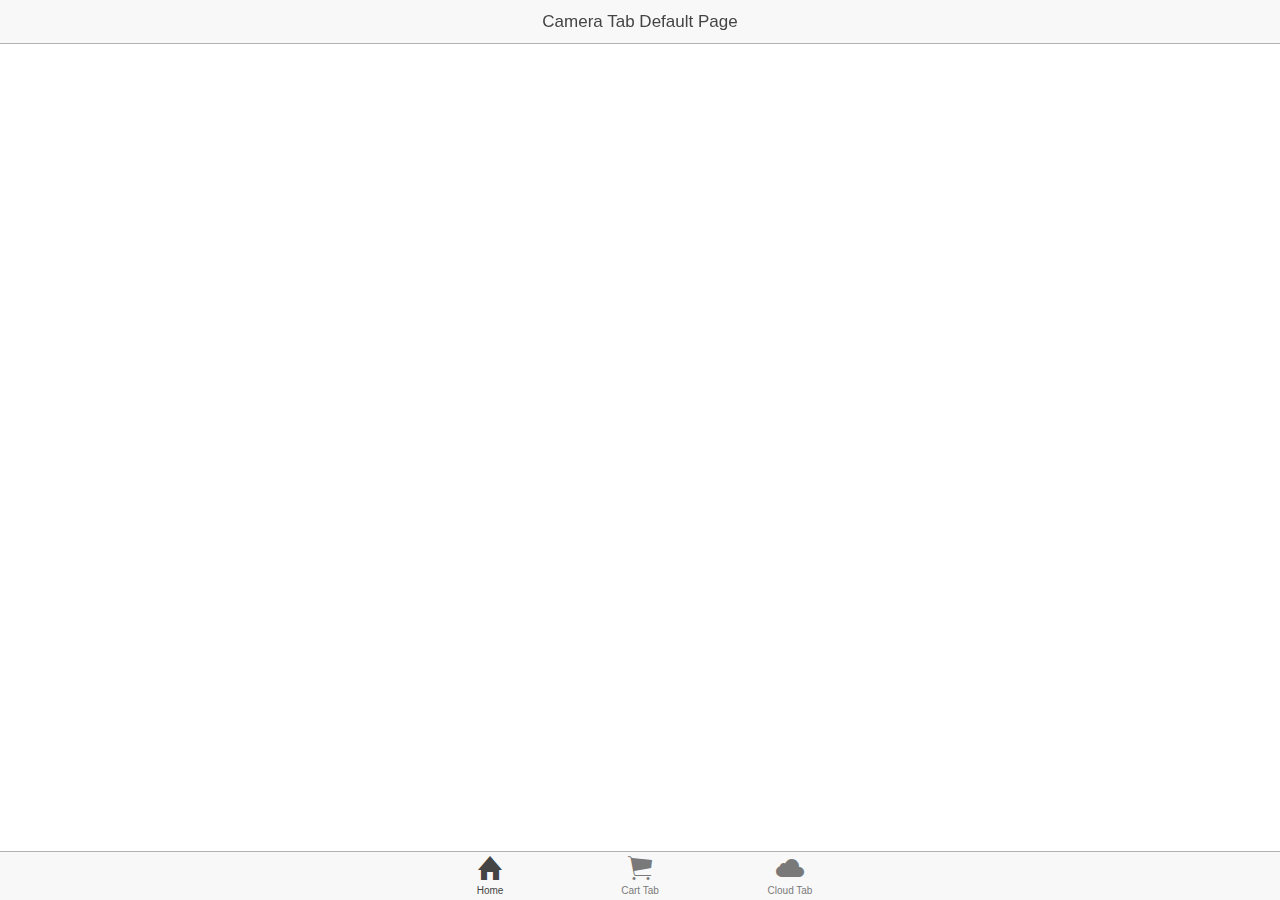
==== ionic-app/www/index.html @ 36ba5f44 "Ionic app project created. Android app renamed" ====
<!DOCTYPE html>
<html>
  <head>
    <meta charset="utf-8">
    <meta name="viewport" content="initial-scale=1, maximum-scale=1, user-scalable=no, width=device-width">
    <title></title>

    
    
    <script src="lib/ionic/js/ionic.bundle.js"></script>

    <!-- cordova script (this will be a 404 during development) -->
    <script src="cordova.js"></script>

    <!-- IF using Sass (run gulp sass first), then uncomment below and remove the CSS includes above
    <link href="css/ionic.app.css" rel="stylesheet">
    -->

    
    <link href="lib/ionic/css/ionic.css" rel="stylesheet">
    

    <style type="text/css">
      .platform-ios .manual-ios-statusbar-padding{
        padding-top:20px;
      }
      .manual-remove-top-padding{
        padding-top:0px; 
      }
      .manual-remove-top-padding .scroll{
        padding-top:0px !important;
      }
      ion-list.manual-list-fullwidth div.list, .list.card.manual-card-fullwidth {
        margin-left:-10px;
        margin-right:-10px;
      }
      ion-list.manual-list-fullwidth div.list > .item, .list.card.manual-card-fullwidth > .item {
        border-radius:0px;
        border-left:0px;
        border-right: 0px;
      }
    </style>

    <script src="js/app.js"></script>
    <script src="js/controllers.js"></script>
    <script src="js/routes.js"></script>
    
     
    <script src="js/directives.js"></script>
     
    <script src="js/services.js"></script>
    

    <!-- Only required for Tab projects w/ pages in multiple tabs 
    <script src="lib/ionicuirouter/ionicUIRouter.js"></script>
    -->

  </head>
  <body ng-app="app" animation="slide-left-right-ios7">
  <div>
  <div>
    <ion-nav-bar class="bar-stable">
      <ion-nav-back-button></ion-nav-back-button>
    </ion-nav-bar>
    <ion-nav-view></ion-nav-view>
  </div>
</div>
  </body>
</html>
---- ionic-app/www/lib/ionic/css/ionic.css ----
@charset "UTF-8";
/*!
 * Copyright 2015 Drifty Co.
 * http://drifty.com/
 *
 * Ionic, v1.2.4
 * A powerful HTML5 mobile app framework.
 * http://ionicframework.com/
 *
 * By @maxlynch, @benjsperry, @adamdbradley <3
 *
 * Licensed under the MIT license. Please see LICENSE for more information.
 *
 */
/*!
  Ionicons, v2.0.1
  Created by Ben Sperry for the Ionic Framework, http://ionicons.com/
  https://twitter.com/benjsperry  https://twitter.com/ionicframework
  MIT License: https://github.com/driftyco/ionicons

  Android-style icons originally built by Google’s
  Material Design Icons: https://github.com/google/material-design-icons
  used under CC BY http://creativecommons.org/licenses/by/4.0/
  Modified icons to fit ionicon’s grid from original.
*/
@font-face {
  font-family: "Ionicons";
  src: url("../fonts/ionicons.eot?v=2.0.1");
  src: url("../fonts/ionicons.eot?v=2.0.1#iefix") format("embedded-opentype"), url("../fonts/ionicons.ttf?v=2.0.1") format("truetype"), url("../fonts/ionicons.woff?v=2.0.1") format("woff"), url("../fonts/ionicons.woff") format("woff"), url("../fonts/ionicons.svg?v=2.0.1#Ionicons") format("svg");
  font-weight: normal;
  font-style: normal; }

.ion, .ionicons,
.ion-alert:before,
.ion-alert-circled:before,
.ion-android-add:before,
.ion-android-add-circle:before,
.ion-android-alarm-clock:before,
.ion-android-alert:before,
.ion-android-apps:before,
.ion-android-archive:before,
.ion-android-arrow-back:before,
.ion-android-arrow-down:before,
.ion-android-arrow-dropdown:before,
.ion-android-arrow-dropdown-circle:before,
.ion-android-arrow-dropleft:before,
.ion-android-arrow-dropleft-circle:before,
.ion-android-arrow-dropright:before,
.ion-android-arrow-dropright-circle:before,
.ion-android-arrow-dropup:before,
.ion-android-arrow-dropup-circle:before,
.ion-android-arrow-forward:before,
.ion-android-arrow-up:before,
.ion-android-attach:before,
.ion-android-bar:before,
.ion-android-bicycle:before,
.ion-android-boat:before,
.ion-android-bookmark:before,
.ion-android-bulb:before,
.ion-android-bus:before,
.ion-android-calendar:before,
.ion-android-call:before,
.ion-android-camera:before,
.ion-android-cancel:before,
.ion-android-car:before,
.ion-android-cart:before,
.ion-android-chat:before,
.ion-android-checkbox:before,
.ion-android-checkbox-blank:before,
.ion-android-checkbox-outline:before,
.ion-android-checkbox-outline-blank:before,
.ion-android-checkmark-circle:before,
.ion-android-clipboard:before,
.ion-android-close:before,
.ion-android-cloud:before,
.ion-android-cloud-circle:before,
.ion-android-cloud-done:before,
.ion-android-cloud-outline:before,
.ion-android-color-palette:before,
.ion-android-compass:before,
.ion-android-contact:before,
.ion-android-contacts:before,
.ion-android-contract:before,
.ion-android-create:before,
.ion-android-delete:before,
.ion-android-desktop:before,
.ion-android-document:before,
.ion-android-done:before,
.ion-android-done-all:before,
.ion-android-download:before,
.ion-android-drafts:before,
.ion-android-exit:before,
.ion-android-expand:before,
.ion-android-favorite:before,
.ion-android-favorite-outline:before,
.ion-android-film:before,
.ion-android-folder:before,
.ion-android-folder-open:before,
.ion-android-funnel:before,
.ion-android-globe:before,
.ion-android-hand:before,
.ion-android-hangout:before,
.ion-android-happy:before,
.ion-android-home:before,
.ion-android-image:before,
.ion-android-laptop:before,
.ion-android-list:before,
.ion-android-locate:before,
.ion-android-lock:before,
.ion-android-mail:before,
.ion-android-map:before,
.ion-android-menu:before,
.ion-android-microphone:before,
.ion-android-microphone-off:before,
.ion-android-more-horizontal:before,
.ion-android-more-vertical:before,
.ion-android-navigate:before,
.ion-android-notifications:before,
.ion-android-notifications-none:before,
.ion-android-notifications-off:before,
.ion-android-open:before,
.ion-android-options:before,
.ion-android-people:before,
.ion-android-person:before,
.ion-android-person-add:before,
.ion-android-phone-landscape:before,
.ion-android-phone-portrait:before,
.ion-android-pin:before,
.ion-android-plane:before,
.ion-android-playstore:before,
.ion-android-print:before,
.ion-android-radio-button-off:before,
.ion-android-radio-button-on:before,
.ion-android-refresh:before,
.ion-android-remove:before,
.ion-android-remove-circle:before,
.ion-android-restaurant:before,
.ion-android-sad:before,
.ion-android-search:before,
.ion-android-send:before,
.ion-android-settings:before,
.ion-android-share:before,
.ion-android-share-alt:before,
.ion-android-star:before,
.ion-android-star-half:before,
.ion-android-star-outline:before,
.ion-android-stopwatch:before,
.ion-android-subway:before,
.ion-android-sunny:before,
.ion-android-sync:before,
.ion-android-textsms:before,
.ion-android-time:before,
.ion-android-train:before,
.ion-android-unlock:before,
.ion-android-upload:before,
.ion-android-volume-down:before,
.ion-android-volume-mute:before,
.ion-android-volume-off:before,
.ion-android-volume-up:before,
.ion-android-walk:before,
.ion-android-warning:before,
.ion-android-watch:before,
.ion-android-wifi:before,
.ion-aperture:before,
.ion-archive:before,
.ion-arrow-down-a:before,
.ion-arrow-down-b:before,
.ion-arrow-down-c:before,
.ion-arrow-expand:before,
.ion-arrow-graph-down-left:before,
.ion-arrow-graph-down-right:before,
.ion-arrow-graph-up-left:before,
.ion-arrow-graph-up-right:before,
.ion-arrow-left-a:before,
.ion-arrow-left-b:before,
.ion-arrow-left-c:before,
.ion-arrow-move:before,
.ion-arrow-resize:before,
.ion-arrow-return-left:before,
.ion-arrow-return-right:before,
.ion-arrow-right-a:before,
.ion-arrow-right-b:before,
.ion-arrow-right-c:before,
.ion-arrow-shrink:before,
.ion-arrow-swap:before,
.ion-arrow-up-a:before,
.ion-arrow-up-b:before,
.ion-arrow-up-c:before,
.ion-asterisk:before,
.ion-at:before,
.ion-backspace:before,
.ion-backspace-outline:before,
.ion-bag:before,
.ion-battery-charging:before,
.ion-battery-empty:before,
.ion-battery-full:before,
.ion-battery-half:before,
.ion-battery-low:before,
.ion-beaker:before,
.ion-beer:before,
.ion-bluetooth:before,
.ion-bonfire:before,
.ion-bookmark:before,
.ion-bowtie:before,
.ion-briefcase:before,
.ion-bug:before,
.ion-calculator:before,
.ion-calendar:before,
.ion-camera:before,
.ion-card:before,
.ion-cash:before,
.ion-chatbox:before,
.ion-chatbox-working:before,
.ion-chatboxes:before,
.ion-chatbubble:before,
.ion-chatbubble-working:before,
.ion-chatbubbles:before,
.ion-checkmark:before,
.ion-checkmark-circled:before,
.ion-checkmark-round:before,
.ion-chevron-down:before,
.ion-chevron-left:before,
.ion-chevron-right:before,
.ion-chevron-up:before,
.ion-clipboard:before,
.ion-clock:before,
.ion-close:before,
.ion-close-circled:before,
.ion-close-round:before,
.ion-closed-captioning:before,
.ion-cloud:before,
.ion-code:before,
.ion-code-download:before,
.ion-code-working:before,
.ion-coffee:before,
.ion-compass:before,
.ion-compose:before,
.ion-connection-bars:before,
.ion-contrast:before,
.ion-crop:before,
.ion-cube:before,
.ion-disc:before,
.ion-document:before,
.ion-document-text:before,
.ion-drag:before,
.ion-earth:before,
.ion-easel:before,
.ion-edit:before,
.ion-egg:before,
.ion-eject:before,
.ion-email:before,
.ion-email-unread:before,
.ion-erlenmeyer-flask:before,
.ion-erlenmeyer-flask-bubbles:before,
.ion-eye:before,
.ion-eye-disabled:before,
.ion-female:before,
.ion-filing:before,
.ion-film-marker:before,
.ion-fireball:before,
.ion-flag:before,
.ion-flame:before,
.ion-flash:before,
.ion-flash-off:before,
.ion-folder:before,
.ion-fork:before,
.ion-fork-repo:before,
.ion-forward:before,
.ion-funnel:before,
.ion-gear-a:before,
.ion-gear-b:before,
.ion-grid:before,
.ion-hammer:before,
.ion-happy:before,
.ion-happy-outline:before,
.ion-headphone:before,
.ion-heart:before,
.ion-heart-broken:before,
.ion-help:before,
.ion-help-buoy:before,
.ion-help-circled:before,
.ion-home:before,
.ion-icecream:before,
.ion-image:before,
.ion-images:before,
.ion-information:before,
.ion-information-circled:before,
.ion-ionic:before,
.ion-ios-alarm:before,
.ion-ios-alarm-outline:before,
.ion-ios-albums:before,
.ion-ios-albums-outline:before,
.ion-ios-americanfootball:before,
.ion-ios-americanfootball-outline:before,
.ion-ios-analytics:before,
.ion-ios-analytics-outline:before,
.ion-ios-arrow-back:before,
.ion-ios-arrow-down:before,
.ion-ios-arrow-forward:before,
.ion-ios-arrow-left:before,
.ion-ios-arrow-right:before,
.ion-ios-arrow-thin-down:before,
.ion-ios-arrow-thin-left:before,
.ion-ios-arrow-thin-right:before,
.ion-ios-arrow-thin-up:before,
.ion-ios-arrow-up:before,
.ion-ios-at:before,
.ion-ios-at-outline:before,
.ion-ios-barcode:before,
.ion-ios-barcode-outline:before,
.ion-ios-baseball:before,
.ion-ios-baseball-outline:before,
.ion-ios-basketball:before,
.ion-ios-basketball-outline:before,
.ion-ios-bell:before,
.ion-ios-bell-outline:before,
.ion-ios-body:before,
.ion-ios-body-outline:before,
.ion-ios-bolt:before,
.ion-ios-bolt-outline:before,
.ion-ios-book:before,
.ion-ios-book-outline:before,
.ion-ios-bookmarks:before,
.ion-ios-bookmarks-outline:before,
.ion-ios-box:before,
.ion-ios-box-outline:before,
.ion-ios-briefcase:before,
.ion-ios-briefcase-outline:before,
.ion-ios-browsers:before,
.ion-ios-browsers-outline:before,
.ion-ios-calculator:before,
.ion-ios-calculator-outline:before,
.ion-ios-calendar:before,
.ion-ios-calendar-outline:before,
.ion-ios-camera:before,
.ion-ios-camera-outline:before,
.ion-ios-cart:before,
.ion-ios-cart-outline:before,
.ion-ios-chatboxes:before,
.ion-ios-chatboxes-outline:before,
.ion-ios-chatbubble:before,
.ion-ios-chatbubble-outline:before,
.ion-ios-checkmark:before,
.ion-ios-checkmark-empty:before,
.ion-ios-checkmark-outline:before,
.ion-ios-circle-filled:before,
.ion-ios-circle-outline:before,
.ion-ios-clock:before,
.ion-ios-clock-outline:before,
.ion-ios-close:before,
.ion-ios-close-empty:before,
.ion-ios-close-outline:before,
.ion-ios-cloud:before,
.ion-ios-cloud-download:before,
.ion-ios-cloud-download-outline:before,
.ion-ios-cloud-outline:before,
.ion-ios-cloud-upload:before,
.ion-ios-cloud-upload-outline:before,
.ion-ios-cloudy:before,
.ion-ios-cloudy-night:before,
.ion-ios-cloudy-night-outline:before,
.ion-ios-cloudy-outline:before,
.ion-ios-cog:before,
.ion-ios-cog-outline:before,
.ion-ios-color-filter:before,
.ion-ios-color-filter-outline:before,
.ion-ios-color-wand:before,
.ion-ios-color-wand-outline:before,
.ion-ios-compose:before,
.ion-ios-compose-outline:before,
.ion-ios-contact:before,
.ion-ios-contact-outline:before,
.ion-ios-copy:before,
.ion-ios-copy-outline:before,
.ion-ios-crop:before,
.ion-ios-crop-strong:before,
.ion-ios-download:before,
.ion-ios-download-outline:before,
.ion-ios-drag:before,
.ion-ios-email:before,
.ion-ios-email-outline:before,
.ion-ios-eye:before,
.ion-ios-eye-outline:before,
.ion-ios-fastforward:before,
.ion-ios-fastforward-outline:before,
.ion-ios-filing:before,
.ion-ios-filing-outline:before,
.ion-ios-film:before,
.ion-ios-film-outline:before,
.ion-ios-flag:before,
.ion-ios-flag-outline:before,
.ion-ios-flame:before,
.ion-ios-flame-outline:before,
.ion-ios-flask:before,
.ion-ios-flask-outline:before,
.ion-ios-flower:before,
.ion-ios-flower-outline:before,
.ion-ios-folder:before,
.ion-ios-folder-outline:before,
.ion-ios-football:before,
.ion-ios-football-outline:before,
.ion-ios-game-controller-a:before,
.ion-ios-game-controller-a-outline:before,
.ion-ios-game-controller-b:before,
.ion-ios-game-controller-b-outline:before,
.ion-ios-gear:before,
.ion-ios-gear-outline:before,
.ion-ios-glasses:before,
.ion-ios-glasses-outline:before,
.ion-ios-grid-view:before,
.ion-ios-grid-view-outline:before,
.ion-ios-heart:before,
.ion-ios-heart-outline:before,
.ion-ios-help:before,
.ion-ios-help-empty:before,
.ion-ios-help-outline:before,
.ion-ios-home:before,
.ion-ios-home-outline:before,
.ion-ios-infinite:before,
.ion-ios-infinite-outline:before,
.ion-ios-information:before,
.ion-ios-information-empty:before,
.ion-ios-information-outline:before,
.ion-ios-ionic-outline:before,
.ion-ios-keypad:before,
.ion-ios-keypad-outline:before,
.ion-ios-lightbulb:before,
.ion-ios-lightbulb-outline:before,
.ion-ios-list:before,
.ion-ios-list-outline:before,
.ion-ios-location:before,
.ion-ios-location-outline:before,
.ion-ios-locked:before,
.ion-ios-locked-outline:before,
.ion-ios-loop:before,
.ion-ios-loop-strong:before,
.ion-ios-medical:before,
.ion-ios-medical-outline:before,
.ion-ios-medkit:before,
.ion-ios-medkit-outline:before,
.ion-ios-mic:before,
.ion-ios-mic-off:before,
.ion-ios-mic-outline:before,
.ion-ios-minus:before,
.ion-ios-minus-empty:before,
.ion-ios-minus-outline:before,
.ion-ios-monitor:before,
.ion-ios-monitor-outline:before,
.ion-ios-moon:before,
.ion-ios-moon-outline:before,
.ion-ios-more:before,
.ion-ios-more-outline:before,
.ion-ios-musical-note:before,
.ion-ios-musical-notes:before,
.ion-ios-navigate:before,
.ion-ios-navigate-outline:before,
.ion-ios-nutrition:before,
.ion-ios-nutrition-outline:before,
.ion-ios-paper:before,
.ion-ios-paper-outline:before,
.ion-ios-paperplane:before,
.ion-ios-paperplane-outline:before,
.ion-ios-partlysunny:before,
.ion-ios-partlysunny-outline:before,
.ion-ios-pause:before,
.ion-ios-pause-outline:before,
.ion-ios-paw:before,
.ion-ios-paw-outline:before,
.ion-ios-people:before,
.ion-ios-people-outline:before,
.ion-ios-person:before,
.ion-ios-person-outline:before,
.ion-ios-personadd:before,
.ion-ios-personadd-outline:before,
.ion-ios-photos:before,
.ion-ios-photos-outline:before,
.ion-ios-pie:before,
.ion-ios-pie-outline:before,
.ion-ios-pint:before,
.ion-ios-pint-outline:before,
.ion-ios-play:before,
.ion-ios-play-outline:before,
.ion-ios-plus:before,
.ion-ios-plus-empty:before,
.ion-ios-plus-outline:before,
.ion-ios-pricetag:before,
.ion-ios-pricetag-outline:before,
.ion-ios-pricetags:before,
.ion-ios-pricetags-outline:before,
.ion-ios-printer:before,
.ion-ios-printer-outline:before,
.ion-ios-pulse:before,
.ion-ios-pulse-strong:before,
.ion-ios-rainy:before,
.ion-ios-rainy-outline:before,
.ion-ios-recording:before,
.ion-ios-recording-outline:before,
.ion-ios-redo:before,
.ion-ios-redo-outline:before,
.ion-ios-refresh:before,
.ion-ios-refresh-empty:before,
.ion-ios-refresh-outline:before,
.ion-ios-reload:before,
.ion-ios-reverse-camera:before,
.ion-ios-reverse-camera-outline:before,
.ion-ios-rewind:before,
.ion-ios-rewind-outline:before,
.ion-ios-rose:before,
.ion-ios-rose-outline:before,
.ion-ios-search:before,
.ion-ios-search-strong:before,
.ion-ios-settings:before,
.ion-ios-settings-strong:before,
.ion-ios-shuffle:before,
.ion-ios-shuffle-strong:before,
.ion-ios-skipbackward:before,
.ion-ios-skipbackward-outline:before,
.ion-ios-skipforward:before,
.ion-ios-skipforward-outline:before,
.ion-ios-snowy:before,
.ion-ios-speedometer:before,
.ion-ios-speedometer-outline:before,
.ion-ios-star:before,
.ion-ios-star-half:before,
.ion-ios-star-outline:before,
.ion-ios-stopwatch:before,
.ion-ios-stopwatch-outline:before,
.ion-ios-sunny:before,
.ion-ios-sunny-outline:before,
.ion-ios-telephone:before,
.ion-ios-telephone-outline:before,
.ion-ios-tennisball:before,
.ion-ios-tennisball-outline:before,
.ion-ios-thunderstorm:before,
.ion-ios-thunderstorm-outline:before,
.ion-ios-time:before,
.ion-ios-time-outline:before,
.ion-ios-timer:before,
.ion-ios-timer-outline:before,
.ion-ios-toggle:before,
.ion-ios-toggle-outline:before,
.ion-ios-trash:before,
.ion-ios-trash-outline:before,
.ion-ios-undo:before,
.ion-ios-undo-outline:before,
.ion-ios-unlocked:before,
.ion-ios-unlocked-outline:before,
.ion-ios-upload:before,
.ion-ios-upload-outline:before,
.ion-ios-videocam:before,
.ion-ios-videocam-outline:before,
.ion-ios-volume-high:before,
.ion-ios-volume-low:before,
.ion-ios-wineglass:before,
.ion-ios-wineglass-outline:before,
.ion-ios-world:before,
.ion-ios-world-outline:before,
.ion-ipad:before,
.ion-iphone:before,
.ion-ipod:before,
.ion-jet:before,
.ion-key:before,
.ion-knife:before,
.ion-laptop:before,
.ion-leaf:before,
.ion-levels:before,
.ion-lightbulb:before,
.ion-link:before,
.ion-load-a:before,
.ion-load-b:before,
.ion-load-c:before,
.ion-load-d:before,
.ion-location:before,
.ion-lock-combination:before,
.ion-locked:before,
.ion-log-in:before,
.ion-log-out:before,
.ion-loop:before,
.ion-magnet:before,
.ion-male:before,
.ion-man:before,
.ion-map:before,
.ion-medkit:before,
.ion-merge:before,
.ion-mic-a:before,
.ion-mic-b:before,
.ion-mic-c:before,
.ion-minus:before,
.ion-minus-circled:before,
.ion-minus-round:before,
.ion-model-s:before,
.ion-monitor:before,
.ion-more:before,
.ion-mouse:before,
.ion-music-note:before,
.ion-navicon:before,
.ion-navicon-round:before,
.ion-navigate:before,
.ion-network:before,
.ion-no-smoking:before,
.ion-nuclear:before,
.ion-outlet:before,
.ion-paintbrush:before,
.ion-paintbucket:before,
.ion-paper-airplane:before,
.ion-paperclip:before,
.ion-pause:before,
.ion-person:before,
.ion-person-add:before,
.ion-person-stalker:before,
.ion-pie-graph:before,
.ion-pin:before,
.ion-pinpoint:before,
.ion-pizza:before,
.ion-plane:before,
.ion-planet:before,
.ion-play:before,
.ion-playstation:before,
.ion-plus:before,
.ion-plus-circled:before,
.ion-plus-round:before,
.ion-podium:before,
.ion-pound:before,
.ion-power:before,
.ion-pricetag:before,
.ion-pricetags:before,
.ion-printer:before,
.ion-pull-request:before,
.ion-qr-scanner:before,
.ion-quote:before,
.ion-radio-waves:before,
.ion-record:before,
.ion-refresh:before,
.ion-reply:before,
.ion-reply-all:before,
.ion-ribbon-a:before,
.ion-ribbon-b:before,
.ion-sad:before,
.ion-sad-outline:before,
.ion-scissors:before,
.ion-search:before,
.ion-settings:before,
.ion-share:before,
.ion-shuffle:before,
.ion-skip-backward:before,
.ion-skip-forward:before,
.ion-social-android:before,
.ion-social-android-outline:before,
.ion-social-angular:before,
.ion-social-angular-outline:before,
.ion-social-apple:before,
.ion-social-apple-outline:before,
.ion-social-bitcoin:before,
.ion-social-bitcoin-outline:before,
.ion-social-buffer:before,
.ion-social-buffer-outline:before,
.ion-social-chrome:before,
.ion-social-chrome-outline:before,
.ion-social-codepen:before,
.ion-social-codepen-outline:before,
.ion-social-css3:before,
.ion-social-css3-outline:before,
.ion-social-designernews:before,
.ion-social-designernews-outline:before,
.ion-social-dribbble:before,
.ion-social-dribbble-outline:before,
.ion-social-dropbox:before,
.ion-social-dropbox-outline:before,
.ion-social-euro:before,
.ion-social-euro-outline:before,
.ion-social-facebook:before,
.ion-social-facebook-outline:before,
.ion-social-foursquare:before,
.ion-social-foursquare-outline:before,
.ion-social-freebsd-devil:before,
.ion-social-github:before,
.ion-social-github-outline:before,
.ion-social-google:before,
.ion-social-google-outline:before,
.ion-social-googleplus:before,
.ion-social-googleplus-outline:before,
.ion-social-hackernews:before,
.ion-social-hackernews-outline:before,
.ion-social-html5:before,
.ion-social-html5-outline:before,
.ion-social-instagram:before,
.ion-social-instagram-outline:before,
.ion-social-javascript:before,
.ion-social-javascript-outline:before,
.ion-social-linkedin:before,
.ion-social-linkedin-outline:before,
.ion-social-markdown:before,
.ion-social-nodejs:before,
.ion-social-octocat:before,
.ion-social-pinterest:before,
.ion-social-pinterest-outline:before,
.ion-social-python:before,
.ion-social-reddit:before,
.ion-social-reddit-outline:before,
.ion-social-rss:before,
.ion-social-rss-outline:before,
.ion-social-sass:before,
.ion-social-skype:before,
.ion-social-skype-outline:before,
.ion-social-snapchat:before,
.ion-social-snapchat-outline:before,
.ion-social-tumblr:before,
.ion-social-tumblr-outline:before,
.ion-social-tux:before,
.ion-social-twitch:before,
.ion-social-twitch-outline:before,
.ion-social-twitter:before,
.ion-social-twitter-outline:before,
.ion-social-usd:before,
.ion-social-usd-outline:before,
.ion-social-vimeo:before,
.ion-social-vimeo-outline:before,
.ion-social-whatsapp:before,
.ion-social-whatsapp-outline:before,
.ion-social-windows:before,
.ion-social-windows-outline:before,
.ion-social-wordpress:before,
.ion-social-wordpress-outline:before,
.ion-social-yahoo:before,
.ion-social-yahoo-outline:before,
.ion-social-yen:before,
.ion-social-yen-outline:before,
.ion-social-youtube:before,
.ion-social-youtube-outline:before,
.ion-soup-can:before,
.ion-soup-can-outline:before,
.ion-speakerphone:before,
.ion-speedometer:before,
.ion-spoon:before,
.ion-star:before,
.ion-stats-bars:before,
.ion-steam:before,
.ion-stop:before,
.ion-thermometer:before,
.ion-thumbsdown:before,
.ion-thumbsup:before,
.ion-toggle:before,
.ion-toggle-filled:before,
.ion-transgender:before,
.ion-trash-a:before,
.ion-trash-b:before,
.ion-trophy:before,
.ion-tshirt:before,
.ion-tshirt-outline:before,
.ion-umbrella:before,
.ion-university:before,
.ion-unlocked:before,
.ion-upload:before,
.ion-usb:before,
.ion-videocamera:before,
.ion-volume-high:before,
.ion-volume-low:before,
.ion-volume-medium:before,
.ion-volume-mute:before,
.ion-wand:before,
.ion-waterdrop:before,
.ion-wifi:before,
.ion-wineglass:before,
.ion-woman:before,
.ion-wrench:before,
.ion-xbox:before {
  display: inline-block;
  font-family: "Ionicons";
  speak: none;
  font-style: normal;
  font-weight: normal;
  font-variant: normal;
  text-transform: none;
  text-rendering: auto;
  line-height: 1;
  -webkit-font-smoothing: antialiased;
  -moz-osx-font-smoothing: grayscale; }

.ion-alert:before {
  content: ""; }

.ion-alert-circled:before {
  content: ""; }

.ion-android-add:before {
  content: ""; }

.ion-android-add-circle:before {
  content: ""; }

.ion-android-alarm-clock:before {
  content: ""; }

.ion-android-alert:before {
  content: ""; }

.ion-android-apps:before {
  content: ""; }

.ion-android-archive:before {
  content: ""; }

.ion-android-arrow-back:before {
  content: ""; }

.ion-android-arrow-down:before {
  content: ""; }

.ion-android-arrow-dropdown:before {
  content: ""; }

.ion-android-arrow-dropdown-circle:before {
  content: ""; }

.ion-android-arrow-dropleft:before {
  content: ""; }

.ion-android-arrow-dropleft-circle:before {
  content: ""; }

.ion-android-arrow-dropright:before {
  content: ""; }

.ion-android-arrow-dropright-circle:before {
  content: ""; }

.ion-android-arrow-dropup:before {
  content: ""; }

.ion-android-arrow-dropup-circle:before {
  content: ""; }

.ion-android-arrow-forward:before {
  content: ""; }

.ion-android-arrow-up:before {
  content: ""; }

.ion-android-attach:before {
  content: ""; }

.ion-android-bar:before {
  content: ""; }

.ion-android-bicycle:before {
  content: ""; }

.ion-android-boat:before {
  content: ""; }

.ion-android-bookmark:before {
  content: ""; }

.ion-android-bulb:before {
  content: ""; }

.ion-android-bus:before {
  content: ""; }

.ion-android-calendar:before {
  content: ""; }

.ion-android-call:before {
  content: ""; }

.ion-android-camera:before {
  content: ""; }

.ion-android-cancel:before {
  content: ""; }

.ion-android-car:before {
  content: ""; }

.ion-android-cart:before {
  content: ""; }

.ion-android-chat:before {
  content: ""; }

.ion-android-checkbox:before {
  content: ""; }

.ion-android-checkbox-blank:before {
  content: ""; }

.ion-android-checkbox-outline:before {
  content: ""; }

.ion-android-checkbox-outline-blank:before {
  content: ""; }

.ion-android-checkmark-circle:before {
  content: ""; }

.ion-android-clipboard:before {
  content: ""; }

.ion-android-close:before {
  content: ""; }

.ion-android-cloud:before {
  content: ""; }

.ion-android-cloud-circle:before {
  content: ""; }

.ion-android-cloud-done:before {
  content: ""; }

.ion-android-cloud-outline:before {
  content: ""; }

.ion-android-color-palette:before {
  content: ""; }

.ion-android-compass:before {
  content: ""; }

.ion-android-contact:before {
  content: ""; }

.ion-android-contacts:before {
  content: ""; }

.ion-android-contract:before {
  content: ""; }

.ion-android-create:before {
  content: ""; }

.ion-android-delete:before {
  content: ""; }

.ion-android-desktop:before {
  content: ""; }

.ion-android-document:before {
  content: ""; }

.ion-android-done:before {
  content: ""; }

.ion-android-done-all:before {
  content: ""; }

.ion-android-download:before {
  content: ""; }

.ion-android-drafts:before {
  content: ""; }

.ion-android-exit:before {
  content: ""; }

.ion-android-expand:before {
  content: ""; }

.ion-android-favorite:before {
  content: ""; }

.ion-android-favorite-outline:before {
  content: ""; }

.ion-android-film:before {
  content: ""; }

.ion-android-folder:before {
  content: ""; }

.ion-android-folder-open:before {
  content: ""; }

.ion-android-funnel:before {
  content: ""; }

.ion-android-globe:before {
  content: ""; }

.ion-android-hand:before {
  content: ""; }

.ion-android-hangout:before {
  content: ""; }

.ion-android-happy:before {
  content: ""; }

.ion-android-home:before {
  content: ""; }

.ion-android-image:before {
  content: ""; }

.ion-android-laptop:before {
  content: ""; }

.ion-android-list:before {
  content: ""; }

.ion-android-locate:before {
  content: ""; }

.ion-android-lock:before {
  content: ""; }

.ion-android-mail:before {
  content: ""; }

.ion-android-map:before {
  content: ""; }

.ion-android-menu:before {
  content: ""; }

.ion-android-microphone:before {
  content: ""; }

.ion-android-microphone-off:before {
  content: ""; }

.ion-android-more-horizontal:before {
  content: ""; }

.ion-android-more-vertical:before {
  content: ""; }

.ion-android-navigate:before {
  content: ""; }

.ion-android-notifications:before {
  content: ""; }

.ion-android-notifications-none:before {
  content: ""; }

.ion-android-notifications-off:before {
  content: ""; }

.ion-android-open:before {
  content: ""; }

.ion-android-options:before {
  content: ""; }

.ion-android-people:before {
  content: ""; }

.ion-android-person:before {
  content: ""; }

.ion-android-person-add:before {
  content: ""; }

.ion-android-phone-landscape:before {
  content: ""; }

.ion-android-phone-portrait:before {
  content: ""; }

.ion-android-pin:before {
  content: ""; }

.ion-android-plane:before {
  content: ""; }

.ion-android-playstore:before {
  content: ""; }

.ion-android-print:before {
  content: ""; }

.ion-android-radio-button-off:before {
  content: ""; }

.ion-android-radio-button-on:before {
  content: ""; }

.ion-android-refresh:before {
  content: ""; }

.ion-android-remove:before {
  content: ""; }

.ion-android-remove-circle:before {
  content: ""; }

.ion-android-restaurant:before {
  content: ""; }

.ion-android-sad:before {
  content: ""; }

.ion-android-search:before {
  content: ""; }

.ion-android-send:before {
  content: ""; }

.ion-android-settings:before {
  content: ""; }

.ion-android-share:before {
  content: ""; }

.ion-android-share-alt:before {
  content: ""; }

.ion-android-star:before {
  content: ""; }

.ion-android-star-half:before {
  content: ""; }

.ion-android-star-outline:before {
  content: ""; }

.ion-android-stopwatch:before {
  content: ""; }

.ion-android-subway:before {
  content: ""; }

.ion-android-sunny:before {
  content: ""; }

.ion-android-sync:before {
  content: ""; }

.ion-android-textsms:before {
  content: ""; }

.ion-android-time:before {
  content: ""; }

.ion-android-train:before {
  content: ""; }

.ion-android-unlock:before {
  content: ""; }

.ion-android-upload:before {
  content: ""; }

.ion-android-volume-down:before {
  content: ""; }

.ion-android-volume-mute:before {
  content: ""; }

.ion-android-volume-off:before {
  content: ""; }

.ion-android-volume-up:before {
  content: ""; }

.ion-android-walk:before {
  content: ""; }

.ion-android-warning:before {
  content: ""; }

.ion-android-watch:before {
  content: ""; }

.ion-android-wifi:before {
  content: ""; }

.ion-aperture:before {
  content: ""; }

.ion-archive:before {
  content: ""; }

.ion-arrow-down-a:before {
  content: ""; }

.ion-arrow-down-b:before {
  content: ""; }

.ion-arrow-down-c:before {
  content: ""; }

.ion-arrow-expand:before {
  content: ""; }

.ion-arrow-graph-down-left:before {
  content: ""; }

.ion-arrow-graph-down-right:before {
  content: ""; }

.ion-arrow-graph-up-left:before {
  content: ""; }

.ion-arrow-graph-up-right:before {
  content: ""; }

.ion-arrow-left-a:before {
  content: ""; }

.ion-arrow-left-b:before {
  content: ""; }

.ion-arrow-left-c:before {
  content: ""; }

.ion-arrow-move:before {
  content: ""; }

.ion-arrow-resize:before {
  content: ""; }

.ion-arrow-return-left:before {
  content: ""; }

.ion-arrow-return-right:before {
  content: ""; }

.ion-arrow-right-a:before {
  content: ""; }

.ion-arrow-right-b:before {
  content: ""; }

.ion-arrow-right-c:before {
  content: ""; }

.ion-arrow-shrink:before {
  content: ""; }

.ion-arrow-swap:before {
  content: ""; }

.ion-arrow-up-a:before {
  content: ""; }

.ion-arrow-up-b:before {
  content: ""; }

.ion-arrow-up-c:before {
  content: ""; }

.ion-asterisk:before {
  content: ""; }

.ion-at:before {
  content: ""; }

.ion-backspace:before {
  content: ""; }

.ion-backspace-outline:before {
  content: ""; }

.ion-bag:before {
  content: ""; }

.ion-battery-charging:before {
  content: ""; }

.ion-battery-empty:before {
  content: ""; }

.ion-battery-full:before {
  content: ""; }

.ion-battery-half:before {
  content: ""; }

.ion-battery-low:before {
  content: ""; }

.ion-beaker:before {
  content: ""; }

.ion-beer:before {
  content: ""; }

.ion-bluetooth:before {
  content: ""; }

.ion-bonfire:before {
  content: ""; }

.ion-bookmark:before {
  content: ""; }

.ion-bowtie:before {
  content: ""; }

.ion-briefcase:before {
  content: ""; }

.ion-bug:before {
  content: ""; }

.ion-calculator:before {
  content: ""; }

.ion-calendar:before {
  content: ""; }

.ion-camera:before {
  content: ""; }

.ion-card:before {
  content: ""; }

.ion-cash:before {
  content: ""; }

.ion-chatbox:before {
  content: ""; }

.ion-chatbox-working:before {
  content: ""; }

.ion-chatboxes:before {
  content: ""; }

.ion-chatbubble:before {
  content: ""; }

.ion-chatbubble-working:before {
  content: ""; }

.ion-chatbubbles:before {
  content: ""; }

.ion-checkmark:before {
  content: ""; }

.ion-checkmark-circled:before {
  content: ""; }

.ion-checkmark-round:before {
  content: ""; }

.ion-chevron-down:before {
  content: ""; }

.ion-chevron-left:before {
  content: ""; }

.ion-chevron-right:before {
  content: ""; }

.ion-chevron-up:before {
  content: ""; }

.ion-clipboard:before {
  content: ""; }

.ion-clock:before {
  content: ""; }

.ion-close:before {
  content: ""; }

.ion-close-circled:before {
  content: ""; }

.ion-close-round:before {
  content: ""; }

.ion-closed-captioning:before {
  content: ""; }

.ion-cloud:before {
  content: ""; }

.ion-code:before {
  content: ""; }

.ion-code-download:before {
  content: ""; }

.ion-code-working:before {
  content: ""; }

.ion-coffee:before {
  content: ""; }

.ion-compass:before {
  content: ""; }

.ion-compose:before {
  content: ""; }

.ion-connection-bars:before {
  content: ""; }

.ion-contrast:before {
  content: ""; }

.ion-crop:before {
  content: ""; }

.ion-cube:before {
  content: ""; }

.ion-disc:before {
  content: ""; }

.ion-document:before {
  content: ""; }

.ion-document-text:before {
  content: ""; }

.ion-drag:before {
  content: ""; }

.ion-earth:before {
  content: ""; }

.ion-easel:before {
  content: ""; }

.ion-edit:before {
  content: ""; }

.ion-egg:before {
  content: ""; }

.ion-eject:before {
  content: ""; }

.ion-email:before {
  content: ""; }

.ion-email-unread:before {
  content: ""; }

.ion-erlenmeyer-flask:before {
  content: ""; }

.ion-erlenmeyer-flask-bubbles:before {
  content: ""; }

.ion-eye:before {
  content: ""; }

.ion-eye-disabled:before {
  content: ""; }

.ion-female:before {
  content: ""; }

.ion-filing:before {
  content: ""; }

.ion-film-marker:before {
  content: ""; }

.ion-fireball:before {
  content: ""; }

.ion-flag:before {
  content: ""; }

.ion-flame:before {
  content: ""; }

.ion-flash:before {
  content: ""; }

.ion-flash-off:before {
  content: ""; }

.ion-folder:before {
  content: ""; }

.ion-fork:before {
  content: ""; }

.ion-fork-repo:before {
  content: ""; }

.ion-forward:before {
  content: ""; }

.ion-funnel:before {
  content: ""; }

.ion-gear-a:before {
  content: ""; }

.ion-gear-b:before {
  content: ""; }

.ion-grid:before {
  content: ""; }

.ion-hammer:before {
  content: ""; }

.ion-happy:before {
  content: ""; }

.ion-happy-outline:before {
  content: ""; }

.ion-headphone:before {
  content: ""; }

.ion-heart:before {
  content: ""; }

.ion-heart-broken:before {
  content: ""; }

.ion-help:before {
  content: ""; }

.ion-help-buoy:before {
  content: ""; }

.ion-help-circled:before {
  content: ""; }

.ion-home:before {
  content: ""; }

.ion-icecream:before {
  content: ""; }

.ion-image:before {
  content: ""; }

.ion-images:before {
  content: ""; }

.ion-information:before {
  content: ""; }

.ion-information-circled:before {
  content: ""; }

.ion-ionic:before {
  content: ""; }

.ion-ios-alarm:before {
  content: ""; }

.ion-ios-alarm-outline:before {
  content: ""; }

.ion-ios-albums:before {
  content: ""; }

.ion-ios-albums-outline:before {
  content: ""; }

.ion-ios-americanfootball:before {
  content: ""; }

.ion-ios-americanfootball-outline:before {
  content: ""; }

.ion-ios-analytics:before {
  content: ""; }

.ion-ios-analytics-outline:before {
  content: ""; }

.ion-ios-arrow-back:before {
  content: ""; }

.ion-ios-arrow-down:before {
  content: ""; }

.ion-ios-arrow-forward:before {
  content: ""; }

.ion-ios-arrow-left:before {
  content: ""; }

.ion-ios-arrow-right:before {
  content: ""; }

.ion-ios-arrow-thin-down:before {
  content: ""; }

.ion-ios-arrow-thin-left:before {
  content: ""; }

.ion-ios-arrow-thin-right:before {
  content: ""; }

.ion-ios-arrow-thin-up:before {
  content: ""; }

.ion-ios-arrow-up:before {
  content: ""; }

.ion-ios-at:before {
  content: ""; }

.ion-ios-at-outline:before {
  content: ""; }

.ion-ios-barcode:before {
  content: ""; }

.ion-ios-barcode-outline:before {
  content: ""; }

.ion-ios-baseball:before {
  content: ""; }

.ion-ios-baseball-outline:before {
  content: ""; }

.ion-ios-basketball:before {
  content: ""; }

.ion-ios-basketball-outline:before {
  content: ""; }

.ion-ios-bell:before {
  content: ""; }

.ion-ios-bell-outline:before {
  content: ""; }

.ion-ios-body:before {
  content: ""; }

.ion-ios-body-outline:before {
  content: ""; }

.ion-ios-bolt:before {
  content: ""; }

.ion-ios-bolt-outline:before {
  content: ""; }

.ion-ios-book:before {
  content: ""; }

.ion-ios-book-outline:before {
  content: ""; }

.ion-ios-bookmarks:before {
  content: ""; }

.ion-ios-bookmarks-outline:before {
  content: ""; }

.ion-ios-box:before {
  content: ""; }

.ion-ios-box-outline:before {
  content: ""; }

.ion-ios-briefcase:before {
  content: ""; }

.ion-ios-briefcase-outline:before {
  content: ""; }

.ion-ios-browsers:before {
  content: ""; }

.ion-ios-browsers-outline:before {
  content: ""; }

.ion-ios-calculator:before {
  content: ""; }

.ion-ios-calculator-outline:before {
  content: ""; }

.ion-ios-calendar:before {
  content: ""; }

.ion-ios-calendar-outline:before {
  content: ""; }

.ion-ios-camera:before {
  content: ""; }

.ion-ios-camera-outline:before {
  content: ""; }

.ion-ios-cart:before {
  content: ""; }

.ion-ios-cart-outline:before {
  content: ""; }

.ion-ios-chatboxes:before {
  content: ""; }

.ion-ios-chatboxes-outline:before {
  content: ""; }

.ion-ios-chatbubble:before {
  content: ""; }

.ion-ios-chatbubble-outline:before {
  content: ""; }

.ion-ios-checkmark:before {
  content: ""; }

.ion-ios-checkmark-empty:before {
  content: ""; }

.ion-ios-checkmark-outline:before {
  content: ""; }

.ion-ios-circle-filled:before {
  content: ""; }

.ion-ios-circle-outline:before {
  content: ""; }

.ion-ios-clock:before {
  content: ""; }

.ion-ios-clock-outline:before {
  content: ""; }

.ion-ios-close:before {
  content: ""; }

.ion-ios-close-empty:before {
  content: ""; }

.ion-ios-close-outline:before {
  content: ""; }

.ion-ios-cloud:before {
  content: ""; }

.ion-ios-cloud-download:before {
  content: ""; }

.ion-ios-cloud-download-outline:before {
  content: ""; }

.ion-ios-cloud-outline:before {
  content: ""; }

.ion-ios-cloud-upload:before {
  content: ""; }

.ion-ios-cloud-upload-outline:before {
  content: ""; }

.ion-ios-cloudy:before {
  content: ""; }

.ion-ios-cloudy-night:before {
  content: ""; }

.ion-ios-cloudy-night-outline:before {
  content: ""; }

.ion-ios-cloudy-outline:before {
  content: ""; }

.ion-ios-cog:before {
  content: ""; }

.ion-ios-cog-outline:before {
  content: ""; }

.ion-ios-color-filter:before {
  content: ""; }

.ion-ios-color-filter-outline:before {
  content: ""; }

.ion-ios-color-wand:before {
  content: ""; }

.ion-ios-color-wand-outline:before {
  content: ""; }

.ion-ios-compose:before {
  content: ""; }

.ion-ios-compose-outline:before {
  content: ""; }

.ion-ios-contact:before {
  content: ""; }

.ion-ios-contact-outline:before {
  content: ""; }

.ion-ios-copy:before {
  content: ""; }

.ion-ios-copy-outline:before {
  content: ""; }

.ion-ios-crop:before {
  content: ""; }

.ion-ios-crop-strong:before {
  content: ""; }

.ion-ios-download:before {
  content: ""; }

.ion-ios-download-outline:before {
  content: ""; }

.ion-ios-drag:before {
  content: ""; }

.ion-ios-email:before {
  content: ""; }

.ion-ios-email-outline:before {
  content: ""; }

.ion-ios-eye:before {
  content: ""; }

.ion-ios-eye-outline:before {
  content: ""; }

.ion-ios-fastforward:before {
  content: ""; }

.ion-ios-fastforward-outline:before {
  content: ""; }

.ion-ios-filing:before {
  content: ""; }

.ion-ios-filing-outline:before {
  content: ""; }

.ion-ios-film:before {
  content: ""; }

.ion-ios-film-outline:before {
  content: ""; }

.ion-ios-flag:before {
  content: ""; }

.ion-ios-flag-outline:before {
  content: ""; }

.ion-ios-flame:before {
  content: ""; }

.ion-ios-flame-outline:before {
  content: ""; }

.ion-ios-flask:before {
  content: ""; }

.ion-ios-flask-outline:before {
  content: ""; }

.ion-ios-flower:before {
  content: ""; }

.ion-ios-flower-outline:before {
  content: ""; }

.ion-ios-folder:before {
  content: ""; }

.ion-ios-folder-outline:before {
  content: ""; }

.ion-ios-football:before {
  content: ""; }

.ion-ios-football-outline:before {
  content: ""; }

.ion-ios-game-controller-a:before {
  content: ""; }

.ion-ios-game-controller-a-outline:before {
  content: ""; }

.ion-ios-game-controller-b:before {
  content: ""; }

.ion-ios-game-controller-b-outline:before {
  content: ""; }

.ion-ios-gear:before {
  content: ""; }

.ion-ios-gear-outline:before {
  content: ""; }

.ion-ios-glasses:before {
  content: ""; }

.ion-ios-glasses-outline:before {
  content: ""; }

.ion-ios-grid-view:before {
  content: ""; }

.ion-ios-grid-view-outline:before {
  content: ""; }

.ion-ios-heart:before {
  content: ""; }

.ion-ios-heart-outline:before {
  content: ""; }

.ion-ios-help:before {
  content: ""; }

.ion-ios-help-empty:before {
  content: ""; }

.ion-ios-help-outline:before {
  content: ""; }

.ion-ios-home:before {
  content: ""; }

.ion-ios-home-outline:before {
  content: ""; }

.ion-ios-infinite:before {
  content: ""; }

.ion-ios-infinite-outline:before {
  content: ""; }

.ion-ios-information:before {
  content: ""; }

.ion-ios-information-empty:before {
  content: ""; }

.ion-ios-information-outline:before {
  content: ""; }

.ion-ios-ionic-outline:before {
  content: ""; }

.ion-ios-keypad:before {
  content: ""; }

.ion-ios-keypad-outline:before {
  content: ""; }

.ion-ios-lightbulb:before {
  content: ""; }

.ion-ios-lightbulb-outline:before {
  content: ""; }

.ion-ios-list:before {
  content: ""; }

.ion-ios-list-outline:before {
  content: ""; }

.ion-ios-location:before {
  content: ""; }

.ion-ios-location-outline:before {
  content: ""; }

.ion-ios-locked:before {
  content: ""; }

.ion-ios-locked-outline:before {
  content: ""; }

.ion-ios-loop:before {
  content: ""; }

.ion-ios-loop-strong:before {
  content: ""; }

.ion-ios-medical:before {
  content: ""; }

.ion-ios-medical-outline:before {
  content: ""; }

.ion-ios-medkit:before {
  content: ""; }

.ion-ios-medkit-outline:before {
  content: ""; }

.ion-ios-mic:before {
  content: ""; }

.ion-ios-mic-off:before {
  content: ""; }

.ion-ios-mic-outline:before {
  content: ""; }

.ion-ios-minus:before {
  content: ""; }

.ion-ios-minus-empty:before {
  content: ""; }

.ion-ios-minus-outline:before {
  content: ""; }

.ion-ios-monitor:before {
  content: ""; }

.ion-ios-monitor-outline:before {
  content: ""; }

.ion-ios-moon:before {
  content: ""; }

.ion-ios-moon-outline:before {
  content: ""; }

.ion-ios-more:before {
  content: ""; }

.ion-ios-more-outline:before {
  content: ""; }

.ion-ios-musical-note:before {
  content: ""; }

.ion-ios-musical-notes:before {
  content: ""; }

.ion-ios-navigate:before {
  content: ""; }

.ion-ios-navigate-outline:before {
  content: ""; }

.ion-ios-nutrition:before {
  content: ""; }

.ion-ios-nutrition-outline:before {
  content: ""; }

.ion-ios-paper:before {
  content: ""; }

.ion-ios-paper-outline:before {
  content: ""; }

.ion-ios-paperplane:before {
  content: ""; }

.ion-ios-paperplane-outline:before {
  content: ""; }

.ion-ios-partlysunny:before {
  content: ""; }

.ion-ios-partlysunny-outline:before {
  content: ""; }

.ion-ios-pause:before {
  content: ""; }

.ion-ios-pause-outline:before {
  content: ""; }

.ion-ios-paw:before {
  content: ""; }

.ion-ios-paw-outline:before {
  content: ""; }

.ion-ios-people:before {
  content: ""; }

.ion-ios-people-outline:before {
  content: ""; }

.ion-ios-person:before {
  content: ""; }

.ion-ios-person-outline:before {
  content: ""; }

.ion-ios-personadd:before {
  content: ""; }

.ion-ios-personadd-outline:before {
  content: ""; }

.ion-ios-photos:before {
  content: ""; }

.ion-ios-photos-outline:before {
  content: ""; }

.ion-ios-pie:before {
  content: ""; }

.ion-ios-pie-outline:before {
  content: ""; }

.ion-ios-pint:before {
  content: ""; }

.ion-ios-pint-outline:before {
  content: ""; }

.ion-ios-play:before {
  content: ""; }

.ion-ios-play-outline:before {
  content: ""; }

.ion-ios-plus:before {
  content: ""; }

.ion-ios-plus-empty:before {
  content: ""; }

.ion-ios-plus-outline:before {
  content: ""; }

.ion-ios-pricetag:before {
  content: ""; }

.ion-ios-pricetag-outline:before {
  content: ""; }

.ion-ios-pricetags:before {
  content: ""; }

.ion-ios-pricetags-outline:before {
  content: ""; }

.ion-ios-printer:before {
  content: ""; }

.ion-ios-printer-outline:before {
  content: ""; }

.ion-ios-pulse:before {
  content: ""; }

.ion-ios-pulse-strong:before {
  content: ""; }

.ion-ios-rainy:before {
  content: ""; }

.ion-ios-rainy-outline:before {
  content: ""; }

.ion-ios-recording:before {
  content: ""; }

.ion-ios-recording-outline:before {
  content: ""; }

.ion-ios-redo:before {
  content: ""; }

.ion-ios-redo-outline:before {
  content: ""; }

.ion-ios-refresh:before {
  content: ""; }

.ion-ios-refresh-empty:before {
  content: ""; }

.ion-ios-refresh-outline:before {
  content: ""; }

.ion-ios-reload:before {
  content: ""; }

.ion-ios-reverse-camera:before {
  content: ""; }

.ion-ios-reverse-camera-outline:before {
  content: ""; }

.ion-ios-rewind:before {
  content: ""; }

.ion-ios-rewind-outline:before {
  content: ""; }

.ion-ios-rose:before {
  content: ""; }

.ion-ios-rose-outline:before {
  content: ""; }

.ion-ios-search:before {
  content: ""; }

.ion-ios-search-strong:before {
  content: ""; }

.ion-ios-settings:before {
  content: ""; }

.ion-ios-settings-strong:before {
  content: ""; }

.ion-ios-shuffle:before {
  content: ""; }

.ion-ios-shuffle-strong:before {
  content: ""; }

.ion-ios-skipbackward:before {
  content: ""; }

.ion-ios-skipbackward-outline:before {
  content: ""; }

.ion-ios-skipforward:before {
  content: ""; }

.ion-ios-skipforward-outline:before {
  content: ""; }

.ion-ios-snowy:before {
  content: ""; }

.ion-ios-speedometer:before {
  content: ""; }

.ion-ios-speedometer-outline:before {
  content: ""; }

.ion-ios-star:before {
  content: ""; }

.ion-ios-star-half:before {
  content: ""; }

.ion-ios-star-outline:before {
  content: ""; }

.ion-ios-stopwatch:before {
  content: ""; }

.ion-ios-stopwatch-outline:before {
  content: ""; }

.ion-ios-sunny:before {
  content: ""; }

.ion-ios-sunny-outline:before {
  content: ""; }

.ion-ios-telephone:before {
  content: ""; }

.ion-ios-telephone-outline:before {
  content: ""; }

.ion-ios-tennisball:before {
  content: ""; }

.ion-ios-tennisball-outline:before {
  content: ""; }

.ion-ios-thunderstorm:before {
  content: ""; }

.ion-ios-thunderstorm-outline:before {
  content: ""; }

.ion-ios-time:before {
  content: ""; }

.ion-ios-time-outline:before {
  content: ""; }

.ion-ios-timer:before {
  content: ""; }

.ion-ios-timer-outline:before {
  content: ""; }

.ion-ios-toggle:before {
  content: ""; }

.ion-ios-toggle-outline:before {
  content: ""; }

.ion-ios-trash:before {
  content: ""; }

.ion-ios-trash-outline:before {
  content: ""; }

.ion-ios-undo:before {
  content: ""; }

.ion-ios-undo-outline:before {
  content: ""; }

.ion-ios-unlocked:before {
  content: ""; }

.ion-ios-unlocked-outline:before {
  content: ""; }

.ion-ios-upload:before {
  content: ""; }

.ion-ios-upload-outline:before {
  content: ""; }

.ion-ios-videocam:before {
  content: ""; }

.ion-ios-videocam-outline:before {
  content: ""; }

.ion-ios-volume-high:before {
  content: ""; }

.ion-ios-volume-low:before {
  content: ""; }

.ion-ios-wineglass:before {
  content: ""; }

.ion-ios-wineglass-outline:before {
  content: ""; }

.ion-ios-world:before {
  content: ""; }

.ion-ios-world-outline:before {
  content: ""; }

.ion-ipad:before {
  content: ""; }

.ion-iphone:before {
  content: ""; }

.ion-ipod:before {
  content: ""; }

.ion-jet:before {
  content: ""; }

.ion-key:before {
  content: ""; }

.ion-knife:before {
  content: ""; }

.ion-laptop:before {
  content: ""; }

.ion-leaf:before {
  content: ""; }

.ion-levels:before {
  content: ""; }

.ion-lightbulb:before {
  content: ""; }

.ion-link:before {
  content: ""; }

.ion-load-a:before {
  content: ""; }

.ion-load-b:before {
  content: ""; }

.ion-load-c:before {
  content: ""; }

.ion-load-d:before {
  content: ""; }

.ion-location:before {
  content: ""; }

.ion-lock-combination:before {
  content: ""; }

.ion-locked:before {
  content: ""; }

.ion-log-in:before {
  content: ""; }

.ion-log-out:before {
  content: ""; }

.ion-loop:before {
  content: ""; }

.ion-magnet:before {
  content: ""; }

.ion-male:before {
  content: ""; }

.ion-man:before {
  content: ""; }

.ion-map:before {
  content: ""; }

.ion-medkit:before {
  content: ""; }

.ion-merge:before {
  content: ""; }

.ion-mic-a:before {
  content: ""; }

.ion-mic-b:before {
  content: ""; }

.ion-mic-c:before {
  content: ""; }

.ion-minus:before {
  content: ""; }

.ion-minus-circled:before {
  content: ""; }

.ion-minus-round:before {
  content: ""; }

.ion-model-s:before {
  content: ""; }

.ion-monitor:before {
  content: ""; }

.ion-more:before {
  content: ""; }

.ion-mouse:before {
  content: ""; }

.ion-music-note:before {
  content: ""; }

.ion-navicon:before {
  content: ""; }

.ion-navicon-round:before {
  content: ""; }

.ion-navigate:before {
  content: ""; }

.ion-network:before {
  content: ""; }

.ion-no-smoking:before {
  content: ""; }

.ion-nuclear:before {
  content: ""; }

.ion-outlet:before {
  content: ""; }

.ion-paintbrush:before {
  content: ""; }

.ion-paintbucket:before {
  content: ""; }

.ion-paper-airplane:before {
  content: ""; }

.ion-paperclip:before {
  content: ""; }

.ion-pause:before {
  content: ""; }

.ion-person:before {
  content: ""; }

.ion-person-add:before {
  content: ""; }

.ion-person-stalker:before {
  content: ""; }

.ion-pie-graph:before {
  content: ""; }

.ion-pin:before {
  content: ""; }

.ion-pinpoint:before {
  content: ""; }

.ion-pizza:before {
  content: ""; }

.ion-plane:before {
  content: ""; }

.ion-planet:before {
  content: ""; }

.ion-play:before {
  content: ""; }

.ion-playstation:before {
  content: ""; }

.ion-plus:before {
  content: ""; }

.ion-plus-circled:before {
  content: ""; }

.ion-plus-round:before {
  content: ""; }

.ion-podium:before {
  content: ""; }

.ion-pound:before {
  content: ""; }

.ion-power:before {
  content: ""; }

.ion-pricetag:before {
  content: ""; }

.ion-pricetags:before {
  content: ""; }

.ion-printer:before {
  content: ""; }

.ion-pull-request:before {
  content: ""; }

.ion-qr-scanner:before {
  content: ""; }

.ion-quote:before {
  content: ""; }

.ion-radio-waves:before {
  content: ""; }

.ion-record:before {
  content: ""; }

.ion-refresh:before {
  content: ""; }

.ion-reply:before {
  content: ""; }

.ion-reply-all:before {
  content: ""; }

.ion-ribbon-a:before {
  content: ""; }

.ion-ribbon-b:before {
  content: ""; }

.ion-sad:before {
  content: ""; }

.ion-sad-outline:before {
  content: ""; }

.ion-scissors:before {
  content: ""; }

.ion-search:before {
  content: ""; }

.ion-settings:before {
  content: ""; }

.ion-share:before {
  content: ""; }

.ion-shuffle:before {
  content: ""; }

.ion-skip-backward:before {
  content: ""; }

.ion-skip-forward:before {
  content: ""; }

.ion-social-android:before {
  content: ""; }

.ion-social-android-outline:before {
  content: ""; }

.ion-social-angular:before {
  content: ""; }

.ion-social-angular-outline:before {
  content: ""; }

.ion-social-apple:before {
  content: ""; }

.ion-social-apple-outline:before {
  content: ""; }

.ion-social-bitcoin:before {
  content: ""; }

.ion-social-bitcoin-outline:before {
  content: ""; }

.ion-social-buffer:before {
  content: ""; }

.ion-social-buffer-outline:before {
  content: ""; }

.ion-social-chrome:before {
  content: ""; }

.ion-social-chrome-outline:before {
  content: ""; }

.ion-social-codepen:before {
  content: ""; }

.ion-social-codepen-outline:before {
  content: ""; }

.ion-social-css3:before {
  content: ""; }

.ion-social-css3-outline:before {
  content: ""; }

.ion-social-designernews:before {
  content: ""; }

.ion-social-designernews-outline:before {
  content: ""; }

.ion-social-dribbble:before {
  content: ""; }

.ion-social-dribbble-outline:before {
  content: ""; }

.ion-social-dropbox:before {
  content: ""; }

.ion-social-dropbox-outline:before {
  content: ""; }

.ion-social-euro:before {
  content: ""; }

.ion-social-euro-outline:before {
  content: ""; }

.ion-social-facebook:before {
  content: ""; }

.ion-social-facebook-outline:before {
  content: ""; }

.ion-social-foursquare:before {
  content: ""; }

.ion-social-foursquare-outline:before {
  content: ""; }

.ion-social-freebsd-devil:before {
  content: ""; }

.ion-social-github:before {
  content: ""; }

.ion-social-github-outline:before {
  content: ""; }

.ion-social-google:before {
  content: ""; }

.ion-social-google-outline:before {
  content: ""; }

.ion-social-googleplus:before {
  content: ""; }

.ion-social-googleplus-outline:before {
  content: ""; }

.ion-social-hackernews:before {
  content: ""; }

.ion-social-hackernews-outline:before {
  content: ""; }

.ion-social-html5:before {
  content: ""; }

.ion-social-html5-outline:before {
  content: ""; }

.ion-social-instagram:before {
  content: ""; }

.ion-social-instagram-outline:before {
  content: ""; }

.ion-social-javascript:before {
  content: ""; }

.ion-social-javascript-outline:before {
  content: ""; }

.ion-social-linkedin:before {
  content: ""; }

.ion-social-linkedin-outline:before {
  content: ""; }

.ion-social-markdown:before {
  content: ""; }

.ion-social-nodejs:before {
  content: ""; }

.ion-social-octocat:before {
  content: ""; }

.ion-social-pinterest:before {
  content: ""; }

.ion-social-pinterest-outline:before {
  content: ""; }

.ion-social-python:before {
  content: ""; }

.ion-social-reddit:before {
  content: ""; }

.ion-social-reddit-outline:before {
  content: ""; }

.ion-social-rss:before {
  content: ""; }

.ion-social-rss-outline:before {
  content: ""; }

.ion-social-sass:before {
  content: ""; }

.ion-social-skype:before {
  content: ""; }

.ion-social-skype-outline:before {
  content: ""; }

.ion-social-snapchat:before {
  content: ""; }

.ion-social-snapchat-outline:before {
  content: ""; }

.ion-social-tumblr:before {
  content: ""; }

.ion-social-tumblr-outline:before {
  content: ""; }

.ion-social-tux:before {
  content: ""; }

.ion-social-twitch:before {
  content: ""; }

.ion-social-twitch-outline:before {
  content: ""; }

.ion-social-twitter:before {
  content: ""; }

.ion-social-twitter-outline:before {
  content: ""; }

.ion-social-usd:before {
  content: ""; }

.ion-social-usd-outline:before {
  content: ""; }

.ion-social-vimeo:before {
  content: ""; }

.ion-social-vimeo-outline:before {
  content: ""; }

.ion-social-whatsapp:before {
  content: ""; }

.ion-social-whatsapp-outline:before {
  content: ""; }

.ion-social-windows:before {
  content: ""; }

.ion-social-windows-outline:before {
  content: ""; }

.ion-social-wordpress:before {
  content: ""; }

.ion-social-wordpress-outline:before {
  content: ""; }

.ion-social-yahoo:before {
  content: ""; }

.ion-social-yahoo-outline:before {
  content: ""; }

.ion-social-yen:before {
  content: ""; }

.ion-social-yen-outline:before {
  content: ""; }

.ion-social-youtube:before {
  content: ""; }

.ion-social-youtube-outline:before {
  content: ""; }

.ion-soup-can:before {
  content: ""; }

.ion-soup-can-outline:before {
  content: ""; }

.ion-speakerphone:before {
  content: ""; }

.ion-speedometer:before {
  content: ""; }

.ion-spoon:before {
  content: ""; }

.ion-star:before {
  content: ""; }

.ion-stats-bars:before {
  content: ""; }

.ion-steam:before {
  content: ""; }

.ion-stop:before {
  content: ""; }

.ion-thermometer:before {
  content: ""; }

.ion-thumbsdown:before {
  content: ""; }

.ion-thumbsup:before {
  content: ""; }

.ion-toggle:before {
  content: ""; }

.ion-toggle-filled:before {
  content: ""; }

.ion-transgender:before {
  content: ""; }

.ion-trash-a:before {
  content: ""; }

.ion-trash-b:before {
  content: ""; }

.ion-trophy:before {
  content: ""; }

.ion-tshirt:before {
  content: ""; }

.ion-tshirt-outline:before {
  content: ""; }

.ion-umbrella:before {
  content: ""; }

.ion-university:before {
  content: ""; }

.ion-unlocked:before {
  content: ""; }

.ion-upload:before {
  content: ""; }

.ion-usb:before {
  content: ""; }

.ion-videocamera:before {
  content: ""; }

.ion-volume-high:before {
  content: ""; }

.ion-volume-low:before {
  content: ""; }

.ion-volume-medium:before {
  content: ""; }

.ion-volume-mute:before {
  content: ""; }

.ion-wand:before {
  content: ""; }

.ion-waterdrop:before {
  content: ""; }

.ion-wifi:before {
  content: ""; }

.ion-wineglass:before {
  content: ""; }

.ion-woman:before {
  content: ""; }

.ion-wrench:before {
  content: ""; }

.ion-xbox:before {
  content: ""; }

/**
 * Resets
 * --------------------------------------------------
 * Adapted from normalize.css and some reset.css. We don't care even one
 * bit about old IE, so we don't need any hacks for that in here.
 *
 * There are probably other things we could remove here, as well.
 *
 * normalize.css v2.1.2 | MIT License | git.io/normalize

 * Eric Meyer's Reset CSS v2.0 (http://meyerweb.com/eric/tools/css/reset/)
 * http://cssreset.com
 */
html, body, div, span, applet, object, iframe,
h1, h2, h3, h4, h5, h6, p, blockquote, pre,
a, abbr, acronym, address, big, cite, code,
del, dfn, em, img, ins, kbd, q, s, samp,
small, strike, strong, sub, sup, tt, var,
b, i, u, center,
dl, dt, dd, ol, ul, li,
fieldset, form, label, legend,
table, caption, tbody, tfoot, thead, tr, th, td,
article, aside, canvas, details, embed, fieldset,
figure, figcaption, footer, header, hgroup,
menu, nav, output, ruby, section, summary,
time, mark, audio, video {
  margin: 0;
  padding: 0;
  border: 0;
  vertical-align: baseline;
  font: inherit;
  font-size: 100%; }

ol, ul {
  list-style: none; }

blockquote, q {
  quotes: none; }

blockquote:before, blockquote:after,
q:before, q:after {
  content: '';
  content: none; }

/**
 * Prevent modern browsers from displaying `audio` without controls.
 * Remove excess height in iOS 5 devices.
 */
audio:not([controls]) {
  display: none;
  height: 0; }

/**
 * Hide the `template` element in IE, Safari, and Firefox < 22.
 */
[hidden],
template {
  display: none; }

script {
  display: none !important; }

/* ==========================================================================
   Base
   ========================================================================== */
/**
 * 1. Set default font family to sans-serif.
 * 2. Prevent iOS text size adjust after orientation change, without disabling
 *  user zoom.
 */
html {
  -webkit-user-select: none;
  -moz-user-select: none;
  -ms-user-select: none;
  user-select: none;
  font-family: sans-serif;
  /* 1 */
  -webkit-text-size-adjust: 100%;
  -ms-text-size-adjust: 100%;
  /* 2 */
  -webkit-text-size-adjust: 100%;
  /* 2 */ }

/**
 * Remove default margin.
 */
body {
  margin: 0;
  line-height: 1; }

/**
 * Remove default outlines.
 */
a,
button,
:focus,
a:focus,
button:focus,
a:active,
a:hover {
  outline: 0; }

/* *
 * Remove tap highlight color
 */
a {
  -webkit-user-drag: none;
  -webkit-tap-highlight-color: transparent;
  -webkit-tap-highlight-color: transparent; }
  a[href]:hover {
    cursor: pointer; }

/* ==========================================================================
   Typography
   ========================================================================== */
/**
 * Address style set to `bolder` in Firefox 4+, Safari 5, and Chrome.
 */
b,
strong {
  font-weight: bold; }

/**
 * Address styling not present in Safari 5 and Chrome.
 */
dfn {
  font-style: italic; }

/**
 * Address differences between Firefox and other browsers.
 */
hr {
  -moz-box-sizing: content-box;
  box-sizing: content-box;
  height: 0; }

/**
 * Correct font family set oddly in Safari 5 and Chrome.
 */
code,
kbd,
pre,
samp {
  font-size: 1em;
  font-family: monospace, serif; }

/**
 * Improve readability of pre-formatted text in all browsers.
 */
pre {
  white-space: pre-wrap; }

/**
 * Set consistent quote types.
 */
q {
  quotes: "\201C" "\201D" "\2018" "\2019"; }

/**
 * Address inconsistent and variable font size in all browsers.
 */
small {
  font-size: 80%; }

/**
 * Prevent `sub` and `sup` affecting `line-height` in all browsers.
 */
sub,
sup {
  position: relative;
  vertical-align: baseline;
  font-size: 75%;
  line-height: 0; }

sup {
  top: -0.5em; }

sub {
  bottom: -0.25em; }

/**
 * Define consistent border, margin, and padding.
 */
fieldset {
  margin: 0 2px;
  padding: 0.35em 0.625em 0.75em;
  border: 1px solid #c0c0c0; }

/**
 * 1. Correct `color` not being inherited in IE 8/9.
 * 2. Remove padding so people aren't caught out if they zero out fieldsets.
 */
legend {
  padding: 0;
  /* 2 */
  border: 0;
  /* 1 */ }

/**
 * 1. Correct font family not being inherited in all browsers.
 * 2. Correct font size not being inherited in all browsers.
 * 3. Address margins set differently in Firefox 4+, Safari 5, and Chrome.
 * 4. Remove any default :focus styles
 * 5. Make sure webkit font smoothing is being inherited
 * 6. Remove default gradient in Android Firefox / FirefoxOS
 */
button,
input,
select,
textarea {
  margin: 0;
  /* 3 */
  font-size: 100%;
  /* 2 */
  font-family: inherit;
  /* 1 */
  outline-offset: 0;
  /* 4 */
  outline-style: none;
  /* 4 */
  outline-width: 0;
  /* 4 */
  -webkit-font-smoothing: inherit;
  /* 5 */
  background-image: none;
  /* 6 */ }

/**
 * Address Firefox 4+ setting `line-height` on `input` using `importnt` in
 * the UA stylesheet.
 */
button,
input {
  line-height: normal; }

/**
 * Address inconsistent `text-transform` inheritance for `button` and `select`.
 * All other form control elements do not inherit `text-transform` values.
 * Correct `button` style inheritance in Chrome, Safari 5+, and IE 8+.
 * Correct `select` style inheritance in Firefox 4+ and Opera.
 */
button,
select {
  text-transform: none; }

/**
 * 1. Avoid the WebKit bug in Android 4.0.* where (2) destroys native `audio`
 *  and `video` controls.
 * 2. Correct inability to style clickable `input` types in iOS.
 * 3. Improve usability and consistency of cursor style between image-type
 *  `input` and others.
 */
button,
html input[type="button"],
input[type="reset"],
input[type="submit"] {
  cursor: pointer;
  /* 3 */
  -webkit-appearance: button;
  /* 2 */ }

/**
 * Re-set default cursor for disabled elements.
 */
button[disabled],
html input[disabled] {
  cursor: default; }

/**
 * 1. Address `appearance` set to `searchfield` in Safari 5 and Chrome.
 * 2. Address `box-sizing` set to `border-box` in Safari 5 and Chrome
 *  (include `-moz` to future-proof).
 */
input[type="search"] {
  -webkit-box-sizing: content-box;
  /* 2 */
  -moz-box-sizing: content-box;
  box-sizing: content-box;
  -webkit-appearance: textfield;
  /* 1 */ }

/**
 * Remove inner padding and search cancel button in Safari 5 and Chrome
 * on OS X.
 */
input[type="search"]::-webkit-search-cancel-button,
input[type="search"]::-webkit-search-decoration {
  -webkit-appearance: none; }

/**
 * Remove inner padding and border in Firefox 4+.
 */
button::-moz-focus-inner,
input::-moz-focus-inner {
  padding: 0;
  border: 0; }

/**
 * 1. Remove default vertical scrollbar in IE 8/9.
 * 2. Improve readability and alignment in all browsers.
 */
textarea {
  overflow: auto;
  /* 1 */
  vertical-align: top;
  /* 2 */ }

img {
  -webkit-user-drag: none; }

/* ==========================================================================
   Tables
   ========================================================================== */
/**
 * Remove most spacing between table cells.
 */
table {
  border-spacing: 0;
  border-collapse: collapse; }

/**
 * Scaffolding
 * --------------------------------------------------
 */
*,
*:before,
*:after {
  -webkit-box-sizing: border-box;
  -moz-box-sizing: border-box;
  box-sizing: border-box; }

html {
  overflow: hidden;
  -ms-touch-action: pan-y;
  touch-action: pan-y; }

body,
.ionic-body {
  -webkit-touch-callout: none;
  -webkit-font-smoothing: antialiased;
  font-smoothing: antialiased;
  -webkit-text-size-adjust: none;
  -moz-text-size-adjust: none;
  text-size-adjust: none;
  -webkit-tap-highlight-color: transparent;
  -webkit-tap-highlight-color: transparent;
  -webkit-user-select: none;
  -moz-user-select: none;
  -ms-user-select: none;
  user-select: none;
  top: 0;
  right: 0;
  bottom: 0;
  left: 0;
  overflow: hidden;
  margin: 0;
  padding: 0;
  color: #000;
  word-wrap: break-word;
  font-size: 14px;
  font-family: -apple-system;
  font-family: "-apple-system", "Helvetica Neue", "Roboto", "Segoe UI", sans-serif;
  line-height: 20px;
  text-rendering: optimizeLegibility;
  -webkit-backface-visibility: hidden;
  -webkit-user-drag: none;
  -ms-content-zooming: none; }

body.grade-b,
body.grade-c {
  text-rendering: auto; }

.content {
  position: relative; }

.scroll-content {
  position: absolute;
  top: 0;
  right: 0;
  bottom: 0;
  left: 0;
  overflow: hidden;
  margin-top: -1px;
  padding-top: 1px;
  margin-bottom: -1px;
  width: auto;
  height: auto; }

.menu .scroll-content.scroll-content-false {
  z-index: 11; }

.scroll-view {
  position: relative;
  display: block;
  overflow: hidden;
  margin-top: -1px; }
  .scroll-view.overflow-scroll {
    position: relative; }
  .scroll-view.scroll-x {
    overflow-x: scroll;
    overflow-y: hidden; }
  .scroll-view.scroll-y {
    overflow-x: hidden;
    overflow-y: scroll; }
  .scroll-view.scroll-xy {
    overflow-x: scroll;
    overflow-y: scroll; }

/**
 * Scroll is the scroll view component available for complex and custom
 * scroll view functionality.
 */
.scroll {
  -webkit-user-select: none;
  -moz-user-select: none;
  -ms-user-select: none;
  user-select: none;
  -webkit-touch-callout: none;
  -webkit-text-size-adjust: none;
  -moz-text-size-adjust: none;
  text-size-adjust: none;
  -webkit-transform-origin: left top;
  transform-origin: left top; }

/**
 * Set ms-viewport to prevent MS "page squish" and allow fluid scrolling
 * https://msdn.microsoft.com/en-us/library/ie/hh869615(v=vs.85).aspx
 */
@-ms-viewport {
  width: device-width; }

.scroll-bar {
  position: absolute;
  z-index: 9999; }

.ng-animate .scroll-bar {
  visibility: hidden; }

.scroll-bar-h {
  right: 2px;
  bottom: 3px;
  left: 2px;
  height: 3px; }
  .scroll-bar-h .scroll-bar-indicator {
    height: 100%; }

.scroll-bar-v {
  top: 2px;
  right: 3px;
  bottom: 2px;
  width: 3px; }
  .scroll-bar-v .scroll-bar-indicator {
    width: 100%; }

.scroll-bar-indicator {
  position: absolute;
  border-radius: 4px;
  background: rgba(0, 0, 0, 0.3);
  opacity: 1;
  -webkit-transition: opacity 0.3s linear;
  transition: opacity 0.3s linear; }
  .scroll-bar-indicator.scroll-bar-fade-out {
    opacity: 0; }

.platform-android .scroll-bar-indicator {
  border-radius: 0; }

.grade-b .scroll-bar-indicator,
.grade-c .scroll-bar-indicator {
  background: #aaa; }
  .grade-b .scroll-bar-indicator.scroll-bar-fade-out,
  .grade-c .scroll-bar-indicator.scroll-bar-fade-out {
    -webkit-transition: none;
    transition: none; }

ion-infinite-scroll {
  height: 60px;
  width: 100%;
  display: block;
  display: -webkit-box;
  display: -webkit-flex;
  display: -moz-box;
  display: -moz-flex;
  display: -ms-flexbox;
  display: flex;
  -webkit-box-direction: normal;
  -webkit-box-orient: horizontal;
  -webkit-flex-direction: row;
  -moz-flex-direction: row;
  -ms-flex-direction: row;
  flex-direction: row;
  -webkit-box-pack: center;
  -ms-flex-pack: center;
  -webkit-justify-content: center;
  -moz-justify-content: center;
  justify-content: center;
  -webkit-box-align: center;
  -ms-flex-align: center;
  -webkit-align-items: center;
  -moz-align-items: center;
  align-items: center; }
  ion-infinite-scroll .icon {
    color: #666666;
    font-size: 30px;
    color: #666666; }
  ion-infinite-scroll:not(.active) .spinner,
  ion-infinite-scroll:not(.active) .icon:before {
    display: none; }

.overflow-scroll {
  overflow-x: hidden;
  overflow-y: scroll;
  -webkit-overflow-scrolling: touch;
  -ms-overflow-style: -ms-autohiding-scrollbar;
  top: 0;
  right: 0;
  bottom: 0;
  left: 0;
  position: absolute; }
  .overflow-scroll.pane {
    overflow-x: hidden;
    overflow-y: scroll; }
  .overflow-scroll .scroll {
    position: static;
    height: 100%;
    -webkit-transform: translate3d(0, 0, 0); }
  .overflow-scroll.keyboard-up:not(.keyboard-up-confirm) {
    overflow: hidden; }

/* If you change these, change platform.scss as well */
.has-header {
  top: 44px; }

.no-header {
  top: 0; }

.has-subheader {
  top: 88px; }

.has-tabs-top {
  top: 93px; }

.has-header.has-subheader.has-tabs-top {
  top: 137px; }

.has-footer {
  bottom: 44px; }

.has-subfooter {
  bottom: 88px; }

.has-tabs,
.bar-footer.has-tabs {
  bottom: 49px; }
  .has-tabs.pane,
  .bar-footer.has-tabs.pane {
    bottom: 49px;
    height: auto; }

.bar-subfooter.has-tabs {
  bottom: 93px; }

.has-footer.has-tabs {
  bottom: 93px; }

.pane {
  -webkit-transform: translate3d(0, 0, 0);
  transform: translate3d(0, 0, 0);
  -webkit-transition-duration: 0;
  transition-duration: 0;
  z-index: 1; }

.view {
  z-index: 1; }

.pane,
.view {
  position: absolute;
  top: 0;
  right: 0;
  bottom: 0;
  left: 0;
  width: 100%;
  height: 100%;
  background-color: #fff;
  overflow: hidden; }

.view-container {
  position: absolute;
  display: block;
  width: 100%;
  height: 100%; }

/**
 * Typography
 * --------------------------------------------------
 */
p {
  margin: 0 0 10px; }

small {
  font-size: 85%; }

cite {
  font-style: normal; }

.text-left {
  text-align: left; }

.text-right {
  text-align: right; }

.text-center {
  text-align: center; }

h1, h2, h3, h4, h5, h6,
.h1, .h2, .h3, .h4, .h5, .h6 {
  color: #000;
  font-weight: 500;
  font-family: "-apple-system", "Helvetica Neue", "Roboto", "Segoe UI", sans-serif;
  line-height: 1.2; }
  h1 small, h2 small, h3 small, h4 small, h5 small, h6 small,
  .h1 small, .h2 small, .h3 small, .h4 small, .h5 small, .h6 small {
    font-weight: normal;
    line-height: 1; }

h1, .h1,
h2, .h2,
h3, .h3 {
  margin-top: 20px;
  margin-bottom: 10px; }
  h1:first-child, .h1:first-child,
  h2:first-child, .h2:first-child,
  h3:first-child, .h3:first-child {
    margin-top: 0; }
  h1 + h1, h1 + .h1,
  h1 + h2, h1 + .h2,
  h1 + h3, h1 + .h3, .h1 + h1, .h1 + .h1,
  .h1 + h2, .h1 + .h2,
  .h1 + h3, .h1 + .h3,
  h2 + h1,
  h2 + .h1,
  h2 + h2,
  h2 + .h2,
  h2 + h3,
  h2 + .h3, .h2 + h1, .h2 + .h1,
  .h2 + h2, .h2 + .h2,
  .h2 + h3, .h2 + .h3,
  h3 + h1,
  h3 + .h1,
  h3 + h2,
  h3 + .h2,
  h3 + h3,
  h3 + .h3, .h3 + h1, .h3 + .h1,
  .h3 + h2, .h3 + .h2,
  .h3 + h3, .h3 + .h3 {
    margin-top: 10px; }

h4, .h4,
h5, .h5,
h6, .h6 {
  margin-top: 10px;
  margin-bottom: 10px; }

h1, .h1 {
  font-size: 36px; }

h2, .h2 {
  font-size: 30px; }

h3, .h3 {
  font-size: 24px; }

h4, .h4 {
  font-size: 18px; }

h5, .h5 {
  font-size: 14px; }

h6, .h6 {
  font-size: 12px; }

h1 small, .h1 small {
  font-size: 24px; }

h2 small, .h2 small {
  font-size: 18px; }

h3 small, .h3 small,
h4 small, .h4 small {
  font-size: 14px; }

dl {
  margin-bottom: 20px; }

dt,
dd {
  line-height: 1.42857; }

dt {
  font-weight: bold; }

blockquote {
  margin: 0 0 20px;
  padding: 10px 20px;
  border-left: 5px solid gray; }
  blockquote p {
    font-weight: 300;
    font-size: 17.5px;
    line-height: 1.25; }
  blockquote p:last-child {
    margin-bottom: 0; }
  blockquote small {
    display: block;
    line-height: 1.42857; }
    blockquote small:before {
      content: '\2014 \00A0'; }

q:before,
q:after,
blockquote:before,
blockquote:after {
  content: ""; }

address {
  display: block;
  margin-bottom: 20px;
  font-style: normal;
  line-height: 1.42857; }

a {
  color: #387ef5; }

a.subdued {
  padding-right: 10px;
  color: #888;
  text-decoration: none; }
  a.subdued:hover {
    text-decoration: none; }
  a.subdued:last-child {
    padding-right: 0; }

/**
 * Action Sheets
 * --------------------------------------------------
 */
.action-sheet-backdrop {
  -webkit-transition: background-color 150ms ease-in-out;
  transition: background-color 150ms ease-in-out;
  position: fixed;
  top: 0;
  left: 0;
  z-index: 11;
  width: 100%;
  height: 100%;
  background-color: transparent; }
  .action-sheet-backdrop.active {
    background-color: rgba(0, 0, 0, 0.4); }

.action-sheet-wrapper {
  -webkit-transform: translate3d(0, 100%, 0);
  transform: translate3d(0, 100%, 0);
  -webkit-transition: all cubic-bezier(0.36, 0.66, 0.04, 1) 500ms;
  transition: all cubic-bezier(0.36, 0.66, 0.04, 1) 500ms;
  position: absolute;
  bottom: 0;
  left: 0;
  right: 0;
  width: 100%;
  max-width: 500px;
  margin: auto; }

.action-sheet-up {
  -webkit-transform: translate3d(0, 0, 0);
  transform: translate3d(0, 0, 0); }

.action-sheet {
  margin-left: 8px;
  margin-right: 8px;
  width: auto;
  z-index: 11;
  overflow: hidden; }
  .action-sheet .button {
    display: block;
    padding: 1px;
    width: 100%;
    border-radius: 0;
    border-color: #d1d3d6;
    background-color: transparent;
    color: #007aff;
    font-size: 21px; }
    .action-sheet .button:hover {
      color: #007aff; }
    .action-sheet .button.destructive {
      color: #ff3b30; }
      .action-sheet .button.destructive:hover {
        color: #ff3b30; }
  .action-sheet .button.active, .action-sheet .button.activated {
    box-shadow: none;
    border-color: #d1d3d6;
    color: #007aff;
    background: #e4e5e7; }

.action-sheet-has-icons .icon {
  position: absolute;
  left: 16px; }

.action-sheet-title {
  padding: 16px;
  color: #8f8f8f;
  text-align: center;
  font-size: 13px; }

.action-sheet-group {
  margin-bottom: 8px;
  border-radius: 4px;
  background-color: #fff;
  overflow: hidden; }
  .action-sheet-group .button {
    border-width: 1px 0px 0px 0px; }
  .action-sheet-group .button:first-child:last-child {
    border-width: 0; }

.action-sheet-options {
  background: #f1f2f3; }

.action-sheet-cancel .button {
  font-weight: 500; }

.action-sheet-open {
  pointer-events: none; }
  .action-sheet-open.modal-open .modal {
    pointer-events: none; }
  .action-sheet-open .action-sheet-backdrop {
    pointer-events: auto; }

.platform-android .action-sheet-backdrop.active {
  background-color: rgba(0, 0, 0, 0.2); }

.platform-android .action-sheet {
  margin: 0; }
  .platform-android .action-sheet .action-sheet-title,
  .platform-android .action-sheet .button {
    text-align: left;
    border-color: transparent;
    font-size: 16px;
    color: inherit; }
  .platform-android .action-sheet .action-sheet-title {
    font-size: 14px;
    padding: 16px;
    color: #666; }
  .platform-android .action-sheet .button.active,
  .platform-android .action-sheet .button.activated {
    background: #e8e8e8; }

.platform-android .action-sheet-group {
  margin: 0;
  border-radius: 0;
  background-color: #fafafa; }

.platform-android .action-sheet-cancel {
  display: none; }

.platform-android .action-sheet-has-icons .button {
  padding-left: 56px; }

.backdrop {
  position: fixed;
  top: 0;
  left: 0;
  z-index: 11;
  width: 100%;
  height: 100%;
  background-color: rgba(0, 0, 0, 0.4);
  visibility: hidden;
  opacity: 0;
  -webkit-transition: 0.1s opacity linear;
  transition: 0.1s opacity linear; }
  .backdrop.visible {
    visibility: visible; }
  .backdrop.active {
    opacity: 1; }

/**
 * Bar (Headers and Footers)
 * --------------------------------------------------
 */
.bar {
  display: -webkit-box;
  display: -webkit-flex;
  display: -moz-box;
  display: -moz-flex;
  display: -ms-flexbox;
  display: flex;
  -webkit-transform: translate3d(0, 0, 0);
  transform: translate3d(0, 0, 0);
  -webkit-user-select: none;
  -moz-user-select: none;
  -ms-user-select: none;
  user-select: none;
  position: absolute;
  right: 0;
  left: 0;
  z-index: 9;
  -webkit-box-sizing: border-box;
  -moz-box-sizing: border-box;
  box-sizing: border-box;
  padding: 5px;
  width: 100%;
  height: 44px;
  border-width: 0;
  border-style: solid;
  border-top: 1px solid transparent;
  border-bottom: 1px solid #ddd;
  background-color: white;
  /* border-width: 1px will actually create 2 device pixels on retina */
  /* this nifty trick sets an actual 1px border on hi-res displays */
  background-size: 0; }
  @media (min--moz-device-pixel-ratio: 1.5), (-webkit-min-device-pixel-ratio: 1.5), (min-device-pixel-ratio: 1.5), (min-resolution: 144dpi), (min-resolution: 1.5dppx) {
    .bar {
      border: none;
      background-image: linear-gradient(0deg, #ddd, #ddd 50%, transparent 50%);
      background-position: bottom;
      background-size: 100% 1px;
      background-repeat: no-repeat; } }
  .bar.bar-clear {
    border: none;
    background: none;
    color: #fff; }
    .bar.bar-clear .button {
      color: #fff; }
    .bar.bar-clear .title {
      color: #fff; }
  .bar.item-input-inset .item-input-wrapper {
    margin-top: -1px; }
    .bar.item-input-inset .item-input-wrapper input {
      padding-left: 8px;
      width: 94%;
      height: 28px;
      background: transparent; }
  .bar.bar-light {
    border-color: #ddd;
    background-color: white;
    background-image: linear-gradient(0deg, #ddd, #ddd 50%, transparent 50%);
    color: #444; }
    .bar.bar-light .title {
      color: #444; }
    .bar.bar-light.bar-footer {
      background-image: linear-gradient(180deg, #ddd, #ddd 50%, transparent 50%); }
  .bar.bar-stable {
    border-color: #b2b2b2;
    background-color: #f8f8f8;
    background-image: linear-gradient(0deg, #b2b2b2, #b2b2b2 50%, transparent 50%);
    color: #444; }
    .bar.bar-stable .title {
      color: #444; }
    .bar.bar-stable.bar-footer {
      background-image: linear-gradient(180deg, #b2b2b2, #b2b2b2 50%, transparent 50%); }
  .bar.bar-positive {
    border-color: #0c60ee;
    background-color: #387ef5;
    background-image: linear-gradient(0deg, #0c60ee, #0c60ee 50%, transparent 50%);
    color: #fff; }
    .bar.bar-positive .title {
      color: #fff; }
    .bar.bar-positive.bar-footer {
      background-image: linear-gradient(180deg, #0c60ee, #0c60ee 50%, transparent 50%); }
  .bar.bar-calm {
    border-color: #0a9dc7;
    background-color: #11c1f3;
    background-image: linear-gradient(0deg, #0a9dc7, #0a9dc7 50%, transparent 50%);
    color: #fff; }
    .bar.bar-calm .title {
      color: #fff; }
    .bar.bar-calm.bar-footer {
      background-image: linear-gradient(180deg, #0a9dc7, #0a9dc7 50%, transparent 50%); }
  .bar.bar-assertive {
    border-color: #e42112;
    background-color: #ef473a;
    background-image: linear-gradient(0deg, #e42112, #e42112 50%, transparent 50%);
    color: #fff; }
    .bar.bar-assertive .title {
      color: #fff; }
    .bar.bar-assertive.bar-footer {
      background-image: linear-gradient(180deg, #e42112, #e42112 50%, transparent 50%); }
  .bar.bar-balanced {
    border-color: #28a54c;
    background-color: #33cd5f;
    background-image: linear-gradient(0deg, #28a54c, #28a54c 50%, transparent 50%);
    color: #fff; }
    .bar.bar-balanced .title {
      color: #fff; }
    .bar.bar-balanced.bar-footer {
      background-image: linear-gradient(180deg, #28a54c, #0c60ee 50%, transparent 50%); }
  .bar.bar-energized {
    border-color: #e6b500;
    background-color: #ffc900;
    background-image: linear-gradient(0deg, #e6b500, #e6b500 50%, transparent 50%);
    color: #fff; }
    .bar.bar-energized .title {
      color: #fff; }
    .bar.bar-energized.bar-footer {
      background-image: linear-gradient(180deg, #e6b500, #e6b500 50%, transparent 50%); }
  .bar.bar-royal {
    border-color: #6b46e5;
    background-color: #886aea;
    background-image: linear-gradient(0deg, #6b46e5, #6b46e5 50%, transparent 50%);
    color: #fff; }
    .bar.bar-royal .title {
      color: #fff; }
    .bar.bar-royal.bar-footer {
      background-image: linear-gradient(180deg, #6b46e5, #6b46e5 50%, transparent 50%); }
  .bar.bar-dark {
    border-color: #111;
    background-color: #444444;
    background-image: linear-gradient(0deg, #111, #111 50%, transparent 50%);
    color: #fff; }
    .bar.bar-dark .title {
      color: #fff; }
    .bar.bar-dark.bar-footer {
      background-image: linear-gradient(180deg, #111, #111 50%, transparent 50%); }
  .bar .title {
    display: block;
    position: absolute;
    top: 0;
    right: 0;
    left: 0;
    z-index: 0;
    overflow: hidden;
    margin: 0 10px;
    min-width: 30px;
    height: 43px;
    text-align: center;
    text-overflow: ellipsis;
    white-space: nowrap;
    font-size: 17px;
    font-weight: 500;
    line-height: 44px; }
    .bar .title.title-left {
      text-align: left; }
    .bar .title.title-right {
      text-align: right; }
  .bar .title a {
    color: inherit; }
  .bar .button, .bar button {
    z-index: 1;
    padding: 0 8px;
    min-width: initial;
    min-height: 31px;
    font-weight: 400;
    font-size: 13px;
    line-height: 32px; }
    .bar .button.button-icon:before,
    .bar .button .icon:before, .bar .button.icon:before, .bar .button.icon-left:before, .bar .button.icon-right:before, .bar button.button-icon:before,
    .bar button .icon:before, .bar button.icon:before, .bar button.icon-left:before, .bar button.icon-right:before {
      padding-right: 2px;
      padding-left: 2px;
      font-size: 20px;
      line-height: 32px; }
    .bar .button.button-icon, .bar button.button-icon {
      font-size: 17px; }
      .bar .button.button-icon .icon:before, .bar .button.button-icon:before, .bar .button.button-icon.icon-left:before, .bar .button.button-icon.icon-right:before, .bar button.button-icon .icon:before, .bar button.button-icon:before, .bar button.button-icon.icon-left:before, .bar button.button-icon.icon-right:before {
        vertical-align: top;
        font-size: 32px;
        line-height: 32px; }
    .bar .button.button-clear, .bar button.button-clear {
      padding-right: 2px;
      padding-left: 2px;
      font-weight: 300;
      font-size: 17px; }
      .bar .button.button-clear .icon:before, .bar .button.button-clear.icon:before, .bar .button.button-clear.icon-left:before, .bar .button.button-clear.icon-right:before, .bar button.button-clear .icon:before, .bar button.button-clear.icon:before, .bar button.button-clear.icon-left:before, .bar button.button-clear.icon-right:before {
        font-size: 32px;
        line-height: 32px; }
    .bar .button.back-button, .bar button.back-button {
      display: block;
      margin-right: 5px;
      padding: 0;
      white-space: nowrap;
      font-weight: 400; }
    .bar .button.back-button.active, .bar .button.back-button.activated, .bar button.back-button.active, .bar button.back-button.activated {
      opacity: 0.2; }
  .bar .button-bar > .button,
  .bar .buttons > .button {
    min-height: 31px;
    line-height: 32px; }
  .bar .button-bar + .button,
  .bar .button + .button-bar {
    margin-left: 5px; }
  .bar .buttons,
  .bar .buttons.primary-buttons,
  .bar .buttons.secondary-buttons {
    display: inherit; }
  .bar .buttons span {
    display: inline-block; }
  .bar .buttons-left span {
    margin-right: 5px;
    display: inherit; }
  .bar .buttons-right span {
    margin-left: 5px;
    display: inherit; }
  .bar .title + .button:last-child,
  .bar > .button + .button:last-child,
  .bar > .button.pull-right,
  .bar .buttons.pull-right,
  .bar .title + .buttons {
    position: absolute;
    top: 5px;
    right: 5px;
    bottom: 5px; }

.platform-android .nav-bar-has-subheader .bar {
  background-image: none; }

.platform-android .bar .back-button .icon:before {
  font-size: 24px; }

.platform-android .bar .title {
  font-size: 19px;
  line-height: 44px; }

.bar-light .button {
  border-color: transparent;
  background-color: white;
  color: #444; }
  .bar-light .button:hover {
    color: #444;
    text-decoration: none; }
  .bar-light .button.active, .bar-light .button.activated {
    background-color: #fafafa; }
  .bar-light .button.button-clear {
    border-color: transparent;
    background: none;
    box-shadow: none;
    color: #444;
    font-size: 17px; }
  .bar-light .button.button-icon {
    border-color: transparent;
    background: none; }

.bar-stable .button {
  border-color: transparent;
  background-color: #f8f8f8;
  color: #444; }
  .bar-stable .button:hover {
    color: #444;
    text-decoration: none; }
  .bar-stable .button.active, .bar-stable .button.activated {
    background-color: #e5e5e5; }
  .bar-stable .button.button-clear {
    border-color: transparent;
    background: none;
    box-shadow: none;
    color: #444;
    font-size: 17px; }
  .bar-stable .button.button-icon {
    border-color: transparent;
    background: none; }

.bar-positive .button {
  border-color: transparent;
  background-color: #387ef5;
  color: #fff; }
  .bar-positive .button:hover {
    color: #fff;
    text-decoration: none; }
  .bar-positive .button.active, .bar-positive .button.activated {
    background-color: #0c60ee; }
  .bar-positive .button.button-clear {
    border-color: transparent;
    background: none;
    box-shadow: none;
    color: #fff;
    font-size: 17px; }
  .bar-positive .button.button-icon {
    border-color: transparent;
    background: none; }

.bar-calm .button {
  border-color: transparent;
  background-color: #11c1f3;
  color: #fff; }
  .bar-calm .button:hover {
    color: #fff;
    text-decoration: none; }
  .bar-calm .button.active, .bar-calm .button.activated {
    background-color: #0a9dc7; }
  .bar-calm .button.button-clear {
    border-color: transparent;
    background: none;
    box-shadow: none;
    color: #fff;
    font-size: 17px; }
  .bar-calm .button.button-icon {
    border-color: transparent;
    background: none; }

.bar-assertive .button {
  border-color: transparent;
  background-color: #ef473a;
  color: #fff; }
  .bar-assertive .button:hover {
    color: #fff;
    text-decoration: none; }
  .bar-assertive .button.active, .bar-assertive .button.activated {
    background-color: #e42112; }
  .bar-assertive .button.button-clear {
    border-color: transparent;
    background: none;
    box-shadow: none;
    color: #fff;
    font-size: 17px; }
  .bar-assertive .button.button-icon {
    border-color: transparent;
    background: none; }

.bar-balanced .button {
  border-color: transparent;
  background-color: #33cd5f;
  color: #fff; }
  .bar-balanced .button:hover {
    color: #fff;
    text-decoration: none; }
  .bar-balanced .button.active, .bar-balanced .button.activated {
    background-color: #28a54c; }
  .bar-balanced .button.button-clear {
    border-color: transparent;
    background: none;
    box-shadow: none;
    color: #fff;
    font-size: 17px; }
  .bar-balanced .button.button-icon {
    border-color: transparent;
    background: none; }

.bar-energized .button {
  border-color: transparent;
  background-color: #ffc900;
  color: #fff; }
  .bar-energized .button:hover {
    color: #fff;
    text-decoration: none; }
  .bar-energized .button.active, .bar-energized .button.activated {
    background-color: #e6b500; }
  .bar-energized .button.button-clear {
    border-color: transparent;
    background: none;
    box-shadow: none;
    color: #fff;
    font-size: 17px; }
  .bar-energized .button.button-icon {
    border-color: transparent;
    background: none; }

.bar-royal .button {
  border-color: transparent;
  background-color: #886aea;
  color: #fff; }
  .bar-royal .button:hover {
    color: #fff;
    text-decoration: none; }
  .bar-royal .button.active, .bar-royal .button.activated {
    background-color: #6b46e5; }
  .bar-royal .button.button-clear {
    border-color: transparent;
    background: none;
    box-shadow: none;
    color: #fff;
    font-size: 17px; }
  .bar-royal .button.button-icon {
    border-color: transparent;
    background: none; }

.bar-dark .button {
  border-color: transparent;
  background-color: #444444;
  color: #fff; }
  .bar-dark .button:hover {
    color: #fff;
    text-decoration: none; }
  .bar-dark .button.active, .bar-dark .button.activated {
    background-color: #262626; }
  .bar-dark .button.button-clear {
    border-color: transparent;
    background: none;
    box-shadow: none;
    color: #fff;
    font-size: 17px; }
  .bar-dark .button.button-icon {
    border-color: transparent;
    background: none; }

.bar-header {
  top: 0;
  border-top-width: 0;
  border-bottom-width: 1px; }
  .bar-header.has-tabs-top {
    border-bottom-width: 0px;
    background-image: none; }

.tabs-top .bar-header {
  border-bottom-width: 0px;
  background-image: none; }

.bar-footer {
  bottom: 0;
  border-top-width: 1px;
  border-bottom-width: 0;
  background-position: top;
  height: 44px; }
  .bar-footer.item-input-inset {
    position: absolute; }

.bar-tabs {
  padding: 0; }

.bar-subheader {
  top: 44px;
  display: block;
  height: 44px; }

.bar-subfooter {
  bottom: 44px;
  display: block;
  height: 44px; }

.nav-bar-block {
  position: absolute;
  top: 0;
  right: 0;
  left: 0;
  z-index: 9; }

.bar .back-button.hide,
.bar .buttons .hide {
  display: none; }

.nav-bar-tabs-top .bar {
  background-image: none; }

/**
 * Tabs
 * --------------------------------------------------
 * A navigation bar with any number of tab items supported.
 */
.tabs {
  display: -webkit-box;
  display: -webkit-flex;
  display: -moz-box;
  display: -moz-flex;
  display: -ms-flexbox;
  display: flex;
  -webkit-box-direction: normal;
  -webkit-box-orient: horizontal;
  -webkit-flex-direction: horizontal;
  -moz-flex-direction: horizontal;
  -ms-flex-direction: horizontal;
  flex-direction: horizontal;
  -webkit-box-pack: center;
  -ms-flex-pack: center;
  -webkit-justify-content: center;
  -moz-justify-content: center;
  justify-content: center;
  -webkit-transform: translate3d(0, 0, 0);
  transform: translate3d(0, 0, 0);
  border-color: #b2b2b2;
  background-color: #f8f8f8;
  background-image: linear-gradient(0deg, #b2b2b2, #b2b2b2 50%, transparent 50%);
  color: #444;
  position: absolute;
  bottom: 0;
  z-index: 5;
  width: 100%;
  height: 49px;
  border-style: solid;
  border-top-width: 1px;
  background-size: 0;
  line-height: 49px; }
  .tabs .tab-item .badge {
    background-color: #444;
    color: #f8f8f8; }
  @media (min--moz-device-pixel-ratio: 1.5), (-webkit-min-device-pixel-ratio: 1.5), (min-device-pixel-ratio: 1.5), (min-resolution: 144dpi), (min-resolution: 1.5dppx) {
    .tabs {
      padding-top: 2px;
      border-top: none !important;
      border-bottom: none;
      background-position: top;
      background-size: 100% 1px;
      background-repeat: no-repeat; } }

/* Allow parent element of tabs to define color, or just the tab itself */
.tabs-light > .tabs,
.tabs.tabs-light {
  border-color: #ddd;
  background-color: #fff;
  background-image: linear-gradient(0deg, #ddd, #ddd 50%, transparent 50%);
  color: #444; }
  .tabs-light > .tabs .tab-item .badge,
  .tabs.tabs-light .tab-item .badge {
    background-color: #444;
    color: #fff; }

.tabs-stable > .tabs,
.tabs.tabs-stable {
  border-color: #b2b2b2;
  background-color: #f8f8f8;
  background-image: linear-gradient(0deg, #b2b2b2, #b2b2b2 50%, transparent 50%);
  color: #444; }
  .tabs-stable > .tabs .tab-item .badge,
  .tabs.tabs-stable .tab-item .badge {
    background-color: #444;
    color: #f8f8f8; }

.tabs-positive > .tabs,
.tabs.tabs-positive {
  border-color: #0c60ee;
  background-color: #387ef5;
  background-image: linear-gradient(0deg, #0c60ee, #0c60ee 50%, transparent 50%);
  color: #fff; }
  .tabs-positive > .tabs .tab-item .badge,
  .tabs.tabs-positive .tab-item .badge {
    background-color: #fff;
    color: #387ef5; }

.tabs-calm > .tabs,
.tabs.tabs-calm {
  border-color: #0a9dc7;
  background-color: #11c1f3;
  background-image: linear-gradient(0deg, #0a9dc7, #0a9dc7 50%, transparent 50%);
  color: #fff; }
  .tabs-calm > .tabs .tab-item .badge,
  .tabs.tabs-calm .tab-item .badge {
    background-color: #fff;
    color: #11c1f3; }

.tabs-assertive > .tabs,
.tabs.tabs-assertive {
  border-color: #e42112;
  background-color: #ef473a;
  background-image: linear-gradient(0deg, #e42112, #e42112 50%, transparent 50%);
  color: #fff; }
  .tabs-assertive > .tabs .tab-item .badge,
  .tabs.tabs-assertive .tab-item .badge {
    background-color: #fff;
    color: #ef473a; }

.tabs-balanced > .tabs,
.tabs.tabs-balanced {
  border-color: #28a54c;
  background-color: #33cd5f;
  background-image: linear-gradient(0deg, #28a54c, #28a54c 50%, transparent 50%);
  color: #fff; }
  .tabs-balanced > .tabs .tab-item .badge,
  .tabs.tabs-balanced .tab-item .badge {
    background-color: #fff;
    color: #33cd5f; }

.tabs-energized > .tabs,
.tabs.tabs-energized {
  border-color: #e6b500;
  background-color: #ffc900;
  background-image: linear-gradient(0deg, #e6b500, #e6b500 50%, transparent 50%);
  color: #fff; }
  .tabs-energized > .tabs .tab-item .badge,
  .tabs.tabs-energized .tab-item .badge {
    background-color: #fff;
    color: #ffc900; }

.tabs-royal > .tabs,
.tabs.tabs-royal {
  border-color: #6b46e5;
  background-color: #886aea;
  background-image: linear-gradient(0deg, #6b46e5, #6b46e5 50%, transparent 50%);
  color: #fff; }
  .tabs-royal > .tabs .tab-item .badge,
  .tabs.tabs-royal .tab-item .badge {
    background-color: #fff;
    color: #886aea; }

.tabs-dark > .tabs,
.tabs.tabs-dark {
  border-color: #111;
  background-color: #444;
  background-image: linear-gradient(0deg, #111, #111 50%, transparent 50%);
  color: #fff; }
  .tabs-dark > .tabs .tab-item .badge,
  .tabs.tabs-dark .tab-item .badge {
    background-color: #fff;
    color: #444; }

.tabs-striped .tabs {
  background-color: white;
  background-image: none;
  border: none;
  border-bottom: 1px solid #ddd;
  padding-top: 2px; }

.tabs-striped .tab-item.tab-item-active, .tabs-striped .tab-item.active, .tabs-striped .tab-item.activated {
  margin-top: -2px;
  border-style: solid;
  border-width: 2px 0 0 0;
  border-color: #444; }
  .tabs-striped .tab-item.tab-item-active .badge, .tabs-striped .tab-item.active .badge, .tabs-striped .tab-item.activated .badge {
    top: 2px;
    opacity: 1; }

.tabs-striped.tabs-light .tabs {
  background-color: #fff; }

.tabs-striped.tabs-light .tab-item {
  color: rgba(68, 68, 68, 0.4);
  opacity: 1; }
  .tabs-striped.tabs-light .tab-item .badge {
    opacity: 0.4; }
  .tabs-striped.tabs-light .tab-item.tab-item-active, .tabs-striped.tabs-light .tab-item.active, .tabs-striped.tabs-light .tab-item.activated {
    margin-top: -2px;
    color: #444;
    border-style: solid;
    border-width: 2px 0 0 0;
    border-color: #444; }

.tabs-striped.tabs-top .tab-item.tab-item-active .badge, .tabs-striped.tabs-top .tab-item.active .badge, .tabs-striped.tabs-top .tab-item.activated .badge {
  top: 4%; }

.tabs-striped.tabs-stable .tabs {
  background-color: #f8f8f8; }

.tabs-striped.tabs-stable .tab-item {
  color: rgba(68, 68, 68, 0.4);
  opacity: 1; }
  .tabs-striped.tabs-stable .tab-item .badge {
    opacity: 0.4; }
  .tabs-striped.tabs-stable .tab-item.tab-item-active, .tabs-striped.tabs-stable .tab-item.active, .tabs-striped.tabs-stable .tab-item.activated {
    margin-top: -2px;
    color: #444;
    border-style: solid;
    border-width: 2px 0 0 0;
    border-color: #444; }

.tabs-striped.tabs-top .tab-item.tab-item-active .badge, .tabs-striped.tabs-top .tab-item.active .badge, .tabs-striped.tabs-top .tab-item.activated .badge {
  top: 4%; }

.tabs-striped.tabs-positive .tabs {
  background-color: #387ef5; }

.tabs-striped.tabs-positive .tab-item {
  color: rgba(255, 255, 255, 0.4);
  opacity: 1; }
  .tabs-striped.tabs-positive .tab-item .badge {
    opacity: 0.4; }
  .tabs-striped.tabs-positive .tab-item.tab-item-active, .tabs-striped.tabs-positive .tab-item.active, .tabs-striped.tabs-positive .tab-item.activated {
    margin-top: -2px;
    color: #fff;
    border-style: solid;
    border-width: 2px 0 0 0;
    border-color: #fff; }

.tabs-striped.tabs-top .tab-item.tab-item-active .badge, .tabs-striped.tabs-top .tab-item.active .badge, .tabs-striped.tabs-top .tab-item.activated .badge {
  top: 4%; }

.tabs-striped.tabs-calm .tabs {
  background-color: #11c1f3; }

.tabs-striped.tabs-calm .tab-item {
  color: rgba(255, 255, 255, 0.4);
  opacity: 1; }
  .tabs-striped.tabs-calm .tab-item .badge {
    opacity: 0.4; }
  .tabs-striped.tabs-calm .tab-item.tab-item-active, .tabs-striped.tabs-calm .tab-item.active, .tabs-striped.tabs-calm .tab-item.activated {
    margin-top: -2px;
    color: #fff;
    border-style: solid;
    border-width: 2px 0 0 0;
    border-color: #fff; }

.tabs-striped.tabs-top .tab-item.tab-item-active .badge, .tabs-striped.tabs-top .tab-item.active .badge, .tabs-striped.tabs-top .tab-item.activated .badge {
  top: 4%; }

.tabs-striped.tabs-assertive .tabs {
  background-color: #ef473a; }

.tabs-striped.tabs-assertive .tab-item {
  color: rgba(255, 255, 255, 0.4);
  opacity: 1; }
  .tabs-striped.tabs-assertive .tab-item .badge {
    opacity: 0.4; }
  .tabs-striped.tabs-assertive .tab-item.tab-item-active, .tabs-striped.tabs-assertive .tab-item.active, .tabs-striped.tabs-assertive .tab-item.activated {
    margin-top: -2px;
    color: #fff;
    border-style: solid;
    border-width: 2px 0 0 0;
    border-color: #fff; }

.tabs-striped.tabs-top .tab-item.tab-item-active .badge, .tabs-striped.tabs-top .tab-item.active .badge, .tabs-striped.tabs-top .tab-item.activated .badge {
  top: 4%; }

.tabs-striped.tabs-balanced .tabs {
  background-color: #33cd5f; }

.tabs-striped.tabs-balanced .tab-item {
  color: rgba(255, 255, 255, 0.4);
  opacity: 1; }
  .tabs-striped.tabs-balanced .tab-item .badge {
    opacity: 0.4; }
  .tabs-striped.tabs-balanced .tab-item.tab-item-active, .tabs-striped.tabs-balanced .tab-item.active, .tabs-striped.tabs-balanced .tab-item.activated {
    margin-top: -2px;
    color: #fff;
    border-style: solid;
    border-width: 2px 0 0 0;
    border-color: #fff; }

.tabs-striped.tabs-top .tab-item.tab-item-active .badge, .tabs-striped.tabs-top .tab-item.active .badge, .tabs-striped.tabs-top .tab-item.activated .badge {
  top: 4%; }

.tabs-striped.tabs-energized .tabs {
  background-color: #ffc900; }

.tabs-striped.tabs-energized .tab-item {
  color: rgba(255, 255, 255, 0.4);
  opacity: 1; }
  .tabs-striped.tabs-energized .tab-item .badge {
    opacity: 0.4; }
  .tabs-striped.tabs-energized .tab-item.tab-item-active, .tabs-striped.tabs-energized .tab-item.active, .tabs-striped.tabs-energized .tab-item.activated {
    margin-top: -2px;
    color: #fff;
    border-style: solid;
    border-width: 2px 0 0 0;
    border-color: #fff; }

.tabs-striped.tabs-top .tab-item.tab-item-active .badge, .tabs-striped.tabs-top .tab-item.active .badge, .tabs-striped.tabs-top .tab-item.activated .badge {
  top: 4%; }

.tabs-striped.tabs-royal .tabs {
  background-color: #886aea; }

.tabs-striped.tabs-royal .tab-item {
  color: rgba(255, 255, 255, 0.4);
  opacity: 1; }
  .tabs-striped.tabs-royal .tab-item .badge {
    opacity: 0.4; }
  .tabs-striped.tabs-royal .tab-item.tab-item-active, .tabs-striped.tabs-royal .tab-item.active, .tabs-striped.tabs-royal .tab-item.activated {
    margin-top: -2px;
    color: #fff;
    border-style: solid;
    border-width: 2px 0 0 0;
    border-color: #fff; }

.tabs-striped.tabs-top .tab-item.tab-item-active .badge, .tabs-striped.tabs-top .tab-item.active .badge, .tabs-striped.tabs-top .tab-item.activated .badge {
  top: 4%; }

.tabs-striped.tabs-dark .tabs {
  background-color: #444; }

.tabs-striped.tabs-dark .tab-item {
  color: rgba(255, 255, 255, 0.4);
  opacity: 1; }
  .tabs-striped.tabs-dark .tab-item .badge {
    opacity: 0.4; }
  .tabs-striped.tabs-dark .tab-item.tab-item-active, .tabs-striped.tabs-dark .tab-item.active, .tabs-striped.tabs-dark .tab-item.activated {
    margin-top: -2px;
    color: #fff;
    border-style: solid;
    border-width: 2px 0 0 0;
    border-color: #fff; }

.tabs-striped.tabs-top .tab-item.tab-item-active .badge, .tabs-striped.tabs-top .tab-item.active .badge, .tabs-striped.tabs-top .tab-item.activated .badge {
  top: 4%; }

.tabs-striped.tabs-background-light .tabs {
  background-color: #fff;
  background-image: none; }

.tabs-striped.tabs-background-stable .tabs {
  background-color: #f8f8f8;
  background-image: none; }

.tabs-striped.tabs-background-positive .tabs {
  background-color: #387ef5;
  background-image: none; }

.tabs-striped.tabs-background-calm .tabs {
  background-color: #11c1f3;
  background-image: none; }

.tabs-striped.tabs-background-assertive .tabs {
  background-color: #ef473a;
  background-image: none; }

.tabs-striped.tabs-background-balanced .tabs {
  background-color: #33cd5f;
  background-image: none; }

.tabs-striped.tabs-background-energized .tabs {
  background-color: #ffc900;
  background-image: none; }

.tabs-striped.tabs-background-royal .tabs {
  background-color: #886aea;
  background-image: none; }

.tabs-striped.tabs-background-dark .tabs {
  background-color: #444;
  background-image: none; }

.tabs-striped.tabs-color-light .tab-item {
  color: rgba(255, 255, 255, 0.4);
  opacity: 1; }
  .tabs-striped.tabs-color-light .tab-item .badge {
    opacity: 0.4; }
  .tabs-striped.tabs-color-light .tab-item.tab-item-active, .tabs-striped.tabs-color-light .tab-item.active, .tabs-striped.tabs-color-light .tab-item.activated {
    margin-top: -2px;
    color: #fff;
    border: 0 solid #fff;
    border-top-width: 2px; }
    .tabs-striped.tabs-color-light .tab-item.tab-item-active .badge, .tabs-striped.tabs-color-light .tab-item.active .badge, .tabs-striped.tabs-color-light .tab-item.activated .badge {
      top: 2px;
      opacity: 1; }

.tabs-striped.tabs-color-stable .tab-item {
  color: rgba(248, 248, 248, 0.4);
  opacity: 1; }
  .tabs-striped.tabs-color-stable .tab-item .badge {
    opacity: 0.4; }
  .tabs-striped.tabs-color-stable .tab-item.tab-item-active, .tabs-striped.tabs-color-stable .tab-item.active, .tabs-striped.tabs-color-stable .tab-item.activated {
    margin-top: -2px;
    color: #f8f8f8;
    border: 0 solid #f8f8f8;
    border-top-width: 2px; }
    .tabs-striped.tabs-color-stable .tab-item.tab-item-active .badge, .tabs-striped.tabs-color-stable .tab-item.active .badge, .tabs-striped.tabs-color-stable .tab-item.activated .badge {
      top: 2px;
      opacity: 1; }

.tabs-striped.tabs-color-positive .tab-item {
  color: rgba(56, 126, 245, 0.4);
  opacity: 1; }
  .tabs-striped.tabs-color-positive .tab-item .badge {
    opacity: 0.4; }
  .tabs-striped.tabs-color-positive .tab-item.tab-item-active, .tabs-striped.tabs-color-positive .tab-item.active, .tabs-striped.tabs-color-positive .tab-item.activated {
    margin-top: -2px;
    color: #387ef5;
    border: 0 solid #387ef5;
    border-top-width: 2px; }
    .tabs-striped.tabs-color-positive .tab-item.tab-item-active .badge, .tabs-striped.tabs-color-positive .tab-item.active .badge, .tabs-striped.tabs-color-positive .tab-item.activated .badge {
      top: 2px;
      opacity: 1; }

.tabs-striped.tabs-color-calm .tab-item {
  color: rgba(17, 193, 243, 0.4);
  opacity: 1; }
  .tabs-striped.tabs-color-calm .tab-item .badge {
    opacity: 0.4; }
  .tabs-striped.tabs-color-calm .tab-item.tab-item-active, .tabs-striped.tabs-color-calm .tab-item.active, .tabs-striped.tabs-color-calm .tab-item.activated {
    margin-top: -2px;
    color: #11c1f3;
    border: 0 solid #11c1f3;
    border-top-width: 2px; }
    .tabs-striped.tabs-color-calm .tab-item.tab-item-active .badge, .tabs-striped.tabs-color-calm .tab-item.active .badge, .tabs-striped.tabs-color-calm .tab-item.activated .badge {
      top: 2px;
      opacity: 1; }

.tabs-striped.tabs-color-assertive .tab-item {
  color: rgba(239, 71, 58, 0.4);
  opacity: 1; }
  .tabs-striped.tabs-color-assertive .tab-item .badge {
    opacity: 0.4; }
  .tabs-striped.tabs-color-assertive .tab-item.tab-item-active, .tabs-striped.tabs-color-assertive .tab-item.active, .tabs-striped.tabs-color-assertive .tab-item.activated {
    margin-top: -2px;
    color: #ef473a;
    border: 0 solid #ef473a;
    border-top-width: 2px; }
    .tabs-striped.tabs-color-assertive .tab-item.tab-item-active .badge, .tabs-striped.tabs-color-assertive .tab-item.active .badge, .tabs-striped.tabs-color-assertive .tab-item.activated .badge {
      top: 2px;
      opacity: 1; }

.tabs-striped.tabs-color-balanced .tab-item {
  color: rgba(51, 205, 95, 0.4);
  opacity: 1; }
  .tabs-striped.tabs-color-balanced .tab-item .badge {
    opacity: 0.4; }
  .tabs-striped.tabs-color-balanced .tab-item.tab-item-active, .tabs-striped.tabs-color-balanced .tab-item.active, .tabs-striped.tabs-color-balanced .tab-item.activated {
    margin-top: -2px;
    color: #33cd5f;
    border: 0 solid #33cd5f;
    border-top-width: 2px; }
    .tabs-striped.tabs-color-balanced .tab-item.tab-item-active .badge, .tabs-striped.tabs-color-balanced .tab-item.active .badge, .tabs-striped.tabs-color-balanced .tab-item.activated .badge {
      top: 2px;
      opacity: 1; }

.tabs-striped.tabs-color-energized .tab-item {
  color: rgba(255, 201, 0, 0.4);
  opacity: 1; }
  .tabs-striped.tabs-color-energized .tab-item .badge {
    opacity: 0.4; }
  .tabs-striped.tabs-color-energized .tab-item.tab-item-active, .tabs-striped.tabs-color-energized .tab-item.active, .tabs-striped.tabs-color-energized .tab-item.activated {
    margin-top: -2px;
    color: #ffc900;
    border: 0 solid #ffc900;
    border-top-width: 2px; }
    .tabs-striped.tabs-color-energized .tab-item.tab-item-active .badge, .tabs-striped.tabs-color-energized .tab-item.active .badge, .tabs-striped.tabs-color-energized .tab-item.activated .badge {
      top: 2px;
      opacity: 1; }

.tabs-striped.tabs-color-royal .tab-item {
  color: rgba(136, 106, 234, 0.4);
  opacity: 1; }
  .tabs-striped.tabs-color-royal .tab-item .badge {
    opacity: 0.4; }
  .tabs-striped.tabs-color-royal .tab-item.tab-item-active, .tabs-striped.tabs-color-royal .tab-item.active, .tabs-striped.tabs-color-royal .tab-item.activated {
    margin-top: -2px;
    color: #886aea;
    border: 0 solid #886aea;
    border-top-width: 2px; }
    .tabs-striped.tabs-color-royal .tab-item.tab-item-active .badge, .tabs-striped.tabs-color-royal .tab-item.active .badge, .tabs-striped.tabs-color-royal .tab-item.activated .badge {
      top: 2px;
      opacity: 1; }

.tabs-striped.tabs-color-dark .tab-item {
  color: rgba(68, 68, 68, 0.4);
  opacity: 1; }
  .tabs-striped.tabs-color-dark .tab-item .badge {
    opacity: 0.4; }
  .tabs-striped.tabs-color-dark .tab-item.tab-item-active, .tabs-striped.tabs-color-dark .tab-item.active, .tabs-striped.tabs-color-dark .tab-item.activated {
    margin-top: -2px;
    color: #444;
    border: 0 solid #444;
    border-top-width: 2px; }
    .tabs-striped.tabs-color-dark .tab-item.tab-item-active .badge, .tabs-striped.tabs-color-dark .tab-item.active .badge, .tabs-striped.tabs-color-dark .tab-item.activated .badge {
      top: 2px;
      opacity: 1; }

.tabs-background-light .tabs,
.tabs-background-light > .tabs {
  background-color: #fff;
  background-image: linear-gradient(0deg, #ddd, #ddd 50%, transparent 50%);
  border-color: #ddd; }

.tabs-background-stable .tabs,
.tabs-background-stable > .tabs {
  background-color: #f8f8f8;
  background-image: linear-gradient(0deg, #b2b2b2, #b2b2b2 50%, transparent 50%);
  border-color: #b2b2b2; }

.tabs-background-positive .tabs,
.tabs-background-positive > .tabs {
  background-color: #387ef5;
  background-image: linear-gradient(0deg, #0c60ee, #0c60ee 50%, transparent 50%);
  border-color: #0c60ee; }

.tabs-background-calm .tabs,
.tabs-background-calm > .tabs {
  background-color: #11c1f3;
  background-image: linear-gradient(0deg, #0a9dc7, #0a9dc7 50%, transparent 50%);
  border-color: #0a9dc7; }

.tabs-background-assertive .tabs,
.tabs-background-assertive > .tabs {
  background-color: #ef473a;
  background-image: linear-gradient(0deg, #e42112, #e42112 50%, transparent 50%);
  border-color: #e42112; }

.tabs-background-balanced .tabs,
.tabs-background-balanced > .tabs {
  background-color: #33cd5f;
  background-image: linear-gradient(0deg, #28a54c, #28a54c 50%, transparent 50%);
  border-color: #28a54c; }

.tabs-background-energized .tabs,
.tabs-background-energized > .tabs {
  background-color: #ffc900;
  background-image: linear-gradient(0deg, #e6b500, #e6b500 50%, transparent 50%);
  border-color: #e6b500; }

.tabs-background-royal .tabs,
.tabs-background-royal > .tabs {
  background-color: #886aea;
  background-image: linear-gradient(0deg, #6b46e5, #6b46e5 50%, transparent 50%);
  border-color: #6b46e5; }

.tabs-background-dark .tabs,
.tabs-background-dark > .tabs {
  background-color: #444;
  background-image: linear-gradient(0deg, #111, #111 50%, transparent 50%);
  border-color: #111; }

.tabs-color-light .tab-item {
  color: rgba(255, 255, 255, 0.4);
  opacity: 1; }
  .tabs-color-light .tab-item .badge {
    opacity: 0.4; }
  .tabs-color-light .tab-item.tab-item-active, .tabs-color-light .tab-item.active, .tabs-color-light .tab-item.activated {
    color: #fff;
    border: 0 solid #fff; }
    .tabs-color-light .tab-item.tab-item-active .badge, .tabs-color-light .tab-item.active .badge, .tabs-color-light .tab-item.activated .badge {
      opacity: 1; }

.tabs-color-stable .tab-item {
  color: rgba(248, 248, 248, 0.4);
  opacity: 1; }
  .tabs-color-stable .tab-item .badge {
    opacity: 0.4; }
  .tabs-color-stable .tab-item.tab-item-active, .tabs-color-stable .tab-item.active, .tabs-color-stable .tab-item.activated {
    color: #f8f8f8;
    border: 0 solid #f8f8f8; }
    .tabs-color-stable .tab-item.tab-item-active .badge, .tabs-color-stable .tab-item.active .badge, .tabs-color-stable .tab-item.activated .badge {
      opacity: 1; }

.tabs-color-positive .tab-item {
  color: rgba(56, 126, 245, 0.4);
  opacity: 1; }
  .tabs-color-positive .tab-item .badge {
    opacity: 0.4; }
  .tabs-color-positive .tab-item.tab-item-active, .tabs-color-positive .tab-item.active, .tabs-color-positive .tab-item.activated {
    color: #387ef5;
    border: 0 solid #387ef5; }
    .tabs-color-positive .tab-item.tab-item-active .badge, .tabs-color-positive .tab-item.active .badge, .tabs-color-positive .tab-item.activated .badge {
      opacity: 1; }

.tabs-color-calm .tab-item {
  color: rgba(17, 193, 243, 0.4);
  opacity: 1; }
  .tabs-color-calm .tab-item .badge {
    opacity: 0.4; }
  .tabs-color-calm .tab-item.tab-item-active, .tabs-color-calm .tab-item.active, .tabs-color-calm .tab-item.activated {
    color: #11c1f3;
    border: 0 solid #11c1f3; }
    .tabs-color-calm .tab-item.tab-item-active .badge, .tabs-color-calm .tab-item.active .badge, .tabs-color-calm .tab-item.activated .badge {
      opacity: 1; }

.tabs-color-assertive .tab-item {
  color: rgba(239, 71, 58, 0.4);
  opacity: 1; }
  .tabs-color-assertive .tab-item .badge {
    opacity: 0.4; }
  .tabs-color-assertive .tab-item.tab-item-active, .tabs-color-assertive .tab-item.active, .tabs-color-assertive .tab-item.activated {
    color: #ef473a;
    border: 0 solid #ef473a; }
    .tabs-color-assertive .tab-item.tab-item-active .badge, .tabs-color-assertive .tab-item.active .badge, .tabs-color-assertive .tab-item.activated .badge {
      opacity: 1; }

.tabs-color-balanced .tab-item {
  color: rgba(51, 205, 95, 0.4);
  opacity: 1; }
  .tabs-color-balanced .tab-item .badge {
    opacity: 0.4; }
  .tabs-color-balanced .tab-item.tab-item-active, .tabs-color-balanced .tab-item.active, .tabs-color-balanced .tab-item.activated {
    color: #33cd5f;
    border: 0 solid #33cd5f; }
    .tabs-color-balanced .tab-item.tab-item-active .badge, .tabs-color-balanced .tab-item.active .badge, .tabs-color-balanced .tab-item.activated .badge {
      opacity: 1; }

.tabs-color-energized .tab-item {
  color: rgba(255, 201, 0, 0.4);
  opacity: 1; }
  .tabs-color-energized .tab-item .badge {
    opacity: 0.4; }
  .tabs-color-energized .tab-item.tab-item-active, .tabs-color-energized .tab-item.active, .tabs-color-energized .tab-item.activated {
    color: #ffc900;
    border: 0 solid #ffc900; }
    .tabs-color-energized .tab-item.tab-item-active .badge, .tabs-color-energized .tab-item.active .badge, .tabs-color-energized .tab-item.activated .badge {
      opacity: 1; }

.tabs-color-royal .tab-item {
  color: rgba(136, 106, 234, 0.4);
  opacity: 1; }
  .tabs-color-royal .tab-item .badge {
    opacity: 0.4; }
  .tabs-color-royal .tab-item.tab-item-active, .tabs-color-royal .tab-item.active, .tabs-color-royal .tab-item.activated {
    color: #886aea;
    border: 0 solid #886aea; }
    .tabs-color-royal .tab-item.tab-item-active .badge, .tabs-color-royal .tab-item.active .badge, .tabs-color-royal .tab-item.activated .badge {
      opacity: 1; }

.tabs-color-dark .tab-item {
  color: rgba(68, 68, 68, 0.4);
  opacity: 1; }
  .tabs-color-dark .tab-item .badge {
    opacity: 0.4; }
  .tabs-color-dark .tab-item.tab-item-active, .tabs-color-dark .tab-item.active, .tabs-color-dark .tab-item.activated {
    color: #444;
    border: 0 solid #444; }
    .tabs-color-dark .tab-item.tab-item-active .badge, .tabs-color-dark .tab-item.active .badge, .tabs-color-dark .tab-item.activated .badge {
      opacity: 1; }

ion-tabs.tabs-color-active-light .tab-item {
  color: #444; }
  ion-tabs.tabs-color-active-light .tab-item.tab-item-active, ion-tabs.tabs-color-active-light .tab-item.active, ion-tabs.tabs-color-active-light .tab-item.activated {
    color: #fff; }

ion-tabs.tabs-color-active-stable .tab-item {
  color: #444; }
  ion-tabs.tabs-color-active-stable .tab-item.tab-item-active, ion-tabs.tabs-color-active-stable .tab-item.active, ion-tabs.tabs-color-active-stable .tab-item.activated {
    color: #f8f8f8; }

ion-tabs.tabs-color-active-positive .tab-item {
  color: #444; }
  ion-tabs.tabs-color-active-positive .tab-item.tab-item-active, ion-tabs.tabs-color-active-positive .tab-item.active, ion-tabs.tabs-color-active-positive .tab-item.activated {
    color: #387ef5; }

ion-tabs.tabs-color-active-calm .tab-item {
  color: #444; }
  ion-tabs.tabs-color-active-calm .tab-item.tab-item-active, ion-tabs.tabs-color-active-calm .tab-item.active, ion-tabs.tabs-color-active-calm .tab-item.activated {
    color: #11c1f3; }

ion-tabs.tabs-color-active-assertive .tab-item {
  color: #444; }
  ion-tabs.tabs-color-active-assertive .tab-item.tab-item-active, ion-tabs.tabs-color-active-assertive .tab-item.active, ion-tabs.tabs-color-active-assertive .tab-item.activated {
    color: #ef473a; }

ion-tabs.tabs-color-active-balanced .tab-item {
  color: #444; }
  ion-tabs.tabs-color-active-balanced .tab-item.tab-item-active, ion-tabs.tabs-color-active-balanced .tab-item.active, ion-tabs.tabs-color-active-balanced .tab-item.activated {
    color: #33cd5f; }

ion-tabs.tabs-color-active-energized .tab-item {
  color: #444; }
  ion-tabs.tabs-color-active-energized .tab-item.tab-item-active, ion-tabs.tabs-color-active-energized .tab-item.active, ion-tabs.tabs-color-active-energized .tab-item.activated {
    color: #ffc900; }

ion-tabs.tabs-color-active-royal .tab-item {
  color: #444; }
  ion-tabs.tabs-color-active-royal .tab-item.tab-item-active, ion-tabs.tabs-color-active-royal .tab-item.active, ion-tabs.tabs-color-active-royal .tab-item.activated {
    color: #886aea; }

ion-tabs.tabs-color-active-dark .tab-item {
  color: #fff; }
  ion-tabs.tabs-color-active-dark .tab-item.tab-item-active, ion-tabs.tabs-color-active-dark .tab-item.active, ion-tabs.tabs-color-active-dark .tab-item.activated {
    color: #444; }

.tabs-top.tabs-striped {
  padding-bottom: 0; }
  .tabs-top.tabs-striped .tab-item {
    background: transparent;
    -webkit-transition: color .1s ease;
    -moz-transition: color .1s ease;
    -ms-transition: color .1s ease;
    -o-transition: color .1s ease;
    transition: color .1s ease; }
    .tabs-top.tabs-striped .tab-item.tab-item-active, .tabs-top.tabs-striped .tab-item.active, .tabs-top.tabs-striped .tab-item.activated {
      margin-top: 1px;
      border-width: 0px 0px 2px 0px !important;
      border-style: solid; }
      .tabs-top.tabs-striped .tab-item.tab-item-active > .badge, .tabs-top.tabs-striped .tab-item.tab-item-active > i, .tabs-top.tabs-striped .tab-item.active > .badge, .tabs-top.tabs-striped .tab-item.active > i, .tabs-top.tabs-striped .tab-item.activated > .badge, .tabs-top.tabs-striped .tab-item.activated > i {
        margin-top: -1px; }
    .tabs-top.tabs-striped .tab-item .badge {
      -webkit-transition: color .2s ease;
      -moz-transition: color .2s ease;
      -ms-transition: color .2s ease;
      -o-transition: color .2s ease;
      transition: color .2s ease; }
  .tabs-top.tabs-striped:not(.tabs-icon-left):not(.tabs-icon-top) .tab-item.tab-item-active .tab-title, .tabs-top.tabs-striped:not(.tabs-icon-left):not(.tabs-icon-top) .tab-item.tab-item-active i, .tabs-top.tabs-striped:not(.tabs-icon-left):not(.tabs-icon-top) .tab-item.active .tab-title, .tabs-top.tabs-striped:not(.tabs-icon-left):not(.tabs-icon-top) .tab-item.active i, .tabs-top.tabs-striped:not(.tabs-icon-left):not(.tabs-icon-top) .tab-item.activated .tab-title, .tabs-top.tabs-striped:not(.tabs-icon-left):not(.tabs-icon-top) .tab-item.activated i {
    display: block;
    margin-top: -1px; }
  .tabs-top.tabs-striped.tabs-icon-left .tab-item {
    margin-top: 1px; }
    .tabs-top.tabs-striped.tabs-icon-left .tab-item.tab-item-active .tab-title, .tabs-top.tabs-striped.tabs-icon-left .tab-item.tab-item-active i, .tabs-top.tabs-striped.tabs-icon-left .tab-item.active .tab-title, .tabs-top.tabs-striped.tabs-icon-left .tab-item.active i, .tabs-top.tabs-striped.tabs-icon-left .tab-item.activated .tab-title, .tabs-top.tabs-striped.tabs-icon-left .tab-item.activated i {
      margin-top: -0.1em; }

/* Allow parent element to have tabs-top */
/* If you change this, change platform.scss as well */
.tabs-top > .tabs,
.tabs.tabs-top {
  top: 44px;
  padding-top: 0;
  background-position: bottom;
  border-top-width: 0;
  border-bottom-width: 1px; }
  .tabs-top > .tabs .tab-item.tab-item-active .badge, .tabs-top > .tabs .tab-item.active .badge, .tabs-top > .tabs .tab-item.activated .badge,
  .tabs.tabs-top .tab-item.tab-item-active .badge,
  .tabs.tabs-top .tab-item.active .badge,
  .tabs.tabs-top .tab-item.activated .badge {
    top: 4%; }

.tabs-top ~ .bar-header {
  border-bottom-width: 0; }

.tab-item {
  -webkit-box-flex: 1;
  -webkit-flex: 1;
  -moz-box-flex: 1;
  -moz-flex: 1;
  -ms-flex: 1;
  flex: 1;
  display: block;
  overflow: hidden;
  max-width: 150px;
  height: 100%;
  color: inherit;
  text-align: center;
  text-decoration: none;
  text-overflow: ellipsis;
  white-space: nowrap;
  font-weight: 400;
  font-size: 14px;
  font-family: "-apple-system", "Helvetica Neue", "Roboto", "Segoe UI", sans-serif;
  opacity: 0.7; }
  .tab-item:hover {
    cursor: pointer; }
  .tab-item.tab-hidden {
    display: none; }

.tabs-item-hide > .tabs,
.tabs.tabs-item-hide {
  display: none; }

.tabs-icon-top > .tabs .tab-item,
.tabs-icon-top.tabs .tab-item,
.tabs-icon-bottom > .tabs .tab-item,
.tabs-icon-bottom.tabs .tab-item {
  font-size: 10px;
  line-height: 14px; }

.tab-item .icon {
  display: block;
  margin: 0 auto;
  height: 32px;
  font-size: 32px; }

.tabs-icon-left.tabs .tab-item,
.tabs-icon-left > .tabs .tab-item,
.tabs-icon-right.tabs .tab-item,
.tabs-icon-right > .tabs .tab-item {
  font-size: 10px; }
  .tabs-icon-left.tabs .tab-item .icon, .tabs-icon-left.tabs .tab-item .tab-title,
  .tabs-icon-left > .tabs .tab-item .icon,
  .tabs-icon-left > .tabs .tab-item .tab-title,
  .tabs-icon-right.tabs .tab-item .icon,
  .tabs-icon-right.tabs .tab-item .tab-title,
  .tabs-icon-right > .tabs .tab-item .icon,
  .tabs-icon-right > .tabs .tab-item .tab-title {
    display: inline-block;
    vertical-align: top;
    margin-top: -.1em; }
    .tabs-icon-left.tabs .tab-item .icon:before, .tabs-icon-left.tabs .tab-item .tab-title:before,
    .tabs-icon-left > .tabs .tab-item .icon:before,
    .tabs-icon-left > .tabs .tab-item .tab-title:before,
    .tabs-icon-right.tabs .tab-item .icon:before,
    .tabs-icon-right.tabs .tab-item .tab-title:before,
    .tabs-icon-right > .tabs .tab-item .icon:before,
    .tabs-icon-right > .tabs .tab-item .tab-title:before {
      font-size: 24px;
      line-height: 49px; }

.tabs-icon-left > .tabs .tab-item .icon,
.tabs-icon-left.tabs .tab-item .icon {
  padding-right: 3px; }

.tabs-icon-right > .tabs .tab-item .icon,
.tabs-icon-right.tabs .tab-item .icon {
  padding-left: 3px; }

.tabs-icon-only > .tabs .icon,
.tabs-icon-only.tabs .icon {
  line-height: inherit; }

.tab-item.has-badge {
  position: relative; }

.tab-item .badge {
  position: absolute;
  top: 4%;
  right: 33%;
  right: calc(50% - 26px);
  padding: 1px 6px;
  height: auto;
  font-size: 12px;
  line-height: 16px; }

/* Navigational tab */
/* Active state for tab */
.tab-item.tab-item-active,
.tab-item.active,
.tab-item.activated {
  opacity: 1; }
  .tab-item.tab-item-active.tab-item-light,
  .tab-item.active.tab-item-light,
  .tab-item.activated.tab-item-light {
    color: #fff; }
  .tab-item.tab-item-active.tab-item-stable,
  .tab-item.active.tab-item-stable,
  .tab-item.activated.tab-item-stable {
    color: #f8f8f8; }
  .tab-item.tab-item-active.tab-item-positive,
  .tab-item.active.tab-item-positive,
  .tab-item.activated.tab-item-positive {
    color: #387ef5; }
  .tab-item.tab-item-active.tab-item-calm,
  .tab-item.active.tab-item-calm,
  .tab-item.activated.tab-item-calm {
    color: #11c1f3; }
  .tab-item.tab-item-active.tab-item-assertive,
  .tab-item.active.tab-item-assertive,
  .tab-item.activated.tab-item-assertive {
    color: #ef473a; }
  .tab-item.tab-item-active.tab-item-balanced,
  .tab-item.active.tab-item-balanced,
  .tab-item.activated.tab-item-balanced {
    color: #33cd5f; }
  .tab-item.tab-item-active.tab-item-energized,
  .tab-item.active.tab-item-energized,
  .tab-item.activated.tab-item-energized {
    color: #ffc900; }
  .tab-item.tab-item-active.tab-item-royal,
  .tab-item.active.tab-item-royal,
  .tab-item.activated.tab-item-royal {
    color: #886aea; }
  .tab-item.tab-item-active.tab-item-dark,
  .tab-item.active.tab-item-dark,
  .tab-item.activated.tab-item-dark {
    color: #444; }

.item.tabs {
  display: -webkit-box;
  display: -webkit-flex;
  display: -moz-box;
  display: -moz-flex;
  display: -ms-flexbox;
  display: flex;
  padding: 0; }
  .item.tabs .icon:before {
    position: relative; }

.tab-item.disabled,
.tab-item[disabled] {
  opacity: .4;
  cursor: default;
  pointer-events: none; }

.nav-bar-tabs-top.hide ~ .view-container .tabs-top .tabs {
  top: 0; }

.pane[hide-nav-bar="true"] .has-tabs-top {
  top: 49px; }

/**
 * Menus
 * --------------------------------------------------
 * Side panel structure
 */
.menu {
  position: absolute;
  top: 0;
  bottom: 0;
  z-index: 0;
  overflow: hidden;
  min-height: 100%;
  max-height: 100%;
  width: 275px;
  background-color: #fff; }
  .menu .scroll-content {
    z-index: 10; }
  .menu .bar-header {
    z-index: 11; }

.menu-content {
  -webkit-transform: none;
  transform: none;
  box-shadow: -1px 0px 2px rgba(0, 0, 0, 0.2), 1px 0px 2px rgba(0, 0, 0, 0.2); }

.menu-open .menu-content .pane,
.menu-open .menu-content .scroll-content {
  pointer-events: none; }

.menu-open .menu-content .scroll-content .scroll {
  pointer-events: none; }

.menu-open .menu-content .scroll-content:not(.overflow-scroll) {
  overflow: hidden; }

.grade-b .menu-content,
.grade-c .menu-content {
  -webkit-box-sizing: content-box;
  -moz-box-sizing: content-box;
  box-sizing: content-box;
  right: -1px;
  left: -1px;
  border-right: 1px solid #ccc;
  border-left: 1px solid #ccc;
  box-shadow: none; }

.menu-left {
  left: 0; }

.menu-right {
  right: 0; }

.aside-open.aside-resizing .menu-right {
  display: none; }

.menu-animated {
  -webkit-transition: -webkit-transform 200ms ease;
  transition: transform 200ms ease; }

/**
 * Modals
 * --------------------------------------------------
 * Modals are independent windows that slide in from off-screen.
 */
.modal-backdrop,
.modal-backdrop-bg {
  position: fixed;
  top: 0;
  left: 0;
  z-index: 10;
  width: 100%;
  height: 100%; }

.modal-backdrop-bg {
  pointer-events: none; }

.modal {
  display: block;
  position: absolute;
  top: 0;
  z-index: 10;
  overflow: hidden;
  min-height: 100%;
  width: 100%;
  background-color: #fff; }

@media (min-width: 680px) {
  .modal {
    top: 20%;
    right: 20%;
    bottom: 20%;
    left: 20%;
    min-height: 240px;
    width: 60%; }
  .modal.ng-leave-active {
    bottom: 0; }
  .platform-ios.platform-cordova .modal-wrapper .modal .bar-header:not(.bar-subheader) {
    height: 44px; }
    .platform-ios.platform-cordova .modal-wrapper .modal .bar-header:not(.bar-subheader) > * {
      margin-top: 0; }
  .platform-ios.platform-cordova .modal-wrapper .modal .tabs-top > .tabs,
  .platform-ios.platform-cordova .modal-wrapper .modal .tabs.tabs-top {
    top: 44px; }
  .platform-ios.platform-cordova .modal-wrapper .modal .has-header,
  .platform-ios.platform-cordova .modal-wrapper .modal .bar-subheader {
    top: 44px; }
  .platform-ios.platform-cordova .modal-wrapper .modal .has-subheader {
    top: 88px; }
  .platform-ios.platform-cordova .modal-wrapper .modal .has-header.has-tabs-top {
    top: 93px; }
  .platform-ios.platform-cordova .modal-wrapper .modal .has-header.has-subheader.has-tabs-top {
    top: 137px; }
  .modal-backdrop-bg {
    -webkit-transition: opacity 300ms ease-in-out;
    transition: opacity 300ms ease-in-out;
    background-color: #000;
    opacity: 0; }
  .active .modal-backdrop-bg {
    opacity: 0.5; } }

.modal-open {
  pointer-events: none; }
  .modal-open .modal,
  .modal-open .modal-backdrop {
    pointer-events: auto; }
  .modal-open.loading-active .modal,
  .modal-open.loading-active .modal-backdrop {
    pointer-events: none; }

/**
 * Popovers
 * --------------------------------------------------
 * Popovers are independent views which float over content
 */
.popover-backdrop {
  position: fixed;
  top: 0;
  left: 0;
  z-index: 10;
  width: 100%;
  height: 100%;
  background-color: transparent; }
  .popover-backdrop.active {
    background-color: rgba(0, 0, 0, 0.1); }

.popover {
  position: absolute;
  top: 25%;
  left: 50%;
  z-index: 10;
  display: block;
  margin-top: 12px;
  margin-left: -110px;
  height: 280px;
  width: 220px;
  background-color: #fff;
  box-shadow: 0 1px 3px rgba(0, 0, 0, 0.4);
  opacity: 0; }
  .popover .item:first-child {
    border-top: 0; }
  .popover .item:last-child {
    border-bottom: 0; }
  .popover.popover-bottom {
    margin-top: -12px; }

.popover,
.popover .bar-header {
  border-radius: 2px; }

.popover .scroll-content {
  z-index: 1;
  margin: 2px 0; }

.popover .bar-header {
  border-bottom-right-radius: 0;
  border-bottom-left-radius: 0; }

.popover .has-header {
  border-top-right-radius: 0;
  border-top-left-radius: 0; }

.popover-arrow {
  display: none; }

.platform-ios .popover {
  box-shadow: 0 0 40px rgba(0, 0, 0, 0.08);
  border-radius: 10px; }

.platform-ios .popover .bar-header {
  -webkit-border-top-right-radius: 10px;
  border-top-right-radius: 10px;
  -webkit-border-top-left-radius: 10px;
  border-top-left-radius: 10px; }

.platform-ios .popover .scroll-content {
  margin: 8px 0;
  border-radius: 10px; }

.platform-ios .popover .scroll-content.has-header {
  margin-top: 0; }

.platform-ios .popover-arrow {
  position: absolute;
  display: block;
  top: -17px;
  width: 30px;
  height: 19px;
  overflow: hidden; }
  .platform-ios .popover-arrow:after {
    position: absolute;
    top: 12px;
    left: 5px;
    width: 20px;
    height: 20px;
    background-color: #fff;
    border-radius: 3px;
    content: '';
    -webkit-transform: rotate(-45deg);
    transform: rotate(-45deg); }

.platform-ios .popover-bottom .popover-arrow {
  top: auto;
  bottom: -10px; }
  .platform-ios .popover-bottom .popover-arrow:after {
    top: -6px; }

.platform-android .popover {
  margin-top: -32px;
  background-color: #fafafa;
  box-shadow: 0 2px 6px rgba(0, 0, 0, 0.35); }
  .platform-android .popover .item {
    border-color: #fafafa;
    background-color: #fafafa;
    color: #4d4d4d; }
  .platform-android .popover.popover-bottom {
    margin-top: 32px; }

.platform-android .popover-backdrop,
.platform-android .popover-backdrop.active {
  background-color: transparent; }

.popover-open {
  pointer-events: none; }
  .popover-open .popover,
  .popover-open .popover-backdrop {
    pointer-events: auto; }
  .popover-open.loading-active .popover,
  .popover-open.loading-active .popover-backdrop {
    pointer-events: none; }

@media (min-width: 680px) {
  .popover {
    width: 360px;
    margin-left: -180px; } }

/**
 * Popups
 * --------------------------------------------------
 */
.popup-container {
  position: absolute;
  top: 0;
  left: 0;
  bottom: 0;
  right: 0;
  background: transparent;
  display: -webkit-box;
  display: -webkit-flex;
  display: -moz-box;
  display: -moz-flex;
  display: -ms-flexbox;
  display: flex;
  -webkit-box-pack: center;
  -ms-flex-pack: center;
  -webkit-justify-content: center;
  -moz-justify-content: center;
  justify-content: center;
  -webkit-box-align: center;
  -ms-flex-align: center;
  -webkit-align-items: center;
  -moz-align-items: center;
  align-items: center;
  z-index: 12;
  visibility: hidden; }
  .popup-container.popup-showing {
    visibility: visible; }
  .popup-container.popup-hidden .popup {
    -webkit-animation-name: scaleOut;
    animation-name: scaleOut;
    -webkit-animation-duration: 0.1s;
    animation-duration: 0.1s;
    -webkit-animation-timing-function: ease-in-out;
    animation-timing-function: ease-in-out;
    -webkit-animation-fill-mode: both;
    animation-fill-mode: both; }
  .popup-container.active .popup {
    -webkit-animation-name: superScaleIn;
    animation-name: superScaleIn;
    -webkit-animation-duration: 0.2s;
    animation-duration: 0.2s;
    -webkit-animation-timing-function: ease-in-out;
    animation-timing-function: ease-in-out;
    -webkit-animation-fill-mode: both;
    animation-fill-mode: both; }
  .popup-container .popup {
    width: 250px;
    max-width: 100%;
    max-height: 90%;
    border-radius: 0px;
    background-color: rgba(255, 255, 255, 0.9);
    display: -webkit-box;
    display: -webkit-flex;
    display: -moz-box;
    display: -moz-flex;
    display: -ms-flexbox;
    display: flex;
    -webkit-box-direction: normal;
    -webkit-box-orient: vertical;
    -webkit-flex-direction: column;
    -moz-flex-direction: column;
    -ms-flex-direction: column;
    flex-direction: column; }
  .popup-container input,
  .popup-container textarea {
    width: 100%; }

.popup-head {
  padding: 15px 10px;
  border-bottom: 1px solid #eee;
  text-align: center; }

.popup-title {
  margin: 0;
  padding: 0;
  font-size: 15px; }

.popup-sub-title {
  margin: 5px 0 0 0;
  padding: 0;
  font-weight: normal;
  font-size: 11px; }

.popup-body {
  padding: 10px;
  overflow: auto; }

.popup-buttons {
  display: -webkit-box;
  display: -webkit-flex;
  display: -moz-box;
  display: -moz-flex;
  display: -ms-flexbox;
  display: flex;
  -webkit-box-direction: normal;
  -webkit-box-orient: horizontal;
  -webkit-flex-direction: row;
  -moz-flex-direction: row;
  -ms-flex-direction: row;
  flex-direction: row;
  padding: 10px;
  min-height: 65px; }
  .popup-buttons .button {
    -webkit-box-flex: 1;
    -webkit-flex: 1;
    -moz-box-flex: 1;
    -moz-flex: 1;
    -ms-flex: 1;
    flex: 1;
    display: block;
    min-height: 45px;
    border-radius: 2px;
    line-height: 20px;
    margin-right: 5px; }
    .popup-buttons .button:last-child {
      margin-right: 0px; }

.popup-open {
  pointer-events: none; }
  .popup-open.modal-open .modal {
    pointer-events: none; }
  .popup-open .popup-backdrop, .popup-open .popup {
    pointer-events: auto; }

/**
 * Loading
 * --------------------------------------------------
 */
.loading-container {
  position: absolute;
  left: 0;
  top: 0;
  right: 0;
  bottom: 0;
  z-index: 13;
  display: -webkit-box;
  display: -webkit-flex;
  display: -moz-box;
  display: -moz-flex;
  display: -ms-flexbox;
  display: flex;
  -webkit-box-pack: center;
  -ms-flex-pack: center;
  -webkit-justify-content: center;
  -moz-justify-content: center;
  justify-content: center;
  -webkit-box-align: center;
  -ms-flex-align: center;
  -webkit-align-items: center;
  -moz-align-items: center;
  align-items: center;
  -webkit-transition: 0.2s opacity linear;
  transition: 0.2s opacity linear;
  visibility: hidden;
  opacity: 0; }
  .loading-container:not(.visible) .icon,
  .loading-container:not(.visible) .spinner {
    display: none; }
  .loading-container.visible {
    visibility: visible; }
  .loading-container.active {
    opacity: 1; }
  .loading-container .loading {
    padding: 20px;
    border-radius: 5px;
    background-color: rgba(0, 0, 0, 0.7);
    color: #fff;
    text-align: center;
    text-overflow: ellipsis;
    font-size: 15px; }
    .loading-container .loading h1, .loading-container .loading h2, .loading-container .loading h3, .loading-container .loading h4, .loading-container .loading h5, .loading-container .loading h6 {
      color: #fff; }

/**
 * Items
 * --------------------------------------------------
 */
.item {
  border-color: #ddd;
  background-color: #fff;
  color: #444;
  position: relative;
  z-index: 2;
  display: block;
  margin: -1px;
  padding: 16px;
  border-width: 1px;
  border-style: solid;
  font-size: 16px; }
  .item h2 {
    margin: 0 0 2px 0;
    font-size: 16px;
    font-weight: normal; }
  .item h3 {
    margin: 0 0 4px 0;
    font-size: 14px; }
  .item h4 {
    margin: 0 0 4px 0;
    font-size: 12px; }
  .item h5, .item h6 {
    margin: 0 0 3px 0;
    font-size: 10px; }
  .item p {
    color: #666;
    font-size: 14px;
    margin-bottom: 2px; }
  .item h1:last-child,
  .item h2:last-child,
  .item h3:last-child,
  .item h4:last-child,
  .item h5:last-child,
  .item h6:last-child,
  .item p:last-child {
    margin-bottom: 0; }
  .item .badge {
    display: -webkit-box;
    display: -webkit-flex;
    display: -moz-box;
    display: -moz-flex;
    display: -ms-flexbox;
    display: flex;
    position: absolute;
    top: 16px;
    right: 32px; }
  .item.item-button-right .badge {
    right: 67px; }
  .item.item-divider .badge {
    top: 8px; }
  .item .badge + .badge {
    margin-right: 5px; }
  .item.item-light {
    border-color: #ddd;
    background-color: #fff;
    color: #444; }
  .item.item-stable {
    border-color: #b2b2b2;
    background-color: #f8f8f8;
    color: #444; }
  .item.item-positive {
    border-color: #0c60ee;
    background-color: #387ef5;
    color: #fff; }
  .item.item-calm {
    border-color: #0a9dc7;
    background-color: #11c1f3;
    color: #fff; }
  .item.item-assertive {
    border-color: #e42112;
    background-color: #ef473a;
    color: #fff; }
  .item.item-balanced {
    border-color: #28a54c;
    background-color: #33cd5f;
    color: #fff; }
  .item.item-energized {
    border-color: #e6b500;
    background-color: #ffc900;
    color: #fff; }
  .item.item-royal {
    border-color: #6b46e5;
    background-color: #886aea;
    color: #fff; }
  .item.item-dark {
    border-color: #111;
    background-color: #444;
    color: #fff; }
  .item[ng-click]:hover {
    cursor: pointer; }

.list-borderless .item,
.item-borderless {
  border-width: 0; }

.item.active,
.item.activated,
.item-complex.active .item-content,
.item-complex.activated .item-content,
.item .item-content.active,
.item .item-content.activated {
  border-color: #ccc;
  background-color: #D9D9D9; }
  .item.active.item-complex > .item-content,
  .item.activated.item-complex > .item-content,
  .item-complex.active .item-content.item-complex > .item-content,
  .item-complex.activated .item-content.item-complex > .item-content,
  .item .item-content.active.item-complex > .item-content,
  .item .item-content.activated.item-complex > .item-content {
    border-color: #ccc;
    background-color: #D9D9D9; }
  .item.active.item-light,
  .item.activated.item-light,
  .item-complex.active .item-content.item-light,
  .item-complex.activated .item-content.item-light,
  .item .item-content.active.item-light,
  .item .item-content.activated.item-light {
    border-color: #ccc;
    background-color: #fafafa; }
    .item.active.item-light.item-complex > .item-content,
    .item.activated.item-light.item-complex > .item-content,
    .item-complex.active .item-content.item-light.item-complex > .item-content,
    .item-complex.activated .item-content.item-light.item-complex > .item-content,
    .item .item-content.active.item-light.item-complex > .item-content,
    .item .item-content.activated.item-light.item-complex > .item-content {
      border-color: #ccc;
      background-color: #fafafa; }
  .item.active.item-stable,
  .item.activated.item-stable,
  .item-complex.active .item-content.item-stable,
  .item-complex.activated .item-content.item-stable,
  .item .item-content.active.item-stable,
  .item .item-content.activated.item-stable {
    border-color: #a2a2a2;
    background-color: #e5e5e5; }
    .item.active.item-stable.item-complex > .item-content,
    .item.activated.item-stable.item-complex > .item-content,
    .item-complex.active .item-content.item-stable.item-complex > .item-content,
    .item-complex.activated .item-content.item-stable.item-complex > .item-content,
    .item .item-content.active.item-stable.item-complex > .item-content,
    .item .item-content.activated.item-stable.item-complex > .item-content {
      border-color: #a2a2a2;
      background-color: #e5e5e5; }
  .item.active.item-positive,
  .item.activated.item-positive,
  .item-complex.active .item-content.item-positive,
  .item-complex.activated .item-content.item-positive,
  .item .item-content.active.item-positive,
  .item .item-content.activated.item-positive {
    border-color: #0c60ee;
    background-color: #0c60ee; }
    .item.active.item-positive.item-complex > .item-content,
    .item.activated.item-positive.item-complex > .item-content,
    .item-complex.active .item-content.item-positive.item-complex > .item-content,
    .item-complex.activated .item-content.item-positive.item-complex > .item-content,
    .item .item-content.active.item-positive.item-complex > .item-content,
    .item .item-content.activated.item-positive.item-complex > .item-content {
      border-color: #0c60ee;
      background-color: #0c60ee; }
  .item.active.item-calm,
  .item.activated.item-calm,
  .item-complex.active .item-content.item-calm,
  .item-complex.activated .item-content.item-calm,
  .item .item-content.active.item-calm,
  .item .item-content.activated.item-calm {
    border-color: #0a9dc7;
    background-color: #0a9dc7; }
    .item.active.item-calm.item-complex > .item-content,
    .item.activated.item-calm.item-complex > .item-content,
    .item-complex.active .item-content.item-calm.item-complex > .item-content,
    .item-complex.activated .item-content.item-calm.item-complex > .item-content,
    .item .item-content.active.item-calm.item-complex > .item-content,
    .item .item-content.activated.item-calm.item-complex > .item-content {
      border-color: #0a9dc7;
      background-color: #0a9dc7; }
  .item.active.item-assertive,
  .item.activated.item-assertive,
  .item-complex.active .item-content.item-assertive,
  .item-complex.activated .item-content.item-assertive,
  .item .item-content.active.item-assertive,
  .item .item-content.activated.item-assertive {
    border-color: #e42112;
    background-color: #e42112; }
    .item.active.item-assertive.item-complex > .item-content,
    .item.activated.item-assertive.item-complex > .item-content,
    .item-complex.active .item-content.item-assertive.item-complex > .item-content,
    .item-complex.activated .item-content.item-assertive.item-complex > .item-content,
    .item .item-content.active.item-assertive.item-complex > .item-content,
    .item .item-content.activated.item-assertive.item-complex > .item-content {
      border-color: #e42112;
      background-color: #e42112; }
  .item.active.item-balanced,
  .item.activated.item-balanced,
  .item-complex.active .item-content.item-balanced,
  .item-complex.activated .item-content.item-balanced,
  .item .item-content.active.item-balanced,
  .item .item-content.activated.item-balanced {
    border-color: #28a54c;
    background-color: #28a54c; }
    .item.active.item-balanced.item-complex > .item-content,
    .item.activated.item-balanced.item-complex > .item-content,
    .item-complex.active .item-content.item-balanced.item-complex > .item-content,
    .item-complex.activated .item-content.item-balanced.item-complex > .item-content,
    .item .item-content.active.item-balanced.item-complex > .item-content,
    .item .item-content.activated.item-balanced.item-complex > .item-content {
      border-color: #28a54c;
      background-color: #28a54c; }
  .item.active.item-energized,
  .item.activated.item-energized,
  .item-complex.active .item-content.item-energized,
  .item-complex.activated .item-content.item-energized,
  .item .item-content.active.item-energized,
  .item .item-content.activated.item-energized {
    border-color: #e6b500;
    background-color: #e6b500; }
    .item.active.item-energized.item-complex > .item-content,
    .item.activated.item-energized.item-complex > .item-content,
    .item-complex.active .item-content.item-energized.item-complex > .item-content,
    .item-complex.activated .item-content.item-energized.item-complex > .item-content,
    .item .item-content.active.item-energized.item-complex > .item-content,
    .item .item-content.activated.item-energized.item-complex > .item-content {
      border-color: #e6b500;
      background-color: #e6b500; }
  .item.active.item-royal,
  .item.activated.item-royal,
  .item-complex.active .item-content.item-royal,
  .item-complex.activated .item-content.item-royal,
  .item .item-content.active.item-royal,
  .item .item-content.activated.item-royal {
    border-color: #6b46e5;
    background-color: #6b46e5; }
    .item.active.item-royal.item-complex > .item-content,
    .item.activated.item-royal.item-complex > .item-content,
    .item-complex.active .item-content.item-royal.item-complex > .item-content,
    .item-complex.activated .item-content.item-royal.item-complex > .item-content,
    .item .item-content.active.item-royal.item-complex > .item-content,
    .item .item-content.activated.item-royal.item-complex > .item-content {
      border-color: #6b46e5;
      background-color: #6b46e5; }
  .item.active.item-dark,
  .item.activated.item-dark,
  .item-complex.active .item-content.item-dark,
  .item-complex.activated .item-content.item-dark,
  .item .item-content.active.item-dark,
  .item .item-content.activated.item-dark {
    border-color: #000;
    background-color: #262626; }
    .item.active.item-dark.item-complex > .item-content,
    .item.activated.item-dark.item-complex > .item-content,
    .item-complex.active .item-content.item-dark.item-complex > .item-content,
    .item-complex.activated .item-content.item-dark.item-complex > .item-content,
    .item .item-content.active.item-dark.item-complex > .item-content,
    .item .item-content.activated.item-dark.item-complex > .item-content {
      border-color: #000;
      background-color: #262626; }

.item,
.item h1,
.item h2,
.item h3,
.item h4,
.item h5,
.item h6,
.item p,
.item-content,
.item-content h1,
.item-content h2,
.item-content h3,
.item-content h4,
.item-content h5,
.item-content h6,
.item-content p {
  overflow: hidden;
  text-overflow: ellipsis;
  white-space: nowrap; }

a.item {
  color: inherit;
  text-decoration: none; }
  a.item:hover, a.item:focus {
    text-decoration: none; }

/**
 * Complex Items
 * --------------------------------------------------
 * Adding .item-complex allows the .item to be slidable and
 * have options underneath the button, but also requires an
 * additional .item-content element inside .item.
 * Basically .item-complex removes any default settings which
 * .item added, so that .item-content looks them as just .item.
 */
.item-complex,
a.item.item-complex,
button.item.item-complex {
  padding: 0; }

.item-complex .item-content,
.item-radio .item-content {
  position: relative;
  z-index: 2;
  padding: 16px 49px 16px 16px;
  border: none;
  background-color: #fff; }

a.item-content {
  display: block;
  color: inherit;
  text-decoration: none; }

.item-text-wrap .item,
.item-text-wrap .item-content,
.item-text-wrap,
.item-text-wrap h1,
.item-text-wrap h2,
.item-text-wrap h3,
.item-text-wrap h4,
.item-text-wrap h5,
.item-text-wrap h6,
.item-text-wrap p,
.item-complex.item-text-wrap .item-content,
.item-body h1,
.item-body h2,
.item-body h3,
.item-body h4,
.item-body h5,
.item-body h6,
.item-body p {
  overflow: visible;
  white-space: normal; }

.item-complex.item-text-wrap,
.item-complex.item-text-wrap h1,
.item-complex.item-text-wrap h2,
.item-complex.item-text-wrap h3,
.item-complex.item-text-wrap h4,
.item-complex.item-text-wrap h5,
.item-complex.item-text-wrap h6,
.item-complex.item-text-wrap p {
  overflow: visible;
  white-space: normal; }

.item-complex.item-light > .item-content {
  border-color: #ddd;
  background-color: #fff;
  color: #444; }
  .item-complex.item-light > .item-content.active, .item-complex.item-light > .item-content:active {
    border-color: #ccc;
    background-color: #fafafa; }
    .item-complex.item-light > .item-content.active.item-complex > .item-content, .item-complex.item-light > .item-content:active.item-complex > .item-content {
      border-color: #ccc;
      background-color: #fafafa; }

.item-complex.item-stable > .item-content {
  border-color: #b2b2b2;
  background-color: #f8f8f8;
  color: #444; }
  .item-complex.item-stable > .item-content.active, .item-complex.item-stable > .item-content:active {
    border-color: #a2a2a2;
    background-color: #e5e5e5; }
    .item-complex.item-stable > .item-content.active.item-complex > .item-content, .item-complex.item-stable > .item-content:active.item-complex > .item-content {
      border-color: #a2a2a2;
      background-color: #e5e5e5; }

.item-complex.item-positive > .item-content {
  border-color: #0c60ee;
  background-color: #387ef5;
  color: #fff; }
  .item-complex.item-positive > .item-content.active, .item-complex.item-positive > .item-content:active {
    border-color: #0c60ee;
    background-color: #0c60ee; }
    .item-complex.item-positive > .item-content.active.item-complex > .item-content, .item-complex.item-positive > .item-content:active.item-complex > .item-content {
      border-color: #0c60ee;
      background-color: #0c60ee; }

.item-complex.item-calm > .item-content {
  border-color: #0a9dc7;
  background-color: #11c1f3;
  color: #fff; }
  .item-complex.item-calm > .item-content.active, .item-complex.item-calm > .item-content:active {
    border-color: #0a9dc7;
    background-color: #0a9dc7; }
    .item-complex.item-calm > .item-content.active.item-complex > .item-content, .item-complex.item-calm > .item-content:active.item-complex > .item-content {
      border-color: #0a9dc7;
      background-color: #0a9dc7; }

.item-complex.item-assertive > .item-content {
  border-color: #e42112;
  background-color: #ef473a;
  color: #fff; }
  .item-complex.item-assertive > .item-content.active, .item-complex.item-assertive > .item-content:active {
    border-color: #e42112;
    background-color: #e42112; }
    .item-complex.item-assertive > .item-content.active.item-complex > .item-content, .item-complex.item-assertive > .item-content:active.item-complex > .item-content {
      border-color: #e42112;
      background-color: #e42112; }

.item-complex.item-balanced > .item-content {
  border-color: #28a54c;
  background-color: #33cd5f;
  color: #fff; }
  .item-complex.item-balanced > .item-content.active, .item-complex.item-balanced > .item-content:active {
    border-color: #28a54c;
    background-color: #28a54c; }
    .item-complex.item-balanced > .item-content.active.item-complex > .item-content, .item-complex.item-balanced > .item-content:active.item-complex > .item-content {
      border-color: #28a54c;
      background-color: #28a54c; }

.item-complex.item-energized > .item-content {
  border-color: #e6b500;
  background-color: #ffc900;
  color: #fff; }
  .item-complex.item-energized > .item-content.active, .item-complex.item-energized > .item-content:active {
    border-color: #e6b500;
    background-color: #e6b500; }
    .item-complex.item-energized > .item-content.active.item-complex > .item-content, .item-complex.item-energized > .item-content:active.item-complex > .item-content {
      border-color: #e6b500;
      background-color: #e6b500; }

.item-complex.item-royal > .item-content {
  border-color: #6b46e5;
  background-color: #886aea;
  color: #fff; }
  .item-complex.item-royal > .item-content.active, .item-complex.item-royal > .item-content:active {
    border-color: #6b46e5;
    background-color: #6b46e5; }
    .item-complex.item-royal > .item-content.active.item-complex > .item-content, .item-complex.item-royal > .item-content:active.item-complex > .item-content {
      border-color: #6b46e5;
      background-color: #6b46e5; }

.item-complex.item-dark > .item-content {
  border-color: #111;
  background-color: #444;
  color: #fff; }
  .item-complex.item-dark > .item-content.active, .item-complex.item-dark > .item-content:active {
    border-color: #000;
    background-color: #262626; }
    .item-complex.item-dark > .item-content.active.item-complex > .item-content, .item-complex.item-dark > .item-content:active.item-complex > .item-content {
      border-color: #000;
      background-color: #262626; }

/**
 * Item Icons
 * --------------------------------------------------
 */
.item-icon-left .icon,
.item-icon-right .icon {
  display: -webkit-box;
  display: -webkit-flex;
  display: -moz-box;
  display: -moz-flex;
  display: -ms-flexbox;
  display: flex;
  -webkit-box-align: center;
  -ms-flex-align: center;
  -webkit-align-items: center;
  -moz-align-items: center;
  align-items: center;
  position: absolute;
  top: 0;
  height: 100%;
  font-size: 32px; }
  .item-icon-left .icon:before,
  .item-icon-right .icon:before {
    display: block;
    width: 32px;
    text-align: center; }

.item .fill-icon {
  min-width: 30px;
  min-height: 30px;
  font-size: 28px; }

.item-icon-left {
  padding-left: 54px; }
  .item-icon-left .icon {
    left: 11px; }

.item-complex.item-icon-left {
  padding-left: 0; }
  .item-complex.item-icon-left .item-content {
    padding-left: 54px; }

.item-icon-right {
  padding-right: 54px; }
  .item-icon-right .icon {
    right: 11px; }

.item-complex.item-icon-right {
  padding-right: 0; }
  .item-complex.item-icon-right .item-content {
    padding-right: 54px; }

.item-icon-left.item-icon-right .icon:first-child {
  right: auto; }

.item-icon-left.item-icon-right .icon:last-child,
.item-icon-left .item-delete .icon {
  left: auto; }

.item-icon-left .icon-accessory,
.item-icon-right .icon-accessory {
  color: #ccc;
  font-size: 16px; }

.item-icon-left .icon-accessory {
  left: 3px; }

.item-icon-right .icon-accessory {
  right: 3px; }

/**
 * Item Button
 * --------------------------------------------------
 * An item button is a child button inside an .item (not the entire .item)
 */
.item-button-left {
  padding-left: 72px; }

.item-button-left > .button,
.item-button-left .item-content > .button {
  display: -webkit-box;
  display: -webkit-flex;
  display: -moz-box;
  display: -moz-flex;
  display: -ms-flexbox;
  display: flex;
  -webkit-box-align: center;
  -ms-flex-align: center;
  -webkit-align-items: center;
  -moz-align-items: center;
  align-items: center;
  position: absolute;
  top: 8px;
  left: 11px;
  min-width: 34px;
  min-height: 34px;
  font-size: 18px;
  line-height: 32px; }
  .item-button-left > .button .icon:before,
  .item-button-left .item-content > .button .icon:before {
    position: relative;
    left: auto;
    width: auto;
    line-height: 31px; }
  .item-button-left > .button > .button,
  .item-button-left .item-content > .button > .button {
    margin: 0px 2px;
    min-height: 34px;
    font-size: 18px;
    line-height: 32px; }

.item-button-right,
a.item.item-button-right,
button.item.item-button-right {
  padding-right: 80px; }

.item-button-right > .button,
.item-button-right .item-content > .button,
.item-button-right > .buttons,
.item-button-right .item-content > .buttons {
  display: -webkit-box;
  display: -webkit-flex;
  display: -moz-box;
  display: -moz-flex;
  display: -ms-flexbox;
  display: flex;
  -webkit-box-align: center;
  -ms-flex-align: center;
  -webkit-align-items: center;
  -moz-align-items: center;
  align-items: center;
  position: absolute;
  top: 8px;
  right: 16px;
  min-width: 34px;
  min-height: 34px;
  font-size: 18px;
  line-height: 32px; }
  .item-button-right > .button .icon:before,
  .item-button-right .item-content > .button .icon:before,
  .item-button-right > .buttons .icon:before,
  .item-button-right .item-content > .buttons .icon:before {
    position: relative;
    left: auto;
    width: auto;
    line-height: 31px; }
  .item-button-right > .button > .button,
  .item-button-right .item-content > .button > .button,
  .item-button-right > .buttons > .button,
  .item-button-right .item-content > .buttons > .button {
    margin: 0px 2px;
    min-width: 34px;
    min-height: 34px;
    font-size: 18px;
    line-height: 32px; }

.item-avatar,
.item-avatar .item-content,
.item-avatar-left,
.item-avatar-left .item-content {
  padding-left: 72px;
  min-height: 72px; }
  .item-avatar > img:first-child,
  .item-avatar .item-image,
  .item-avatar .item-content > img:first-child,
  .item-avatar .item-content .item-image,
  .item-avatar-left > img:first-child,
  .item-avatar-left .item-image,
  .item-avatar-left .item-content > img:first-child,
  .item-avatar-left .item-content .item-image {
    position: absolute;
    top: 16px;
    left: 16px;
    max-width: 40px;
    max-height: 40px;
    width: 100%;
    height: 100%;
    border-radius: 50%; }

.item-avatar-right,
.item-avatar-right .item-content {
  padding-right: 72px;
  min-height: 72px; }
  .item-avatar-right > img:first-child,
  .item-avatar-right .item-image,
  .item-avatar-right .item-content > img:first-child,
  .item-avatar-right .item-content .item-image {
    position: absolute;
    top: 16px;
    right: 16px;
    max-width: 40px;
    max-height: 40px;
    width: 100%;
    height: 100%;
    border-radius: 50%; }

.item-thumbnail-left,
.item-thumbnail-left .item-content {
  padding-top: 8px;
  padding-left: 106px;
  min-height: 100px; }
  .item-thumbnail-left > img:first-child,
  .item-thumbnail-left .item-image,
  .item-thumbnail-left .item-content > img:first-child,
  .item-thumbnail-left .item-content .item-image {
    position: absolute;
    top: 10px;
    left: 10px;
    max-width: 80px;
    max-height: 80px;
    width: 100%;
    height: 100%; }

.item-avatar.item-complex,
.item-avatar-left.item-complex,
.item-thumbnail-left.item-complex {
  padding-top: 0;
  padding-left: 0; }

.item-thumbnail-right,
.item-thumbnail-right .item-content {
  padding-top: 8px;
  padding-right: 106px;
  min-height: 100px; }
  .item-thumbnail-right > img:first-child,
  .item-thumbnail-right .item-image,
  .item-thumbnail-right .item-content > img:first-child,
  .item-thumbnail-right .item-content .item-image {
    position: absolute;
    top: 10px;
    right: 10px;
    max-width: 80px;
    max-height: 80px;
    width: 100%;
    height: 100%; }

.item-avatar-right.item-complex,
.item-thumbnail-right.item-complex {
  padding-top: 0;
  padding-right: 0; }

.item-image {
  padding: 0;
  text-align: center; }
  .item-image img:first-child, .item-image .list-img {
    width: 100%;
    vertical-align: middle; }

.item-body {
  overflow: auto;
  padding: 16px;
  text-overflow: inherit;
  white-space: normal; }
  .item-body h1, .item-body h2, .item-body h3, .item-body h4, .item-body h5, .item-body h6, .item-body p {
    margin-top: 16px;
    margin-bottom: 16px; }

.item-divider {
  padding-top: 8px;
  padding-bottom: 8px;
  min-height: 30px;
  background-color: #f5f5f5;
  color: #222;
  font-weight: 500; }

.platform-ios .item-divider-platform,
.item-divider-ios {
  padding-top: 26px;
  text-transform: uppercase;
  font-weight: 300;
  font-size: 13px;
  background-color: #efeff4;
  color: #555; }

.platform-android .item-divider-platform,
.item-divider-android {
  font-weight: 300;
  font-size: 13px; }

.item-note {
  float: right;
  color: #aaa;
  font-size: 14px; }

.item-left-editable .item-content,
.item-right-editable .item-content {
  -webkit-transition-duration: 250ms;
  transition-duration: 250ms;
  -webkit-transition-timing-function: ease-in-out;
  transition-timing-function: ease-in-out;
  -webkit-transition-property: -webkit-transform;
  -moz-transition-property: -moz-transform;
  transition-property: transform; }

.list-left-editing .item-left-editable .item-content,
.item-left-editing.item-left-editable .item-content {
  -webkit-transform: translate3d(50px, 0, 0);
  transform: translate3d(50px, 0, 0); }

.item-remove-animate.ng-leave {
  -webkit-transition-duration: 300ms;
  transition-duration: 300ms; }

.item-remove-animate.ng-leave .item-content, .item-remove-animate.ng-leave:last-of-type {
  -webkit-transition-duration: 300ms;
  transition-duration: 300ms;
  -webkit-transition-timing-function: ease-in;
  transition-timing-function: ease-in;
  -webkit-transition-property: all;
  transition-property: all; }

.item-remove-animate.ng-leave.ng-leave-active .item-content {
  opacity: 0;
  -webkit-transform: translate3d(-100%, 0, 0) !important;
  transform: translate3d(-100%, 0, 0) !important; }

.item-remove-animate.ng-leave.ng-leave-active:last-of-type {
  opacity: 0; }

.item-remove-animate.ng-leave.ng-leave-active ~ ion-item:not(.ng-leave) {
  -webkit-transform: translate3d(0, -webkit-calc(-100% + 1px), 0);
  transform: translate3d(0, calc(-100% + 1px), 0);
  -webkit-transition-duration: 300ms;
  transition-duration: 300ms;
  -webkit-transition-timing-function: cubic-bezier(0.25, 0.81, 0.24, 1);
  transition-timing-function: cubic-bezier(0.25, 0.81, 0.24, 1);
  -webkit-transition-property: all;
  transition-property: all; }

.item-left-edit {
  -webkit-transition: all ease-in-out 125ms;
  transition: all ease-in-out 125ms;
  position: absolute;
  top: 0;
  left: 0;
  z-index: 0;
  width: 50px;
  height: 100%;
  line-height: 100%;
  display: none;
  opacity: 0;
  -webkit-transform: translate3d(-21px, 0, 0);
  transform: translate3d(-21px, 0, 0); }
  .item-left-edit .button {
    height: 100%; }
    .item-left-edit .button.icon {
      display: -webkit-box;
      display: -webkit-flex;
      display: -moz-box;
      display: -moz-flex;
      display: -ms-flexbox;
      display: flex;
      -webkit-box-align: center;
      -ms-flex-align: center;
      -webkit-align-items: center;
      -moz-align-items: center;
      align-items: center;
      position: absolute;
      top: 0;
      height: 100%; }
  .item-left-edit.visible {
    display: block; }
    .item-left-edit.visible.active {
      opacity: 1;
      -webkit-transform: translate3d(8px, 0, 0);
      transform: translate3d(8px, 0, 0); }

.list-left-editing .item-left-edit {
  -webkit-transition-delay: 125ms;
  transition-delay: 125ms; }

.item-delete .button.icon {
  color: #ef473a;
  font-size: 24px; }
  .item-delete .button.icon:hover {
    opacity: .7; }

.item-right-edit {
  -webkit-transition: all ease-in-out 250ms;
  transition: all ease-in-out 250ms;
  position: absolute;
  top: 0;
  right: 0;
  z-index: 3;
  width: 75px;
  height: 100%;
  background: inherit;
  padding-left: 20px;
  display: block;
  opacity: 0;
  -webkit-transform: translate3d(75px, 0, 0);
  transform: translate3d(75px, 0, 0); }
  .item-right-edit .button {
    min-width: 50px;
    height: 100%; }
    .item-right-edit .button.icon {
      display: -webkit-box;
      display: -webkit-flex;
      display: -moz-box;
      display: -moz-flex;
      display: -ms-flexbox;
      display: flex;
      -webkit-box-align: center;
      -ms-flex-align: center;
      -webkit-align-items: center;
      -moz-align-items: center;
      align-items: center;
      position: absolute;
      top: 0;
      height: 100%;
      font-size: 32px; }
  .item-right-edit.visible {
    display: block; }
    .item-right-edit.visible.active {
      opacity: 1;
      -webkit-transform: translate3d(0, 0, 0);
      transform: translate3d(0, 0, 0); }

.item-reorder .button.icon {
  color: #444;
  font-size: 32px; }

.item-reordering {
  position: absolute;
  left: 0;
  top: 0;
  z-index: 9;
  width: 100%;
  box-shadow: 0px 0px 10px 0px #aaa; }
  .item-reordering .item-reorder {
    z-index: 9; }

.item-placeholder {
  opacity: 0.7; }

/**
 * The hidden right-side buttons that can be exposed under a list item
 * with dragging.
 */
.item-options {
  position: absolute;
  top: 0;
  right: 0;
  z-index: 1;
  height: 100%; }
  .item-options .button {
    height: 100%;
    border: none;
    border-radius: 0;
    display: -webkit-inline-box;
    display: -webkit-inline-flex;
    display: -moz-inline-flex;
    display: -ms-inline-flexbox;
    display: inline-flex;
    -webkit-box-align: center;
    -ms-flex-align: center;
    -webkit-align-items: center;
    -moz-align-items: center;
    align-items: center; }
    .item-options .button:before {
      margin: 0 auto; }

/**
 * Lists
 * --------------------------------------------------
 */
.list {
  position: relative;
  padding-top: 1px;
  padding-bottom: 1px;
  padding-left: 0;
  margin-bottom: 20px; }

.list:last-child {
  margin-bottom: 0px; }
  .list:last-child.card {
    margin-bottom: 40px; }

/**
 * List Header
 * --------------------------------------------------
 */
.list-header {
  margin-top: 20px;
  padding: 5px 15px;
  background-color: transparent;
  color: #222;
  font-weight: bold; }

.card.list .list-item {
  padding-right: 1px;
  padding-left: 1px; }

/**
 * Cards and Inset Lists
 * --------------------------------------------------
 * A card and list-inset are close to the same thing, except a card as a box shadow.
 */
.card,
.list-inset {
  overflow: hidden;
  margin: 20px 10px;
  border-radius: 2px;
  background-color: #fff; }

.card {
  padding-top: 1px;
  padding-bottom: 1px;
  box-shadow: 0 1px 3px rgba(0, 0, 0, 0.3); }
  .card .item {
    border-left: 0;
    border-right: 0; }
  .card .item:first-child {
    border-top: 0; }
  .card .item:last-child {
    border-bottom: 0; }

.padding .card, .padding .list-inset {
  margin-left: 0;
  margin-right: 0; }

.card .item:first-child,
.list-inset .item:first-child,
.padding > .list .item:first-child {
  border-top-left-radius: 2px;
  border-top-right-radius: 2px; }
  .card .item:first-child .item-content,
  .list-inset .item:first-child .item-content,
  .padding > .list .item:first-child .item-content {
    border-top-left-radius: 2px;
    border-top-right-radius: 2px; }

.card .item:last-child,
.list-inset .item:last-child,
.padding > .list .item:last-child {
  border-bottom-right-radius: 2px;
  border-bottom-left-radius: 2px; }
  .card .item:last-child .item-content,
  .list-inset .item:last-child .item-content,
  .padding > .list .item:last-child .item-content {
    border-bottom-right-radius: 2px;
    border-bottom-left-radius: 2px; }

.card .item:last-child,
.list-inset .item:last-child {
  margin-bottom: -1px; }

.card .item,
.list-inset .item,
.padding > .list .item,
.padding-horizontal > .list .item {
  margin-right: 0;
  margin-left: 0; }
  .card .item.item-input input,
  .list-inset .item.item-input input,
  .padding > .list .item.item-input input,
  .padding-horizontal > .list .item.item-input input {
    padding-right: 44px; }

.padding-left > .list .item {
  margin-left: 0; }

.padding-right > .list .item {
  margin-right: 0; }

/**
 * Badges
 * --------------------------------------------------
 */
.badge {
  background-color: transparent;
  color: #AAAAAA;
  z-index: 1;
  display: inline-block;
  padding: 3px 8px;
  min-width: 10px;
  border-radius: 10px;
  vertical-align: baseline;
  text-align: center;
  white-space: nowrap;
  font-weight: bold;
  font-size: 14px;
  line-height: 16px; }
  .badge:empty {
    display: none; }

.tabs .tab-item .badge.badge-light,
.badge.badge-light {
  background-color: #fff;
  color: #444; }

.tabs .tab-item .badge.badge-stable,
.badge.badge-stable {
  background-color: #f8f8f8;
  color: #444; }

.tabs .tab-item .badge.badge-positive,
.badge.badge-positive {
  background-color: #387ef5;
  color: #fff; }

.tabs .tab-item .badge.badge-calm,
.badge.badge-calm {
  background-color: #11c1f3;
  color: #fff; }

.tabs .tab-item .badge.badge-assertive,
.badge.badge-assertive {
  background-color: #ef473a;
  color: #fff; }

.tabs .tab-item .badge.badge-balanced,
.badge.badge-balanced {
  background-color: #33cd5f;
  color: #fff; }

.tabs .tab-item .badge.badge-energized,
.badge.badge-energized {
  background-color: #ffc900;
  color: #fff; }

.tabs .tab-item .badge.badge-royal,
.badge.badge-royal {
  background-color: #886aea;
  color: #fff; }

.tabs .tab-item .badge.badge-dark,
.badge.badge-dark {
  background-color: #444;
  color: #fff; }

.button .badge {
  position: relative;
  top: -1px; }

/**
 * Slide Box
 * --------------------------------------------------
 */
.slider {
  position: relative;
  visibility: hidden;
  overflow: hidden; }

.slider-slides {
  position: relative;
  height: 100%; }

.slider-slide {
  position: relative;
  display: block;
  float: left;
  width: 100%;
  height: 100%;
  vertical-align: top; }

.slider-slide-image > img {
  width: 100%; }

.slider-pager {
  position: absolute;
  bottom: 20px;
  z-index: 1;
  width: 100%;
  height: 15px;
  text-align: center; }
  .slider-pager .slider-pager-page {
    display: inline-block;
    margin: 0px 3px;
    width: 15px;
    color: #000;
    text-decoration: none;
    opacity: 0.3; }
    .slider-pager .slider-pager-page.active {
      -webkit-transition: opacity 0.4s ease-in;
      transition: opacity 0.4s ease-in;
      opacity: 1; }

.slider-slide.ng-enter, .slider-slide.ng-leave, .slider-slide.ng-animate,
.slider-pager-page.ng-enter,
.slider-pager-page.ng-leave,
.slider-pager-page.ng-animate {
  -webkit-transition: none !important;
  transition: none !important; }

.slider-slide.ng-animate,
.slider-pager-page.ng-animate {
  -webkit-animation: none 0s;
  animation: none 0s; }

/**
 * Swiper 3.2.7
 * Most modern mobile touch slider and framework with hardware accelerated transitions
 *
 * http://www.idangero.us/swiper/
 *
 * Copyright 2015, Vladimir Kharlampidi
 * The iDangero.us
 * http://www.idangero.us/
 *
 * Licensed under MIT
 *
 * Released on: December 7, 2015
 */
.swiper-container {
  margin: 0 auto;
  position: relative;
  overflow: hidden;
  /* Fix of Webkit flickering */
  z-index: 1; }

.swiper-container-no-flexbox .swiper-slide {
  float: left; }

.swiper-container-vertical > .swiper-wrapper {
  -webkit-box-orient: vertical;
  -moz-box-orient: vertical;
  -ms-flex-direction: column;
  -webkit-flex-direction: column;
  flex-direction: column; }

.swiper-wrapper {
  position: relative;
  width: 100%;
  height: 100%;
  z-index: 1;
  display: -webkit-box;
  display: -moz-box;
  display: -ms-flexbox;
  display: -webkit-flex;
  display: flex;
  -webkit-transition-property: -webkit-transform;
  -moz-transition-property: -moz-transform;
  -o-transition-property: -o-transform;
  -ms-transition-property: -ms-transform;
  transition-property: transform;
  -webkit-box-sizing: content-box;
  -moz-box-sizing: content-box;
  box-sizing: content-box; }

.swiper-container-android .swiper-slide,
.swiper-wrapper {
  -webkit-transform: translate3d(0px, 0, 0);
  -moz-transform: translate3d(0px, 0, 0);
  -o-transform: translate(0px, 0px);
  -ms-transform: translate3d(0px, 0, 0);
  transform: translate3d(0px, 0, 0); }

.swiper-container-multirow > .swiper-wrapper {
  -webkit-box-lines: multiple;
  -moz-box-lines: multiple;
  -ms-flex-wrap: wrap;
  -webkit-flex-wrap: wrap;
  flex-wrap: wrap; }

.swiper-container-free-mode > .swiper-wrapper {
  -webkit-transition-timing-function: ease-out;
  -moz-transition-timing-function: ease-out;
  -ms-transition-timing-function: ease-out;
  -o-transition-timing-function: ease-out;
  transition-timing-function: ease-out;
  margin: 0 auto; }

.swiper-slide {
  display: block;
  -webkit-flex-shrink: 0;
  -ms-flex: 0 0 auto;
  flex-shrink: 0;
  width: 100%;
  height: 100%;
  position: relative; }

/* Auto Height */
.swiper-container-autoheight,
.swiper-container-autoheight .swiper-slide {
  height: auto; }

.swiper-container-autoheight .swiper-wrapper {
  -webkit-box-align: start;
  -ms-flex-align: start;
  -webkit-align-items: flex-start;
  align-items: flex-start;
  -webkit-transition-property: -webkit-transform, height;
  -moz-transition-property: -moz-transform;
  -o-transition-property: -o-transform;
  -ms-transition-property: -ms-transform;
  transition-property: transform, height; }

/* a11y */
.swiper-container .swiper-notification {
  position: absolute;
  left: 0;
  top: 0;
  pointer-events: none;
  opacity: 0;
  z-index: -1000; }

/* IE10 Windows Phone 8 Fixes */
.swiper-wp8-horizontal {
  -ms-touch-action: pan-y;
  touch-action: pan-y; }

.swiper-wp8-vertical {
  -ms-touch-action: pan-x;
  touch-action: pan-x; }

/* Arrows */
.swiper-button-prev,
.swiper-button-next {
  position: absolute;
  top: 50%;
  width: 27px;
  height: 44px;
  margin-top: -22px;
  z-index: 10;
  cursor: pointer;
  -moz-background-size: 27px 44px;
  -webkit-background-size: 27px 44px;
  background-size: 27px 44px;
  background-position: center;
  background-repeat: no-repeat; }

.swiper-button-prev.swiper-button-disabled,
.swiper-button-next.swiper-button-disabled {
  opacity: 0.35;
  cursor: auto;
  pointer-events: none; }

.swiper-button-prev,
.swiper-container-rtl .swiper-button-next {
  background-image: url("data:image/svg+xml;charset=utf-8,%3Csvg%20xmlns%3D'http%3A%2F%2Fwww.w3.org%2F2000%2Fsvg'%20viewBox%3D'0%200%2027%2044'%3E%3Cpath%20d%3D'M0%2C22L22%2C0l2.1%2C2.1L4.2%2C22l19.9%2C19.9L22%2C44L0%2C22L0%2C22L0%2C22z'%20fill%3D'%23007aff'%2F%3E%3C%2Fsvg%3E");
  left: 10px;
  right: auto; }

.swiper-button-prev.swiper-button-black,
.swiper-container-rtl .swiper-button-next.swiper-button-black {
  background-image: url("data:image/svg+xml;charset=utf-8,%3Csvg%20xmlns%3D'http%3A%2F%2Fwww.w3.org%2F2000%2Fsvg'%20viewBox%3D'0%200%2027%2044'%3E%3Cpath%20d%3D'M0%2C22L22%2C0l2.1%2C2.1L4.2%2C22l19.9%2C19.9L22%2C44L0%2C22L0%2C22L0%2C22z'%20fill%3D'%23000000'%2F%3E%3C%2Fsvg%3E"); }

.swiper-button-prev.swiper-button-white,
.swiper-container-rtl .swiper-button-next.swiper-button-white {
  background-image: url("data:image/svg+xml;charset=utf-8,%3Csvg%20xmlns%3D'http%3A%2F%2Fwww.w3.org%2F2000%2Fsvg'%20viewBox%3D'0%200%2027%2044'%3E%3Cpath%20d%3D'M0%2C22L22%2C0l2.1%2C2.1L4.2%2C22l19.9%2C19.9L22%2C44L0%2C22L0%2C22L0%2C22z'%20fill%3D'%23ffffff'%2F%3E%3C%2Fsvg%3E"); }

.swiper-button-next,
.swiper-container-rtl .swiper-button-prev {
  background-image: url("data:image/svg+xml;charset=utf-8,%3Csvg%20xmlns%3D'http%3A%2F%2Fwww.w3.org%2F2000%2Fsvg'%20viewBox%3D'0%200%2027%2044'%3E%3Cpath%20d%3D'M27%2C22L27%2C22L5%2C44l-2.1-2.1L22.8%2C22L2.9%2C2.1L5%2C0L27%2C22L27%2C22z'%20fill%3D'%23007aff'%2F%3E%3C%2Fsvg%3E");
  right: 10px;
  left: auto; }

.swiper-button-next.swiper-button-black,
.swiper-container-rtl .swiper-button-prev.swiper-button-black {
  background-image: url("data:image/svg+xml;charset=utf-8,%3Csvg%20xmlns%3D'http%3A%2F%2Fwww.w3.org%2F2000%2Fsvg'%20viewBox%3D'0%200%2027%2044'%3E%3Cpath%20d%3D'M27%2C22L27%2C22L5%2C44l-2.1-2.1L22.8%2C22L2.9%2C2.1L5%2C0L27%2C22L27%2C22z'%20fill%3D'%23000000'%2F%3E%3C%2Fsvg%3E"); }

.swiper-button-next.swiper-button-white,
.swiper-container-rtl .swiper-button-prev.swiper-button-white {
  background-image: url("data:image/svg+xml;charset=utf-8,%3Csvg%20xmlns%3D'http%3A%2F%2Fwww.w3.org%2F2000%2Fsvg'%20viewBox%3D'0%200%2027%2044'%3E%3Cpath%20d%3D'M27%2C22L27%2C22L5%2C44l-2.1-2.1L22.8%2C22L2.9%2C2.1L5%2C0L27%2C22L27%2C22z'%20fill%3D'%23ffffff'%2F%3E%3C%2Fsvg%3E"); }

/* Pagination Styles */
.swiper-pagination {
  position: absolute;
  text-align: center;
  -webkit-transition: 300ms;
  -moz-transition: 300ms;
  -o-transition: 300ms;
  transition: 300ms;
  -webkit-transform: translate3d(0, 0, 0);
  -ms-transform: translate3d(0, 0, 0);
  -o-transform: translate3d(0, 0, 0);
  transform: translate3d(0, 0, 0);
  z-index: 10; }

.swiper-pagination.swiper-pagination-hidden {
  opacity: 0; }

.swiper-pagination-bullet {
  width: 8px;
  height: 8px;
  display: inline-block;
  border-radius: 100%;
  background: #000;
  opacity: 0.2; }

button.swiper-pagination-bullet {
  border: none;
  margin: 0;
  padding: 0;
  box-shadow: none;
  -moz-appearance: none;
  -ms-appearance: none;
  -webkit-appearance: none;
  appearance: none; }

.swiper-pagination-clickable .swiper-pagination-bullet {
  cursor: pointer; }

.swiper-pagination-white .swiper-pagination-bullet {
  background: #fff; }

.swiper-pagination-bullet-active {
  opacity: 1; }

.swiper-pagination-white .swiper-pagination-bullet-active {
  background: #fff; }

.swiper-pagination-black .swiper-pagination-bullet-active {
  background: #000; }

.swiper-container-vertical > .swiper-pagination {
  right: 10px;
  top: 50%;
  -webkit-transform: translate3d(0px, -50%, 0);
  -moz-transform: translate3d(0px, -50%, 0);
  -o-transform: translate(0px, -50%);
  -ms-transform: translate3d(0px, -50%, 0);
  transform: translate3d(0px, -50%, 0); }

.swiper-container-vertical > .swiper-pagination .swiper-pagination-bullet {
  margin: 5px 0;
  display: block; }

.swiper-container-horizontal > .swiper-pagination {
  bottom: 10px;
  left: 0;
  width: 100%; }

.swiper-container-horizontal > .swiper-pagination .swiper-pagination-bullet {
  margin: 0 5px; }

/* 3D Container */
.swiper-container-3d {
  -webkit-perspective: 1200px;
  -moz-perspective: 1200px;
  -o-perspective: 1200px;
  perspective: 1200px; }

.swiper-container-3d .swiper-wrapper,
.swiper-container-3d .swiper-slide,
.swiper-container-3d .swiper-slide-shadow-left,
.swiper-container-3d .swiper-slide-shadow-right,
.swiper-container-3d .swiper-slide-shadow-top,
.swiper-container-3d .swiper-slide-shadow-bottom,
.swiper-container-3d .swiper-cube-shadow {
  -webkit-transform-style: preserve-3d;
  -moz-transform-style: preserve-3d;
  -ms-transform-style: preserve-3d;
  transform-style: preserve-3d; }

.swiper-container-3d .swiper-slide-shadow-left,
.swiper-container-3d .swiper-slide-shadow-right,
.swiper-container-3d .swiper-slide-shadow-top,
.swiper-container-3d .swiper-slide-shadow-bottom {
  position: absolute;
  left: 0;
  top: 0;
  width: 100%;
  height: 100%;
  pointer-events: none;
  z-index: 10; }

.swiper-container-3d .swiper-slide-shadow-left {
  background-image: -webkit-gradient(linear, left top, right top, from(rgba(0, 0, 0, 0.5)), to(transparent));
  /* Safari 4+, Chrome */
  background-image: -webkit-linear-gradient(right, rgba(0, 0, 0, 0.5), transparent);
  /* Chrome 10+, Safari 5.1+, iOS 5+ */
  background-image: -moz-linear-gradient(right, rgba(0, 0, 0, 0.5), transparent);
  /* Firefox 3.6-15 */
  background-image: -o-linear-gradient(right, rgba(0, 0, 0, 0.5), transparent);
  /* Opera 11.10-12.00 */
  background-image: linear-gradient(to left, rgba(0, 0, 0, 0.5), transparent);
  /* Firefox 16+, IE10, Opera 12.50+ */ }

.swiper-container-3d .swiper-slide-shadow-right {
  background-image: -webkit-gradient(linear, right top, left top, from(rgba(0, 0, 0, 0.5)), to(transparent));
  /* Safari 4+, Chrome */
  background-image: -webkit-linear-gradient(left, rgba(0, 0, 0, 0.5), transparent);
  /* Chrome 10+, Safari 5.1+, iOS 5+ */
  background-image: -moz-linear-gradient(left, rgba(0, 0, 0, 0.5), transparent);
  /* Firefox 3.6-15 */
  background-image: -o-linear-gradient(left, rgba(0, 0, 0, 0.5), transparent);
  /* Opera 11.10-12.00 */
  background-image: linear-gradient(to right, rgba(0, 0, 0, 0.5), transparent);
  /* Firefox 16+, IE10, Opera 12.50+ */ }

.swiper-container-3d .swiper-slide-shadow-top {
  background-image: -webkit-gradient(linear, left top, left bottom, from(rgba(0, 0, 0, 0.5)), to(transparent));
  /* Safari 4+, Chrome */
  background-image: -webkit-linear-gradient(bottom, rgba(0, 0, 0, 0.5), transparent);
  /* Chrome 10+, Safari 5.1+, iOS 5+ */
  background-image: -moz-linear-gradient(bottom, rgba(0, 0, 0, 0.5), transparent);
  /* Firefox 3.6-15 */
  background-image: -o-linear-gradient(bottom, rgba(0, 0, 0, 0.5), transparent);
  /* Opera 11.10-12.00 */
  background-image: linear-gradient(to top, rgba(0, 0, 0, 0.5), transparent);
  /* Firefox 16+, IE10, Opera 12.50+ */ }

.swiper-container-3d .swiper-slide-shadow-bottom {
  background-image: -webkit-gradient(linear, left bottom, left top, from(rgba(0, 0, 0, 0.5)), to(transparent));
  /* Safari 4+, Chrome */
  background-image: -webkit-linear-gradient(top, rgba(0, 0, 0, 0.5), transparent);
  /* Chrome 10+, Safari 5.1+, iOS 5+ */
  background-image: -moz-linear-gradient(top, rgba(0, 0, 0, 0.5), transparent);
  /* Firefox 3.6-15 */
  background-image: -o-linear-gradient(top, rgba(0, 0, 0, 0.5), transparent);
  /* Opera 11.10-12.00 */
  background-image: linear-gradient(to bottom, rgba(0, 0, 0, 0.5), transparent);
  /* Firefox 16+, IE10, Opera 12.50+ */ }

/* Coverflow */
.swiper-container-coverflow .swiper-wrapper {
  /* Windows 8 IE 10 fix */
  -ms-perspective: 1200px; }

/* Fade */
.swiper-container-fade.swiper-container-free-mode .swiper-slide {
  -webkit-transition-timing-function: ease-out;
  -moz-transition-timing-function: ease-out;
  -ms-transition-timing-function: ease-out;
  -o-transition-timing-function: ease-out;
  transition-timing-function: ease-out; }

.swiper-container-fade .swiper-slide {
  pointer-events: none; }

.swiper-container-fade .swiper-slide .swiper-slide {
  pointer-events: none; }

.swiper-container-fade .swiper-slide-active,
.swiper-container-fade .swiper-slide-active .swiper-slide-active {
  pointer-events: auto; }

/* Cube */
.swiper-container-cube {
  overflow: visible; }

.swiper-container-cube .swiper-slide {
  pointer-events: none;
  visibility: hidden;
  -webkit-transform-origin: 0 0;
  -moz-transform-origin: 0 0;
  -ms-transform-origin: 0 0;
  transform-origin: 0 0;
  -webkit-backface-visibility: hidden;
  -moz-backface-visibility: hidden;
  -ms-backface-visibility: hidden;
  backface-visibility: hidden;
  width: 100%;
  height: 100%;
  z-index: 1; }

.swiper-container-cube.swiper-container-rtl .swiper-slide {
  -webkit-transform-origin: 100% 0;
  -moz-transform-origin: 100% 0;
  -ms-transform-origin: 100% 0;
  transform-origin: 100% 0; }

.swiper-container-cube .swiper-slide-active,
.swiper-container-cube .swiper-slide-next,
.swiper-container-cube .swiper-slide-prev,
.swiper-container-cube .swiper-slide-next + .swiper-slide {
  pointer-events: auto;
  visibility: visible; }

.swiper-container-cube .swiper-slide-shadow-top,
.swiper-container-cube .swiper-slide-shadow-bottom,
.swiper-container-cube .swiper-slide-shadow-left,
.swiper-container-cube .swiper-slide-shadow-right {
  z-index: 0;
  -webkit-backface-visibility: hidden;
  -moz-backface-visibility: hidden;
  -ms-backface-visibility: hidden;
  backface-visibility: hidden; }

.swiper-container-cube .swiper-cube-shadow {
  position: absolute;
  left: 0;
  bottom: 0px;
  width: 100%;
  height: 100%;
  background: #000;
  opacity: 0.6;
  -webkit-filter: blur(50px);
  filter: blur(50px);
  z-index: 0; }

/* Scrollbar */
.swiper-scrollbar {
  border-radius: 10px;
  position: relative;
  -ms-touch-action: none;
  background: rgba(0, 0, 0, 0.1); }

.swiper-container-horizontal > .swiper-scrollbar {
  position: absolute;
  left: 1%;
  bottom: 3px;
  z-index: 50;
  height: 5px;
  width: 98%; }

.swiper-container-vertical > .swiper-scrollbar {
  position: absolute;
  right: 3px;
  top: 1%;
  z-index: 50;
  width: 5px;
  height: 98%; }

.swiper-scrollbar-drag {
  height: 100%;
  width: 100%;
  position: relative;
  background: rgba(0, 0, 0, 0.5);
  border-radius: 10px;
  left: 0;
  top: 0; }

.swiper-scrollbar-cursor-drag {
  cursor: move; }

/* Preloader */
.swiper-lazy-preloader {
  width: 42px;
  height: 42px;
  position: absolute;
  left: 50%;
  top: 50%;
  margin-left: -21px;
  margin-top: -21px;
  z-index: 10;
  -webkit-transform-origin: 50%;
  -moz-transform-origin: 50%;
  transform-origin: 50%;
  -webkit-animation: swiper-preloader-spin 1s steps(12, end) infinite;
  -moz-animation: swiper-preloader-spin 1s steps(12, end) infinite;
  animation: swiper-preloader-spin 1s steps(12, end) infinite; }

.swiper-lazy-preloader:after {
  display: block;
  content: "";
  width: 100%;
  height: 100%;
  background-image: url("data:image/svg+xml;charset=utf-8,%3Csvg%20viewBox%3D'0%200%20120%20120'%20xmlns%3D'http%3A%2F%2Fwww.w3.org%2F2000%2Fsvg'%20xmlns%3Axlink%3D'http%3A%2F%2Fwww.w3.org%2F1999%2Fxlink'%3E%3Cdefs%3E%3Cline%20id%3D'l'%20x1%3D'60'%20x2%3D'60'%20y1%3D'7'%20y2%3D'27'%20stroke%3D'%236c6c6c'%20stroke-width%3D'11'%20stroke-linecap%3D'round'%2F%3E%3C%2Fdefs%3E%3Cg%3E%3Cuse%20xlink%3Ahref%3D'%23l'%20opacity%3D'.27'%2F%3E%3Cuse%20xlink%3Ahref%3D'%23l'%20opacity%3D'.27'%20transform%3D'rotate(30%2060%2C60)'%2F%3E%3Cuse%20xlink%3Ahref%3D'%23l'%20opacity%3D'.27'%20transform%3D'rotate(60%2060%2C60)'%2F%3E%3Cuse%20xlink%3Ahref%3D'%23l'%20opacity%3D'.27'%20transform%3D'rotate(90%2060%2C60)'%2F%3E%3Cuse%20xlink%3Ahref%3D'%23l'%20opacity%3D'.27'%20transform%3D'rotate(120%2060%2C60)'%2F%3E%3Cuse%20xlink%3Ahref%3D'%23l'%20opacity%3D'.27'%20transform%3D'rotate(150%2060%2C60)'%2F%3E%3Cuse%20xlink%3Ahref%3D'%23l'%20opacity%3D'.37'%20transform%3D'rotate(180%2060%2C60)'%2F%3E%3Cuse%20xlink%3Ahref%3D'%23l'%20opacity%3D'.46'%20transform%3D'rotate(210%2060%2C60)'%2F%3E%3Cuse%20xlink%3Ahref%3D'%23l'%20opacity%3D'.56'%20transform%3D'rotate(240%2060%2C60)'%2F%3E%3Cuse%20xlink%3Ahref%3D'%23l'%20opacity%3D'.66'%20transform%3D'rotate(270%2060%2C60)'%2F%3E%3Cuse%20xlink%3Ahref%3D'%23l'%20opacity%3D'.75'%20transform%3D'rotate(300%2060%2C60)'%2F%3E%3Cuse%20xlink%3Ahref%3D'%23l'%20opacity%3D'.85'%20transform%3D'rotate(330%2060%2C60)'%2F%3E%3C%2Fg%3E%3C%2Fsvg%3E");
  background-position: 50%;
  -webkit-background-size: 100%;
  background-size: 100%;
  background-repeat: no-repeat; }

.swiper-lazy-preloader-white:after {
  background-image: url("data:image/svg+xml;charset=utf-8,%3Csvg%20viewBox%3D'0%200%20120%20120'%20xmlns%3D'http%3A%2F%2Fwww.w3.org%2F2000%2Fsvg'%20xmlns%3Axlink%3D'http%3A%2F%2Fwww.w3.org%2F1999%2Fxlink'%3E%3Cdefs%3E%3Cline%20id%3D'l'%20x1%3D'60'%20x2%3D'60'%20y1%3D'7'%20y2%3D'27'%20stroke%3D'%23fff'%20stroke-width%3D'11'%20stroke-linecap%3D'round'%2F%3E%3C%2Fdefs%3E%3Cg%3E%3Cuse%20xlink%3Ahref%3D'%23l'%20opacity%3D'.27'%2F%3E%3Cuse%20xlink%3Ahref%3D'%23l'%20opacity%3D'.27'%20transform%3D'rotate(30%2060%2C60)'%2F%3E%3Cuse%20xlink%3Ahref%3D'%23l'%20opacity%3D'.27'%20transform%3D'rotate(60%2060%2C60)'%2F%3E%3Cuse%20xlink%3Ahref%3D'%23l'%20opacity%3D'.27'%20transform%3D'rotate(90%2060%2C60)'%2F%3E%3Cuse%20xlink%3Ahref%3D'%23l'%20opacity%3D'.27'%20transform%3D'rotate(120%2060%2C60)'%2F%3E%3Cuse%20xlink%3Ahref%3D'%23l'%20opacity%3D'.27'%20transform%3D'rotate(150%2060%2C60)'%2F%3E%3Cuse%20xlink%3Ahref%3D'%23l'%20opacity%3D'.37'%20transform%3D'rotate(180%2060%2C60)'%2F%3E%3Cuse%20xlink%3Ahref%3D'%23l'%20opacity%3D'.46'%20transform%3D'rotate(210%2060%2C60)'%2F%3E%3Cuse%20xlink%3Ahref%3D'%23l'%20opacity%3D'.56'%20transform%3D'rotate(240%2060%2C60)'%2F%3E%3Cuse%20xlink%3Ahref%3D'%23l'%20opacity%3D'.66'%20transform%3D'rotate(270%2060%2C60)'%2F%3E%3Cuse%20xlink%3Ahref%3D'%23l'%20opacity%3D'.75'%20transform%3D'rotate(300%2060%2C60)'%2F%3E%3Cuse%20xlink%3Ahref%3D'%23l'%20opacity%3D'.85'%20transform%3D'rotate(330%2060%2C60)'%2F%3E%3C%2Fg%3E%3C%2Fsvg%3E"); }

@-webkit-keyframes swiper-preloader-spin {
  100% {
    -webkit-transform: rotate(360deg); } }

@keyframes swiper-preloader-spin {
  100% {
    transform: rotate(360deg); } }

ion-slides {
  width: 100%;
  height: 100%;
  display: block; }

.slide-zoom {
  display: block;
  width: 100%;
  text-align: center; }

.swiper-container {
  width: 100%;
  height: 100%;
  padding: 0;
  overflow: hidden; }

.swiper-wrapper {
  position: absolute;
  left: 0;
  top: 0;
  width: 100%;
  height: 100%;
  padding: 0; }

.swiper-slide {
  width: 100%;
  height: 100%;
  box-sizing: border-box;
  /* Center slide text vertically */ }
  .swiper-slide img {
    width: auto;
    height: auto;
    max-width: 100%;
    max-height: 100%; }

.scroll-refresher {
  position: absolute;
  top: -60px;
  right: 0;
  left: 0;
  overflow: hidden;
  margin: auto;
  height: 60px; }
  .scroll-refresher .ionic-refresher-content {
    position: absolute;
    bottom: 15px;
    left: 0;
    width: 100%;
    color: #666666;
    text-align: center;
    font-size: 30px; }
    .scroll-refresher .ionic-refresher-content .text-refreshing,
    .scroll-refresher .ionic-refresher-content .text-pulling {
      font-size: 16px;
      line-height: 16px; }
    .scroll-refresher .ionic-refresher-content.ionic-refresher-with-text {
      bottom: 10px; }
  .scroll-refresher .icon-refreshing,
  .scroll-refresher .icon-pulling {
    width: 100%;
    -webkit-backface-visibility: hidden;
    backface-visibility: hidden;
    -webkit-transform-style: preserve-3d;
    transform-style: preserve-3d; }
  .scroll-refresher .icon-pulling {
    -webkit-animation-name: refresh-spin-back;
    animation-name: refresh-spin-back;
    -webkit-animation-duration: 200ms;
    animation-duration: 200ms;
    -webkit-animation-timing-function: linear;
    animation-timing-function: linear;
    -webkit-animation-fill-mode: none;
    animation-fill-mode: none;
    -webkit-transform: translate3d(0, 0, 0) rotate(0deg);
    transform: translate3d(0, 0, 0) rotate(0deg); }
  .scroll-refresher .icon-refreshing,
  .scroll-refresher .text-refreshing {
    display: none; }
  .scroll-refresher .icon-refreshing {
    -webkit-animation-duration: 1.5s;
    animation-duration: 1.5s; }
  .scroll-refresher.active .icon-pulling:not(.pulling-rotation-disabled) {
    -webkit-animation-name: refresh-spin;
    animation-name: refresh-spin;
    -webkit-transform: translate3d(0, 0, 0) rotate(-180deg);
    transform: translate3d(0, 0, 0) rotate(-180deg); }
  .scroll-refresher.active.refreshing {
    -webkit-transition: -webkit-transform 0.2s;
    transition: -webkit-transform 0.2s;
    -webkit-transition: transform 0.2s;
    transition: transform 0.2s;
    -webkit-transform: scale(1, 1);
    transform: scale(1, 1); }
    .scroll-refresher.active.refreshing .icon-pulling,
    .scroll-refresher.active.refreshing .text-pulling {
      display: none; }
    .scroll-refresher.active.refreshing .icon-refreshing,
    .scroll-refresher.active.refreshing .text-refreshing {
      display: block; }
    .scroll-refresher.active.refreshing.refreshing-tail {
      -webkit-transform: scale(0, 0);
      transform: scale(0, 0); }

.overflow-scroll > .scroll {
  -webkit-overflow-scrolling: touch;
  width: 100%; }
  .overflow-scroll > .scroll.overscroll {
    position: fixed;
    right: 0;
    left: 0; }

.overflow-scroll.padding > .scroll.overscroll {
  padding: 10px; }

@-webkit-keyframes refresh-spin {
  0% {
    -webkit-transform: translate3d(0, 0, 0) rotate(0); }
  100% {
    -webkit-transform: translate3d(0, 0, 0) rotate(180deg); } }

@keyframes refresh-spin {
  0% {
    transform: translate3d(0, 0, 0) rotate(0); }
  100% {
    transform: translate3d(0, 0, 0) rotate(180deg); } }

@-webkit-keyframes refresh-spin-back {
  0% {
    -webkit-transform: translate3d(0, 0, 0) rotate(180deg); }
  100% {
    -webkit-transform: translate3d(0, 0, 0) rotate(0); } }

@keyframes refresh-spin-back {
  0% {
    transform: translate3d(0, 0, 0) rotate(180deg); }
  100% {
    transform: translate3d(0, 0, 0) rotate(0); } }

/**
 * Spinners
 * --------------------------------------------------
 */
.spinner {
  stroke: #444;
  fill: #444; }
  .spinner svg {
    width: 28px;
    height: 28px; }
  .spinner.spinner-light {
    stroke: #fff;
    fill: #fff; }
  .spinner.spinner-stable {
    stroke: #f8f8f8;
    fill: #f8f8f8; }
  .spinner.spinner-positive {
    stroke: #387ef5;
    fill: #387ef5; }
  .spinner.spinner-calm {
    stroke: #11c1f3;
    fill: #11c1f3; }
  .spinner.spinner-balanced {
    stroke: #33cd5f;
    fill: #33cd5f; }
  .spinner.spinner-assertive {
    stroke: #ef473a;
    fill: #ef473a; }
  .spinner.spinner-energized {
    stroke: #ffc900;
    fill: #ffc900; }
  .spinner.spinner-royal {
    stroke: #886aea;
    fill: #886aea; }
  .spinner.spinner-dark {
    stroke: #444;
    fill: #444; }

.spinner-android {
  stroke: #4b8bf4; }

.spinner-ios,
.spinner-ios-small {
  stroke: #69717d; }

.spinner-spiral .stop1 {
  stop-color: #fff;
  stop-opacity: 0; }

.spinner-spiral.spinner-light .stop1 {
  stop-color: #444; }

.spinner-spiral.spinner-light .stop2 {
  stop-color: #fff; }

.spinner-spiral.spinner-stable .stop2 {
  stop-color: #f8f8f8; }

.spinner-spiral.spinner-positive .stop2 {
  stop-color: #387ef5; }

.spinner-spiral.spinner-calm .stop2 {
  stop-color: #11c1f3; }

.spinner-spiral.spinner-balanced .stop2 {
  stop-color: #33cd5f; }

.spinner-spiral.spinner-assertive .stop2 {
  stop-color: #ef473a; }

.spinner-spiral.spinner-energized .stop2 {
  stop-color: #ffc900; }

.spinner-spiral.spinner-royal .stop2 {
  stop-color: #886aea; }

.spinner-spiral.spinner-dark .stop2 {
  stop-color: #444; }

/**
 * Forms
 * --------------------------------------------------
 */
form {
  margin: 0 0 1.42857; }

legend {
  display: block;
  margin-bottom: 1.42857;
  padding: 0;
  width: 100%;
  border: 1px solid #ddd;
  color: #444;
  font-size: 21px;
  line-height: 2.85714; }
  legend small {
    color: #f8f8f8;
    font-size: 1.07143; }

label,
input,
button,
select,
textarea {
  font-weight: normal;
  font-size: 14px;
  line-height: 1.42857; }

input,
button,
select,
textarea {
  font-family: "-apple-system", "Helvetica Neue", "Roboto", "Segoe UI", sans-serif; }

.item-input {
  display: -webkit-box;
  display: -webkit-flex;
  display: -moz-box;
  display: -moz-flex;
  display: -ms-flexbox;
  display: flex;
  -webkit-box-align: center;
  -ms-flex-align: center;
  -webkit-align-items: center;
  -moz-align-items: center;
  align-items: center;
  position: relative;
  overflow: hidden;
  padding: 6px 0 5px 16px; }
  .item-input input {
    -webkit-border-radius: 0;
    border-radius: 0;
    -webkit-box-flex: 1;
    -webkit-flex: 1 220px;
    -moz-box-flex: 1;
    -moz-flex: 1 220px;
    -ms-flex: 1 220px;
    flex: 1 220px;
    -webkit-appearance: none;
    -moz-appearance: none;
    appearance: none;
    margin: 0;
    padding-right: 24px;
    background-color: transparent; }
  .item-input .button .icon {
    -webkit-box-flex: 0;
    -webkit-flex: 0 0 24px;
    -moz-box-flex: 0;
    -moz-flex: 0 0 24px;
    -ms-flex: 0 0 24px;
    flex: 0 0 24px;
    position: static;
    display: inline-block;
    height: auto;
    text-align: center;
    font-size: 16px; }
  .item-input .button-bar {
    -webkit-border-radius: 0;
    border-radius: 0;
    -webkit-box-flex: 1;
    -webkit-flex: 1 0 220px;
    -moz-box-flex: 1;
    -moz-flex: 1 0 220px;
    -ms-flex: 1 0 220px;
    flex: 1 0 220px;
    -webkit-appearance: none;
    -moz-appearance: none;
    appearance: none; }
  .item-input .icon {
    min-width: 14px; }

.platform-windowsphone .item-input input {
  flex-shrink: 1; }

.item-input-inset {
  display: -webkit-box;
  display: -webkit-flex;
  display: -moz-box;
  display: -moz-flex;
  display: -ms-flexbox;
  display: flex;
  -webkit-box-align: center;
  -ms-flex-align: center;
  -webkit-align-items: center;
  -moz-align-items: center;
  align-items: center;
  position: relative;
  overflow: hidden;
  padding: 10.66667px; }

.item-input-wrapper {
  display: -webkit-box;
  display: -webkit-flex;
  display: -moz-box;
  display: -moz-flex;
  display: -ms-flexbox;
  display: flex;
  -webkit-box-flex: 1;
  -webkit-flex: 1 0;
  -moz-box-flex: 1;
  -moz-flex: 1 0;
  -ms-flex: 1 0;
  flex: 1 0;
  -webkit-box-align: center;
  -ms-flex-align: center;
  -webkit-align-items: center;
  -moz-align-items: center;
  align-items: center;
  -webkit-border-radius: 4px;
  border-radius: 4px;
  padding-right: 8px;
  padding-left: 8px;
  background: #eee; }

.item-input-inset .item-input-wrapper input {
  padding-left: 4px;
  height: 29px;
  background: transparent;
  line-height: 18px; }

.item-input-wrapper ~ .button {
  margin-left: 10.66667px; }

.input-label {
  display: table;
  padding: 7px 10px 7px 0px;
  max-width: 200px;
  width: 35%;
  color: #444;
  font-size: 16px; }

.placeholder-icon {
  color: #aaa; }
  .placeholder-icon:first-child {
    padding-right: 6px; }
  .placeholder-icon:last-child {
    padding-left: 6px; }

.item-stacked-label {
  display: block;
  background-color: transparent;
  box-shadow: none; }
  .item-stacked-label .input-label, .item-stacked-label .icon {
    display: inline-block;
    padding: 4px 0 0 0px;
    vertical-align: middle; }

.item-stacked-label input,
.item-stacked-label textarea {
  -webkit-border-radius: 2px;
  border-radius: 2px;
  padding: 4px 8px 3px 0;
  border: none;
  background-color: #fff; }

.item-stacked-label input {
  overflow: hidden;
  height: 46px; }

.item-select.item-stacked-label select {
  position: relative;
  padding: 0px;
  max-width: 90%;
  direction: ltr;
  white-space: pre-wrap;
  margin: -3px; }

.item-floating-label {
  display: block;
  background-color: transparent;
  box-shadow: none; }
  .item-floating-label .input-label {
    position: relative;
    padding: 5px 0 0 0;
    opacity: 0;
    top: 10px;
    -webkit-transition: opacity 0.15s ease-in, top 0.2s linear;
    transition: opacity 0.15s ease-in, top 0.2s linear; }
    .item-floating-label .input-label.has-input {
      opacity: 1;
      top: 0;
      -webkit-transition: opacity 0.15s ease-in, top 0.2s linear;
      transition: opacity 0.15s ease-in, top 0.2s linear; }

textarea,
input[type="text"],
input[type="password"],
input[type="datetime"],
input[type="datetime-local"],
input[type="date"],
input[type="month"],
input[type="time"],
input[type="week"],
input[type="number"],
input[type="email"],
input[type="url"],
input[type="search"],
input[type="tel"],
input[type="color"] {
  display: block;
  padding-top: 2px;
  padding-left: 0;
  height: 34px;
  color: #111;
  vertical-align: middle;
  font-size: 14px;
  line-height: 16px; }

.platform-ios input[type="datetime-local"],
.platform-ios input[type="date"],
.platform-ios input[type="month"],
.platform-ios input[type="time"],
.platform-ios input[type="week"],
.platform-android input[type="datetime-local"],
.platform-android input[type="date"],
.platform-android input[type="month"],
.platform-android input[type="time"],
.platform-android input[type="week"] {
  padding-top: 8px; }

.item-input input,
.item-input textarea {
  width: 100%; }

textarea {
  padding-left: 0; }
  textarea::-moz-placeholder {
    color: #aaaaaa; }
  textarea:-ms-input-placeholder {
    color: #aaaaaa; }
  textarea::-webkit-input-placeholder {
    color: #aaaaaa;
    text-indent: -3px; }

textarea {
  height: auto; }

textarea,
input[type="text"],
input[type="password"],
input[type="datetime"],
input[type="datetime-local"],
input[type="date"],
input[type="month"],
input[type="time"],
input[type="week"],
input[type="number"],
input[type="email"],
input[type="url"],
input[type="search"],
input[type="tel"],
input[type="color"] {
  border: 0; }

input[type="radio"],
input[type="checkbox"] {
  margin: 0;
  line-height: normal; }

.item-input input[type="file"],
.item-input input[type="image"],
.item-input input[type="submit"],
.item-input input[type="reset"],
.item-input input[type="button"],
.item-input input[type="radio"],
.item-input input[type="checkbox"] {
  width: auto; }

input[type="file"] {
  line-height: 34px; }

.previous-input-focus,
.cloned-text-input + input,
.cloned-text-input + textarea {
  position: absolute !important;
  left: -9999px;
  width: 200px; }

input::-moz-placeholder,
textarea::-moz-placeholder {
  color: #aaaaaa; }

input:-ms-input-placeholder,
textarea:-ms-input-placeholder {
  color: #aaaaaa; }

input::-webkit-input-placeholder,
textarea::-webkit-input-placeholder {
  color: #aaaaaa;
  text-indent: 0; }

input[disabled],
select[disabled],
textarea[disabled],
input[readonly]:not(.cloned-text-input),
textarea[readonly]:not(.cloned-text-input),
select[readonly] {
  background-color: #f8f8f8;
  cursor: not-allowed; }

input[type="radio"][disabled],
input[type="checkbox"][disabled],
input[type="radio"][readonly],
input[type="checkbox"][readonly] {
  background-color: transparent; }

/**
 * Checkbox
 * --------------------------------------------------
 */
.checkbox {
  position: relative;
  display: inline-block;
  padding: 7px 7px;
  cursor: pointer; }
  .checkbox input:before,
  .checkbox .checkbox-icon:before {
    border-color: #ddd; }
  .checkbox input:checked:before,
  .checkbox input:checked + .checkbox-icon:before {
    background: #387ef5;
    border-color: #387ef5; }

.checkbox-light input:before,
.checkbox-light .checkbox-icon:before {
  border-color: #ddd; }

.checkbox-light input:checked:before,
.checkbox-light input:checked + .checkbox-icon:before {
  background: #ddd;
  border-color: #ddd; }

.checkbox-stable input:before,
.checkbox-stable .checkbox-icon:before {
  border-color: #b2b2b2; }

.checkbox-stable input:checked:before,
.checkbox-stable input:checked + .checkbox-icon:before {
  background: #b2b2b2;
  border-color: #b2b2b2; }

.checkbox-positive input:before,
.checkbox-positive .checkbox-icon:before {
  border-color: #387ef5; }

.checkbox-positive input:checked:before,
.checkbox-positive input:checked + .checkbox-icon:before {
  background: #387ef5;
  border-color: #387ef5; }

.checkbox-calm input:before,
.checkbox-calm .checkbox-icon:before {
  border-color: #11c1f3; }

.checkbox-calm input:checked:before,
.checkbox-calm input:checked + .checkbox-icon:before {
  background: #11c1f3;
  border-color: #11c1f3; }

.checkbox-assertive input:before,
.checkbox-assertive .checkbox-icon:before {
  border-color: #ef473a; }

.checkbox-assertive input:checked:before,
.checkbox-assertive input:checked + .checkbox-icon:before {
  background: #ef473a;
  border-color: #ef473a; }

.checkbox-balanced input:before,
.checkbox-balanced .checkbox-icon:before {
  border-color: #33cd5f; }

.checkbox-balanced input:checked:before,
.checkbox-balanced input:checked + .checkbox-icon:before {
  background: #33cd5f;
  border-color: #33cd5f; }

.checkbox-energized input:before,
.checkbox-energized .checkbox-icon:before {
  border-color: #ffc900; }

.checkbox-energized input:checked:before,
.checkbox-energized input:checked + .checkbox-icon:before {
  background: #ffc900;
  border-color: #ffc900; }

.checkbox-royal input:before,
.checkbox-royal .checkbox-icon:before {
  border-color: #886aea; }

.checkbox-royal input:checked:before,
.checkbox-royal input:checked + .checkbox-icon:before {
  background: #886aea;
  border-color: #886aea; }

.checkbox-dark input:before,
.checkbox-dark .checkbox-icon:before {
  border-color: #444; }

.checkbox-dark input:checked:before,
.checkbox-dark input:checked + .checkbox-icon:before {
  background: #444;
  border-color: #444; }

.checkbox input:disabled:before,
.checkbox input:disabled + .checkbox-icon:before {
  border-color: #ddd; }

.checkbox input:disabled:checked:before,
.checkbox input:disabled:checked + .checkbox-icon:before {
  background: #ddd; }

.checkbox.checkbox-input-hidden input {
  display: none !important; }

.checkbox input,
.checkbox-icon {
  position: relative;
  width: 28px;
  height: 28px;
  display: block;
  border: 0;
  background: transparent;
  cursor: pointer;
  -webkit-appearance: none; }
  .checkbox input:before,
  .checkbox-icon:before {
    display: table;
    width: 100%;
    height: 100%;
    border-width: 1px;
    border-style: solid;
    border-radius: 28px;
    background: #fff;
    content: ' ';
    -webkit-transition: background-color 20ms ease-in-out;
    transition: background-color 20ms ease-in-out; }

.checkbox input:checked:before,
input:checked + .checkbox-icon:before {
  border-width: 2px; }

.checkbox input:after,
.checkbox-icon:after {
  -webkit-transition: opacity 0.05s ease-in-out;
  transition: opacity 0.05s ease-in-out;
  -webkit-transform: rotate(-45deg);
  transform: rotate(-45deg);
  position: absolute;
  top: 33%;
  left: 25%;
  display: table;
  width: 14px;
  height: 6px;
  border: 1px solid #fff;
  border-top: 0;
  border-right: 0;
  content: ' ';
  opacity: 0; }

.platform-android .checkbox-platform input:before,
.platform-android .checkbox-platform .checkbox-icon:before,
.checkbox-square input:before,
.checkbox-square .checkbox-icon:before {
  border-radius: 2px;
  width: 72%;
  height: 72%;
  margin-top: 14%;
  margin-left: 14%;
  border-width: 2px; }

.platform-android .checkbox-platform input:after,
.platform-android .checkbox-platform .checkbox-icon:after,
.checkbox-square input:after,
.checkbox-square .checkbox-icon:after {
  border-width: 2px;
  top: 19%;
  left: 25%;
  width: 13px;
  height: 7px; }

.platform-android .item-checkbox-right .checkbox-square .checkbox-icon::after {
  top: 31%; }

.grade-c .checkbox input:after,
.grade-c .checkbox-icon:after {
  -webkit-transform: rotate(0);
  transform: rotate(0);
  top: 3px;
  left: 4px;
  border: none;
  color: #fff;
  content: '\2713';
  font-weight: bold;
  font-size: 20px; }

.checkbox input:checked:after,
input:checked + .checkbox-icon:after {
  opacity: 1; }

.item-checkbox {
  padding-left: 60px; }
  .item-checkbox.active {
    box-shadow: none; }

.item-checkbox .checkbox {
  position: absolute;
  top: 50%;
  right: 8px;
  left: 8px;
  z-index: 3;
  margin-top: -21px; }

.item-checkbox.item-checkbox-right {
  padding-right: 60px;
  padding-left: 16px; }

.item-checkbox-right .checkbox input,
.item-checkbox-right .checkbox-icon {
  float: right; }

/**
 * Toggle
 * --------------------------------------------------
 */
.item-toggle {
  pointer-events: none; }

.toggle {
  position: relative;
  display: inline-block;
  pointer-events: auto;
  margin: -5px;
  padding: 5px; }
  .toggle input:checked + .track {
    border-color: #4cd964;
    background-color: #4cd964; }
  .toggle.dragging .handle {
    background-color: #f2f2f2 !important; }

.toggle.toggle-light input:checked + .track {
  border-color: #ddd;
  background-color: #ddd; }

.toggle.toggle-stable input:checked + .track {
  border-color: #b2b2b2;
  background-color: #b2b2b2; }

.toggle.toggle-positive input:checked + .track {
  border-color: #387ef5;
  background-color: #387ef5; }

.toggle.toggle-calm input:checked + .track {
  border-color: #11c1f3;
  background-color: #11c1f3; }

.toggle.toggle-assertive input:checked + .track {
  border-color: #ef473a;
  background-color: #ef473a; }

.toggle.toggle-balanced input:checked + .track {
  border-color: #33cd5f;
  background-color: #33cd5f; }

.toggle.toggle-energized input:checked + .track {
  border-color: #ffc900;
  background-color: #ffc900; }

.toggle.toggle-royal input:checked + .track {
  border-color: #886aea;
  background-color: #886aea; }

.toggle.toggle-dark input:checked + .track {
  border-color: #444;
  background-color: #444; }

.toggle input {
  display: none; }

/* the track appearance when the toggle is "off" */
.toggle .track {
  -webkit-transition-timing-function: ease-in-out;
  transition-timing-function: ease-in-out;
  -webkit-transition-duration: 0.3s;
  transition-duration: 0.3s;
  -webkit-transition-property: background-color, border;
  transition-property: background-color, border;
  display: inline-block;
  box-sizing: border-box;
  width: 51px;
  height: 31px;
  border: solid 2px #e6e6e6;
  border-radius: 20px;
  background-color: #fff;
  content: ' ';
  cursor: pointer;
  pointer-events: none; }

/* Fix to avoid background color bleeding */
/* (occured on (at least) Android 4.2, Asus MeMO Pad HD7 ME173X) */
.platform-android4_2 .toggle .track {
  -webkit-background-clip: padding-box; }

/* the handle (circle) thats inside the toggle's track area */
/* also the handle's appearance when it is "off" */
.toggle .handle {
  -webkit-transition: 0.3s cubic-bezier(0, 1.1, 1, 1.1);
  transition: 0.3s cubic-bezier(0, 1.1, 1, 1.1);
  -webkit-transition-property: background-color, transform;
  transition-property: background-color, transform;
  position: absolute;
  display: block;
  width: 27px;
  height: 27px;
  border-radius: 27px;
  background-color: #fff;
  top: 7px;
  left: 7px;
  box-shadow: 0 2px 7px rgba(0, 0, 0, 0.35), 0 1px 1px rgba(0, 0, 0, 0.15); }
  .toggle .handle:before {
    position: absolute;
    top: -4px;
    left: -21.5px;
    padding: 18.5px 34px;
    content: " "; }

.toggle input:checked + .track .handle {
  -webkit-transform: translate3d(20px, 0, 0);
  transform: translate3d(20px, 0, 0);
  background-color: #fff; }

.item-toggle.active {
  box-shadow: none; }

.item-toggle,
.item-toggle.item-complex .item-content {
  padding-right: 99px; }

.item-toggle.item-complex {
  padding-right: 0; }

.item-toggle .toggle {
  position: absolute;
  top: 10px;
  right: 16px;
  z-index: 3; }

.toggle input:disabled + .track {
  opacity: .6; }

.toggle-small .track {
  border: 0;
  width: 34px;
  height: 15px;
  background: #9e9e9e; }

.toggle-small input:checked + .track {
  background: rgba(0, 150, 137, 0.5); }

.toggle-small .handle {
  top: 2px;
  left: 4px;
  width: 21px;
  height: 21px;
  box-shadow: 0 2px 5px rgba(0, 0, 0, 0.25); }

.toggle-small input:checked + .track .handle {
  -webkit-transform: translate3d(16px, 0, 0);
  transform: translate3d(16px, 0, 0);
  background: #009689; }

.toggle-small.item-toggle .toggle {
  top: 19px; }

.toggle-small .toggle-light input:checked + .track {
  background-color: rgba(221, 221, 221, 0.5); }

.toggle-small .toggle-light input:checked + .track .handle {
  background-color: #ddd; }

.toggle-small .toggle-stable input:checked + .track {
  background-color: rgba(178, 178, 178, 0.5); }

.toggle-small .toggle-stable input:checked + .track .handle {
  background-color: #b2b2b2; }

.toggle-small .toggle-positive input:checked + .track {
  background-color: rgba(56, 126, 245, 0.5); }

.toggle-small .toggle-positive input:checked + .track .handle {
  background-color: #387ef5; }

.toggle-small .toggle-calm input:checked + .track {
  background-color: rgba(17, 193, 243, 0.5); }

.toggle-small .toggle-calm input:checked + .track .handle {
  background-color: #11c1f3; }

.toggle-small .toggle-assertive input:checked + .track {
  background-color: rgba(239, 71, 58, 0.5); }

.toggle-small .toggle-assertive input:checked + .track .handle {
  background-color: #ef473a; }

.toggle-small .toggle-balanced input:checked + .track {
  background-color: rgba(51, 205, 95, 0.5); }

.toggle-small .toggle-balanced input:checked + .track .handle {
  background-color: #33cd5f; }

.toggle-small .toggle-energized input:checked + .track {
  background-color: rgba(255, 201, 0, 0.5); }

.toggle-small .toggle-energized input:checked + .track .handle {
  background-color: #ffc900; }

.toggle-small .toggle-royal input:checked + .track {
  background-color: rgba(136, 106, 234, 0.5); }

.toggle-small .toggle-royal input:checked + .track .handle {
  background-color: #886aea; }

.toggle-small .toggle-dark input:checked + .track {
  background-color: rgba(68, 68, 68, 0.5); }

.toggle-small .toggle-dark input:checked + .track .handle {
  background-color: #444; }

/**
 * Radio Button Inputs
 * --------------------------------------------------
 */
.item-radio {
  padding: 0; }
  .item-radio:hover {
    cursor: pointer; }

.item-radio .item-content {
  /* give some room to the right for the checkmark icon */
  padding-right: 64px; }

.item-radio .radio-icon {
  /* checkmark icon will be hidden by default */
  position: absolute;
  top: 0;
  right: 0;
  z-index: 3;
  visibility: hidden;
  padding: 14px;
  height: 100%;
  font-size: 24px; }

.item-radio input {
  /* hide any radio button inputs elements (the ugly circles) */
  position: absolute;
  left: -9999px; }
  .item-radio input:checked + .radio-content .item-content {
    /* style the item content when its checked */
    background: #f7f7f7; }
  .item-radio input:checked + .radio-content .radio-icon {
    /* show the checkmark icon when its checked */
    visibility: visible; }

/**
 * Range
 * --------------------------------------------------
 */
.range input {
  display: inline-block;
  overflow: hidden;
  margin-top: 5px;
  margin-bottom: 5px;
  padding-right: 2px;
  padding-left: 1px;
  width: auto;
  height: 43px;
  outline: none;
  background: -webkit-gradient(linear, 50% 0%, 50% 100%, color-stop(0%, #ccc), color-stop(100%, #ccc));
  background: linear-gradient(to right, #ccc 0%, #ccc 100%);
  background-position: center;
  background-size: 99% 2px;
  background-repeat: no-repeat;
  -webkit-appearance: none;
  /*
   &::-ms-track{
     background: transparent;
     border-color: transparent;
     border-width: 11px 0 16px;
     color:transparent;
     margin-top:20px;
   }
   &::-ms-thumb {
     width: $range-slider-width;
     height: $range-slider-height;
     border-radius: $range-slider-border-radius;
     background-color: $toggle-handle-off-bg-color;
     border-color:$toggle-handle-off-bg-color;
     box-shadow: $range-slider-box-shadow;
     margin-left:1px;
     margin-right:1px;
     outline:none;
   }
   &::-ms-fill-upper {
     height: $range-track-height;
     background:$range-default-track-bg;
   }
   */ }
  .range input::-moz-focus-outer {
    /* hide the focus outline in Firefox */
    border: 0; }
  .range input::-webkit-slider-thumb {
    position: relative;
    width: 28px;
    height: 28px;
    border-radius: 50%;
    background-color: #fff;
    box-shadow: 0 0 2px rgba(0, 0, 0, 0.3), 0 3px 5px rgba(0, 0, 0, 0.2);
    cursor: pointer;
    -webkit-appearance: none;
    border: 0; }
  .range input::-webkit-slider-thumb:before {
    /* what creates the colorful line on the left side of the slider */
    position: absolute;
    top: 13px;
    left: -2001px;
    width: 2000px;
    height: 2px;
    background: #444;
    content: ' '; }
  .range input::-webkit-slider-thumb:after {
    /* create a larger (but hidden) hit area */
    position: absolute;
    top: -15px;
    left: -15px;
    padding: 30px;
    content: ' '; }
  .range input::-ms-fill-lower {
    height: 2px;
    background: #444; }

.range {
  display: -webkit-box;
  display: -webkit-flex;
  display: -moz-box;
  display: -moz-flex;
  display: -ms-flexbox;
  display: flex;
  -webkit-box-align: center;
  -ms-flex-align: center;
  -webkit-align-items: center;
  -moz-align-items: center;
  align-items: center;
  padding: 2px 11px; }
  .range.range-light input::-webkit-slider-thumb:before {
    background: #ddd; }
  .range.range-light input::-ms-fill-lower {
    background: #ddd; }
  .range.range-stable input::-webkit-slider-thumb:before {
    background: #b2b2b2; }
  .range.range-stable input::-ms-fill-lower {
    background: #b2b2b2; }
  .range.range-positive input::-webkit-slider-thumb:before {
    background: #387ef5; }
  .range.range-positive input::-ms-fill-lower {
    background: #387ef5; }
  .range.range-calm input::-webkit-slider-thumb:before {
    background: #11c1f3; }
  .range.range-calm input::-ms-fill-lower {
    background: #11c1f3; }
  .range.range-balanced input::-webkit-slider-thumb:before {
    background: #33cd5f; }
  .range.range-balanced input::-ms-fill-lower {
    background: #33cd5f; }
  .range.range-assertive input::-webkit-slider-thumb:before {
    background: #ef473a; }
  .range.range-assertive input::-ms-fill-lower {
    background: #ef473a; }
  .range.range-energized input::-webkit-slider-thumb:before {
    background: #ffc900; }
  .range.range-energized input::-ms-fill-lower {
    background: #ffc900; }
  .range.range-royal input::-webkit-slider-thumb:before {
    background: #886aea; }
  .range.range-royal input::-ms-fill-lower {
    background: #886aea; }
  .range.range-dark input::-webkit-slider-thumb:before {
    background: #444; }
  .range.range-dark input::-ms-fill-lower {
    background: #444; }

.range .icon {
  -webkit-box-flex: 0;
  -webkit-flex: 0;
  -moz-box-flex: 0;
  -moz-flex: 0;
  -ms-flex: 0;
  flex: 0;
  display: block;
  min-width: 24px;
  text-align: center;
  font-size: 24px; }

.range input {
  -webkit-box-flex: 1;
  -webkit-flex: 1;
  -moz-box-flex: 1;
  -moz-flex: 1;
  -ms-flex: 1;
  flex: 1;
  display: block;
  margin-right: 10px;
  margin-left: 10px; }

.range-label {
  -webkit-box-flex: 0;
  -webkit-flex: 0 0 auto;
  -moz-box-flex: 0;
  -moz-flex: 0 0 auto;
  -ms-flex: 0 0 auto;
  flex: 0 0 auto;
  display: block;
  white-space: nowrap; }

.range-label:first-child {
  padding-left: 5px; }

.range input + .range-label {
  padding-right: 5px;
  padding-left: 0; }

.platform-windowsphone .range input {
  height: auto; }

/**
 * Select
 * --------------------------------------------------
 */
.item-select {
  position: relative; }
  .item-select select {
    -webkit-appearance: none;
    -moz-appearance: none;
    appearance: none;
    position: absolute;
    top: 0;
    bottom: 0;
    right: 0;
    padding: 0 48px 0 16px;
    max-width: 65%;
    border: none;
    background: #fff;
    color: #333;
    text-indent: .01px;
    text-overflow: '';
    white-space: nowrap;
    font-size: 14px;
    cursor: pointer;
    direction: rtl; }
  .item-select select::-ms-expand {
    display: none; }
  .item-select option {
    direction: ltr; }
  .item-select:after {
    position: absolute;
    top: 50%;
    right: 16px;
    margin-top: -3px;
    width: 0;
    height: 0;
    border-top: 5px solid;
    border-right: 5px solid transparent;
    border-left: 5px solid transparent;
    color: #999;
    content: "";
    pointer-events: none; }
  .item-select.item-light select {
    background: #fff;
    color: #444; }
  .item-select.item-stable select {
    background: #f8f8f8;
    color: #444; }
  .item-select.item-stable:after, .item-select.item-stable .input-label {
    color: #666666; }
  .item-select.item-positive select {
    background: #387ef5;
    color: #fff; }
  .item-select.item-positive:after, .item-select.item-positive .input-label {
    color: #fff; }
  .item-select.item-calm select {
    background: #11c1f3;
    color: #fff; }
  .item-select.item-calm:after, .item-select.item-calm .input-label {
    color: #fff; }
  .item-select.item-assertive select {
    background: #ef473a;
    color: #fff; }
  .item-select.item-assertive:after, .item-select.item-assertive .input-label {
    color: #fff; }
  .item-select.item-balanced select {
    background: #33cd5f;
    color: #fff; }
  .item-select.item-balanced:after, .item-select.item-balanced .input-label {
    color: #fff; }
  .item-select.item-energized select {
    background: #ffc900;
    color: #fff; }
  .item-select.item-energized:after, .item-select.item-energized .input-label {
    color: #fff; }
  .item-select.item-royal select {
    background: #886aea;
    color: #fff; }
  .item-select.item-royal:after, .item-select.item-royal .input-label {
    color: #fff; }
  .item-select.item-dark select {
    background: #444;
    color: #fff; }
  .item-select.item-dark:after, .item-select.item-dark .input-label {
    color: #fff; }

select[multiple], select[size] {
  height: auto; }

/**
 * Progress
 * --------------------------------------------------
 */
progress {
  display: block;
  margin: 15px auto;
  width: 100%; }

/**
 * Buttons
 * --------------------------------------------------
 */
.button {
  border-color: transparent;
  background-color: #f8f8f8;
  color: #444;
  position: relative;
  display: inline-block;
  margin: 0;
  padding: 0 12px;
  min-width: 52px;
  min-height: 47px;
  border-width: 1px;
  border-style: solid;
  border-radius: 4px;
  vertical-align: top;
  text-align: center;
  text-overflow: ellipsis;
  font-size: 16px;
  line-height: 42px;
  cursor: pointer; }
  .button:hover {
    color: #444;
    text-decoration: none; }
  .button.active, .button.activated {
    background-color: #e5e5e5; }
  .button:after {
    position: absolute;
    top: -6px;
    right: -6px;
    bottom: -6px;
    left: -6px;
    content: ' '; }
  .button .icon {
    vertical-align: top;
    pointer-events: none; }
  .button .icon:before, .button.icon:before, .button.icon-left:before, .button.icon-right:before {
    display: inline-block;
    padding: 0 0 1px 0;
    vertical-align: inherit;
    font-size: 24px;
    line-height: 41px;
    pointer-events: none; }
  .button.icon-left:before {
    float: left;
    padding-right: .2em;
    padding-left: 0; }
  .button.icon-right:before {
    float: right;
    padding-right: 0;
    padding-left: .2em; }
  .button.button-block, .button.button-full {
    margin-top: 10px;
    margin-bottom: 10px; }
  .button.button-light {
    border-color: transparent;
    background-color: #fff;
    color: #444; }
    .button.button-light:hover {
      color: #444;
      text-decoration: none; }
    .button.button-light.active, .button.button-light.activated {
      background-color: #fafafa; }
    .button.button-light.button-clear {
      border-color: transparent;
      background: none;
      box-shadow: none;
      color: #ddd; }
    .button.button-light.button-icon {
      border-color: transparent;
      background: none; }
    .button.button-light.button-outline {
      border-color: #ddd;
      background: transparent;
      color: #ddd; }
      .button.button-light.button-outline.active, .button.button-light.button-outline.activated {
        background-color: #ddd;
        box-shadow: none;
        color: #fff; }
  .button.button-stable {
    border-color: transparent;
    background-color: #f8f8f8;
    color: #444; }
    .button.button-stable:hover {
      color: #444;
      text-decoration: none; }
    .button.button-stable.active, .button.button-stable.activated {
      background-color: #e5e5e5; }
    .button.button-stable.button-clear {
      border-color: transparent;
      background: none;
      box-shadow: none;
      color: #b2b2b2; }
    .button.button-stable.button-icon {
      border-color: transparent;
      background: none; }
    .button.button-stable.button-outline {
      border-color: #b2b2b2;
      background: transparent;
      color: #b2b2b2; }
      .button.button-stable.button-outline.active, .button.button-stable.button-outline.activated {
        background-color: #b2b2b2;
        box-shadow: none;
        color: #fff; }
  .button.button-positive {
    border-color: transparent;
    background-color: #387ef5;
    color: #fff; }
    .button.button-positive:hover {
      color: #fff;
      text-decoration: none; }
    .button.button-positive.active, .button.button-positive.activated {
      background-color: #0c60ee; }
    .button.button-positive.button-clear {
      border-color: transparent;
      background: none;
      box-shadow: none;
      color: #387ef5; }
    .button.button-positive.button-icon {
      border-color: transparent;
      background: none; }
    .button.button-positive.button-outline {
      border-color: #387ef5;
      background: transparent;
      color: #387ef5; }
      .button.button-positive.button-outline.active, .button.button-positive.button-outline.activated {
        background-color: #387ef5;
        box-shadow: none;
        color: #fff; }
  .button.button-calm {
    border-color: transparent;
    background-color: #11c1f3;
    color: #fff; }
    .button.button-calm:hover {
      color: #fff;
      text-decoration: none; }
    .button.button-calm.active, .button.button-calm.activated {
      background-color: #0a9dc7; }
    .button.button-calm.button-clear {
      border-color: transparent;
      background: none;
      box-shadow: none;
      color: #11c1f3; }
    .button.button-calm.button-icon {
      border-color: transparent;
      background: none; }
    .button.button-calm.button-outline {
      border-color: #11c1f3;
      background: transparent;
      color: #11c1f3; }
      .button.button-calm.button-outline.active, .button.button-calm.button-outline.activated {
        background-color: #11c1f3;
        box-shadow: none;
        color: #fff; }
  .button.button-assertive {
    border-color: transparent;
    background-color: #ef473a;
    color: #fff; }
    .button.button-assertive:hover {
      color: #fff;
      text-decoration: none; }
    .button.button-assertive.active, .button.button-assertive.activated {
      background-color: #e42112; }
    .button.button-assertive.button-clear {
      border-color: transparent;
      background: none;
      box-shadow: none;
      color: #ef473a; }
    .button.button-assertive.button-icon {
      border-color: transparent;
      background: none; }
    .button.button-assertive.button-outline {
      border-color: #ef473a;
      background: transparent;
      color: #ef473a; }
      .button.button-assertive.button-outline.active, .button.button-assertive.button-outline.activated {
        background-color: #ef473a;
        box-shadow: none;
        color: #fff; }
  .button.button-balanced {
    border-color: transparent;
    background-color: #33cd5f;
    color: #fff; }
    .button.button-balanced:hover {
      color: #fff;
      text-decoration: none; }
    .button.button-balanced.active, .button.button-balanced.activated {
      background-color: #28a54c; }
    .button.button-balanced.button-clear {
      border-color: transparent;
      background: none;
      box-shadow: none;
      color: #33cd5f; }
    .button.button-balanced.button-icon {
      border-color: transparent;
      background: none; }
    .button.button-balanced.button-outline {
      border-color: #33cd5f;
      background: transparent;
      color: #33cd5f; }
      .button.button-balanced.button-outline.active, .button.button-balanced.button-outline.activated {
        background-color: #33cd5f;
        box-shadow: none;
        color: #fff; }
  .button.button-energized {
    border-color: transparent;
    background-color: #ffc900;
    color: #fff; }
    .button.button-energized:hover {
      color: #fff;
      text-decoration: none; }
    .button.button-energized.active, .button.button-energized.activated {
      background-color: #e6b500; }
    .button.button-energized.button-clear {
      border-color: transparent;
      background: none;
      box-shadow: none;
      color: #ffc900; }
    .button.button-energized.button-icon {
      border-color: transparent;
      background: none; }
    .button.button-energized.button-outline {
      border-color: #ffc900;
      background: transparent;
      color: #ffc900; }
      .button.button-energized.button-outline.active, .button.button-energized.button-outline.activated {
        background-color: #ffc900;
        box-shadow: none;
        color: #fff; }
  .button.button-royal {
    border-color: transparent;
    background-color: #886aea;
    color: #fff; }
    .button.button-royal:hover {
      color: #fff;
      text-decoration: none; }
    .button.button-royal.active, .button.button-royal.activated {
      background-color: #6b46e5; }
    .button.button-royal.button-clear {
      border-color: transparent;
      background: none;
      box-shadow: none;
      color: #886aea; }
    .button.button-royal.button-icon {
      border-color: transparent;
      background: none; }
    .button.button-royal.button-outline {
      border-color: #886aea;
      background: transparent;
      color: #886aea; }
      .button.button-royal.button-outline.active, .button.button-royal.button-outline.activated {
        background-color: #886aea;
        box-shadow: none;
        color: #fff; }
  .button.button-dark {
    border-color: transparent;
    background-color: #444;
    color: #fff; }
    .button.button-dark:hover {
      color: #fff;
      text-decoration: none; }
    .button.button-dark.active, .button.button-dark.activated {
      background-color: #262626; }
    .button.button-dark.button-clear {
      border-color: transparent;
      background: none;
      box-shadow: none;
      color: #444; }
    .button.button-dark.button-icon {
      border-color: transparent;
      background: none; }
    .button.button-dark.button-outline {
      border-color: #444;
      background: transparent;
      color: #444; }
      .button.button-dark.button-outline.active, .button.button-dark.button-outline.activated {
        background-color: #444;
        box-shadow: none;
        color: #fff; }

.button-small {
  padding: 2px 4px 1px;
  min-width: 28px;
  min-height: 30px;
  font-size: 12px;
  line-height: 26px; }
  .button-small .icon:before, .button-small.icon:before, .button-small.icon-left:before, .button-small.icon-right:before {
    font-size: 16px;
    line-height: 19px;
    margin-top: 3px; }

.button-large {
  padding: 0 16px;
  min-width: 68px;
  min-height: 59px;
  font-size: 20px;
  line-height: 53px; }
  .button-large .icon:before, .button-large.icon:before, .button-large.icon-left:before, .button-large.icon-right:before {
    padding-bottom: 2px;
    font-size: 32px;
    line-height: 51px; }

.button-icon {
  -webkit-transition: opacity 0.1s;
  transition: opacity 0.1s;
  padding: 0 6px;
  min-width: initial;
  border-color: transparent;
  background: none; }
  .button-icon.button.active, .button-icon.button.activated {
    border-color: transparent;
    background: none;
    box-shadow: none;
    opacity: 0.3; }
  .button-icon .icon:before, .button-icon.icon:before {
    font-size: 32px; }

.button-clear {
  -webkit-transition: opacity 0.1s;
  transition: opacity 0.1s;
  padding: 0 6px;
  max-height: 42px;
  border-color: transparent;
  background: none;
  box-shadow: none; }
  .button-clear.button-clear {
    border-color: transparent;
    background: none;
    box-shadow: none;
    color: #b2b2b2; }
  .button-clear.button-icon {
    border-color: transparent;
    background: none; }
  .button-clear.active, .button-clear.activated {
    opacity: 0.3; }

.button-outline {
  -webkit-transition: opacity 0.1s;
  transition: opacity 0.1s;
  background: none;
  box-shadow: none; }
  .button-outline.button-outline {
    border-color: #b2b2b2;
    background: transparent;
    color: #b2b2b2; }
    .button-outline.button-outline.active, .button-outline.button-outline.activated {
      background-color: #b2b2b2;
      box-shadow: none;
      color: #fff; }

.padding > .button.button-block:first-child {
  margin-top: 0; }

.button-block {
  display: block;
  clear: both; }
  .button-block:after {
    clear: both; }

.button-full,
.button-full > .button {
  display: block;
  margin-right: 0;
  margin-left: 0;
  border-right-width: 0;
  border-left-width: 0;
  border-radius: 0; }

button.button-block,
button.button-full,
.button-full > button.button,
input.button.button-block {
  width: 100%; }

a.button {
  text-decoration: none; }
  a.button .icon:before, a.button.icon:before, a.button.icon-left:before, a.button.icon-right:before {
    margin-top: 2px; }

.button.disabled,
.button[disabled] {
  opacity: .4;
  cursor: default !important;
  pointer-events: none; }

/**
 * Button Bar
 * --------------------------------------------------
 */
.button-bar {
  display: -webkit-box;
  display: -webkit-flex;
  display: -moz-box;
  display: -moz-flex;
  display: -ms-flexbox;
  display: flex;
  -webkit-box-flex: 1;
  -webkit-flex: 1;
  -moz-box-flex: 1;
  -moz-flex: 1;
  -ms-flex: 1;
  flex: 1;
  width: 100%; }
  .button-bar.button-bar-inline {
    display: block;
    width: auto;
    *zoom: 1; }
    .button-bar.button-bar-inline:before, .button-bar.button-bar-inline:after {
      display: table;
      content: "";
      line-height: 0; }
    .button-bar.button-bar-inline:after {
      clear: both; }
    .button-bar.button-bar-inline > .button {
      width: auto;
      display: inline-block;
      float: left; }

.button-bar > .button {
  -webkit-box-flex: 1;
  -webkit-flex: 1;
  -moz-box-flex: 1;
  -moz-flex: 1;
  -ms-flex: 1;
  flex: 1;
  display: block;
  overflow: hidden;
  padding: 0 16px;
  width: 0;
  border-width: 1px 0px 1px 1px;
  border-radius: 0;
  text-align: center;
  text-overflow: ellipsis;
  white-space: nowrap; }
  .button-bar > .button:before,
  .button-bar > .button .icon:before {
    line-height: 44px; }
  .button-bar > .button:first-child {
    border-radius: 4px 0px 0px 4px; }
  .button-bar > .button:last-child {
    border-right-width: 1px;
    border-radius: 0px 4px 4px 0px; }
  .button-bar > .button:only-child {
    border-radius: 4px; }

.button-bar > .button-small:before,
.button-bar > .button-small .icon:before {
  line-height: 28px; }

/**
 * Grid
 * --------------------------------------------------
 * Using flexbox for the grid, inspired by Philip Walton:
 * http://philipwalton.github.io/solved-by-flexbox/demos/grids/
 * By default each .col within a .row will evenly take up
 * available width, and the height of each .col with take
 * up the height of the tallest .col in the same .row.
 */
.row {
  display: -webkit-box;
  display: -webkit-flex;
  display: -moz-box;
  display: -moz-flex;
  display: -ms-flexbox;
  display: flex;
  padding: 5px;
  width: 100%; }

.row-wrap {
  -webkit-flex-wrap: wrap;
  -moz-flex-wrap: wrap;
  -ms-flex-wrap: wrap;
  flex-wrap: wrap; }

.row-no-padding {
  padding: 0; }
  .row-no-padding > .col {
    padding: 0; }

.row + .row {
  margin-top: -5px;
  padding-top: 0; }

.col {
  -webkit-box-flex: 1;
  -webkit-flex: 1;
  -moz-box-flex: 1;
  -moz-flex: 1;
  -ms-flex: 1;
  flex: 1;
  display: block;
  padding: 5px;
  width: 100%; }

/* Vertically Align Columns */
/* .row-* vertically aligns every .col in the .row */
.row-top {
  -webkit-box-align: start;
  -ms-flex-align: start;
  -webkit-align-items: flex-start;
  -moz-align-items: flex-start;
  align-items: flex-start; }

.row-bottom {
  -webkit-box-align: end;
  -ms-flex-align: end;
  -webkit-align-items: flex-end;
  -moz-align-items: flex-end;
  align-items: flex-end; }

.row-center {
  -webkit-box-align: center;
  -ms-flex-align: center;
  -webkit-align-items: center;
  -moz-align-items: center;
  align-items: center; }

.row-stretch {
  -webkit-box-align: stretch;
  -ms-flex-align: stretch;
  -webkit-align-items: stretch;
  -moz-align-items: stretch;
  align-items: stretch; }

.row-baseline {
  -webkit-box-align: baseline;
  -ms-flex-align: baseline;
  -webkit-align-items: baseline;
  -moz-align-items: baseline;
  align-items: baseline; }

/* .col-* vertically aligns an individual .col */
.col-top {
  -webkit-align-self: flex-start;
  -moz-align-self: flex-start;
  -ms-flex-item-align: start;
  align-self: flex-start; }

.col-bottom {
  -webkit-align-self: flex-end;
  -moz-align-self: flex-end;
  -ms-flex-item-align: end;
  align-self: flex-end; }

.col-center {
  -webkit-align-self: center;
  -moz-align-self: center;
  -ms-flex-item-align: center;
  align-self: center; }

/* Column Offsets */
.col-offset-10 {
  margin-left: 10%; }

.col-offset-20 {
  margin-left: 20%; }

.col-offset-25 {
  margin-left: 25%; }

.col-offset-33, .col-offset-34 {
  margin-left: 33.3333%; }

.col-offset-50 {
  margin-left: 50%; }

.col-offset-66, .col-offset-67 {
  margin-left: 66.6666%; }

.col-offset-75 {
  margin-left: 75%; }

.col-offset-80 {
  margin-left: 80%; }

.col-offset-90 {
  margin-left: 90%; }

/* Explicit Column Percent Sizes */
/* By default each grid column will evenly distribute */
/* across the grid. However, you can specify individual */
/* columns to take up a certain size of the available area */
.col-10 {
  -webkit-box-flex: 0;
  -webkit-flex: 0 0 10%;
  -moz-box-flex: 0;
  -moz-flex: 0 0 10%;
  -ms-flex: 0 0 10%;
  flex: 0 0 10%;
  max-width: 10%; }

.col-20 {
  -webkit-box-flex: 0;
  -webkit-flex: 0 0 20%;
  -moz-box-flex: 0;
  -moz-flex: 0 0 20%;
  -ms-flex: 0 0 20%;
  flex: 0 0 20%;
  max-width: 20%; }

.col-25 {
  -webkit-box-flex: 0;
  -webkit-flex: 0 0 25%;
  -moz-box-flex: 0;
  -moz-flex: 0 0 25%;
  -ms-flex: 0 0 25%;
  flex: 0 0 25%;
  max-width: 25%; }

.col-33, .col-34 {
  -webkit-box-flex: 0;
  -webkit-flex: 0 0 33.3333%;
  -moz-box-flex: 0;
  -moz-flex: 0 0 33.3333%;
  -ms-flex: 0 0 33.3333%;
  flex: 0 0 33.3333%;
  max-width: 33.3333%; }

.col-40 {
  -webkit-box-flex: 0;
  -webkit-flex: 0 0 40%;
  -moz-box-flex: 0;
  -moz-flex: 0 0 40%;
  -ms-flex: 0 0 40%;
  flex: 0 0 40%;
  max-width: 40%; }

.col-50 {
  -webkit-box-flex: 0;
  -webkit-flex: 0 0 50%;
  -moz-box-flex: 0;
  -moz-flex: 0 0 50%;
  -ms-flex: 0 0 50%;
  flex: 0 0 50%;
  max-width: 50%; }

.col-60 {
  -webkit-box-flex: 0;
  -webkit-flex: 0 0 60%;
  -moz-box-flex: 0;
  -moz-flex: 0 0 60%;
  -ms-flex: 0 0 60%;
  flex: 0 0 60%;
  max-width: 60%; }

.col-66, .col-67 {
  -webkit-box-flex: 0;
  -webkit-flex: 0 0 66.6666%;
  -moz-box-flex: 0;
  -moz-flex: 0 0 66.6666%;
  -ms-flex: 0 0 66.6666%;
  flex: 0 0 66.6666%;
  max-width: 66.6666%; }

.col-75 {
  -webkit-box-flex: 0;
  -webkit-flex: 0 0 75%;
  -moz-box-flex: 0;
  -moz-flex: 0 0 75%;
  -ms-flex: 0 0 75%;
  flex: 0 0 75%;
  max-width: 75%; }

.col-80 {
  -webkit-box-flex: 0;
  -webkit-flex: 0 0 80%;
  -moz-box-flex: 0;
  -moz-flex: 0 0 80%;
  -ms-flex: 0 0 80%;
  flex: 0 0 80%;
  max-width: 80%; }

.col-90 {
  -webkit-box-flex: 0;
  -webkit-flex: 0 0 90%;
  -moz-box-flex: 0;
  -moz-flex: 0 0 90%;
  -ms-flex: 0 0 90%;
  flex: 0 0 90%;
  max-width: 90%; }

/* Responsive Grid Classes */
/* Adding a class of responsive-X to a row */
/* will trigger the flex-direction to */
/* change to column and add some margin */
/* to any columns in the row for clearity */
@media (max-width: 567px) {
  .responsive-sm {
    -webkit-box-direction: normal;
    -moz-box-direction: normal;
    -webkit-box-orient: vertical;
    -moz-box-orient: vertical;
    -webkit-flex-direction: column;
    -ms-flex-direction: column;
    flex-direction: column; }
    .responsive-sm .col, .responsive-sm .col-10, .responsive-sm .col-20, .responsive-sm .col-25, .responsive-sm .col-33, .responsive-sm .col-34, .responsive-sm .col-50, .responsive-sm .col-66, .responsive-sm .col-67, .responsive-sm .col-75, .responsive-sm .col-80, .responsive-sm .col-90 {
      -webkit-box-flex: 1;
      -webkit-flex: 1;
      -moz-box-flex: 1;
      -moz-flex: 1;
      -ms-flex: 1;
      flex: 1;
      margin-bottom: 15px;
      margin-left: 0;
      max-width: 100%;
      width: 100%; } }

@media (max-width: 767px) {
  .responsive-md {
    -webkit-box-direction: normal;
    -moz-box-direction: normal;
    -webkit-box-orient: vertical;
    -moz-box-orient: vertical;
    -webkit-flex-direction: column;
    -ms-flex-direction: column;
    flex-direction: column; }
    .responsive-md .col, .responsive-md .col-10, .responsive-md .col-20, .responsive-md .col-25, .responsive-md .col-33, .responsive-md .col-34, .responsive-md .col-50, .responsive-md .col-66, .responsive-md .col-67, .responsive-md .col-75, .responsive-md .col-80, .responsive-md .col-90 {
      -webkit-box-flex: 1;
      -webkit-flex: 1;
      -moz-box-flex: 1;
      -moz-flex: 1;
      -ms-flex: 1;
      flex: 1;
      margin-bottom: 15px;
      margin-left: 0;
      max-width: 100%;
      width: 100%; } }

@media (max-width: 1023px) {
  .responsive-lg {
    -webkit-box-direction: normal;
    -moz-box-direction: normal;
    -webkit-box-orient: vertical;
    -moz-box-orient: vertical;
    -webkit-flex-direction: column;
    -ms-flex-direction: column;
    flex-direction: column; }
    .responsive-lg .col, .responsive-lg .col-10, .responsive-lg .col-20, .responsive-lg .col-25, .responsive-lg .col-33, .responsive-lg .col-34, .responsive-lg .col-50, .responsive-lg .col-66, .responsive-lg .col-67, .responsive-lg .col-75, .responsive-lg .col-80, .responsive-lg .col-90 {
      -webkit-box-flex: 1;
      -webkit-flex: 1;
      -moz-box-flex: 1;
      -moz-flex: 1;
      -ms-flex: 1;
      flex: 1;
      margin-bottom: 15px;
      margin-left: 0;
      max-width: 100%;
      width: 100%; } }

/**
 * Utility Classes
 * --------------------------------------------------
 */
.hide {
  display: none; }

.opacity-hide {
  opacity: 0; }

.grade-b .opacity-hide,
.grade-c .opacity-hide {
  opacity: 1;
  display: none; }

.show {
  display: block; }

.opacity-show {
  opacity: 1; }

.invisible {
  visibility: hidden; }

.keyboard-open .hide-on-keyboard-open {
  display: none; }

.keyboard-open .tabs.hide-on-keyboard-open + .pane .has-tabs,
.keyboard-open .bar-footer.hide-on-keyboard-open + .pane .has-footer {
  bottom: 0; }

.inline {
  display: inline-block; }

.disable-pointer-events {
  pointer-events: none; }

.enable-pointer-events {
  pointer-events: auto; }

.disable-user-behavior {
  -webkit-user-select: none;
  -moz-user-select: none;
  -ms-user-select: none;
  user-select: none;
  -webkit-touch-callout: none;
  -webkit-tap-highlight-color: transparent;
  -webkit-tap-highlight-color: transparent;
  -webkit-user-drag: none;
  -ms-touch-action: none;
  -ms-content-zooming: none; }

.click-block {
  position: absolute;
  top: 0;
  right: 0;
  bottom: 0;
  left: 0;
  opacity: 0;
  z-index: 99999;
  -webkit-transform: translate3d(0, 0, 0);
  transform: translate3d(0, 0, 0);
  overflow: hidden; }

.click-block-hide {
  -webkit-transform: translate3d(-9999px, 0, 0);
  transform: translate3d(-9999px, 0, 0); }

.no-resize {
  resize: none; }

.block {
  display: block;
  clear: both; }
  .block:after {
    display: block;
    visibility: hidden;
    clear: both;
    height: 0;
    content: "."; }

.full-image {
  width: 100%; }

.clearfix {
  *zoom: 1; }
  .clearfix:before, .clearfix:after {
    display: table;
    content: "";
    line-height: 0; }
  .clearfix:after {
    clear: both; }

/**
 * Content Padding
 * --------------------------------------------------
 */
.padding {
  padding: 10px; }

.padding-top,
.padding-vertical {
  padding-top: 10px; }

.padding-right,
.padding-horizontal {
  padding-right: 10px; }

.padding-bottom,
.padding-vertical {
  padding-bottom: 10px; }

.padding-left,
.padding-horizontal {
  padding-left: 10px; }

/**
 * Scrollable iFrames
 * --------------------------------------------------
 */
.iframe-wrapper {
  position: fixed;
  -webkit-overflow-scrolling: touch;
  overflow: scroll; }
  .iframe-wrapper iframe {
    height: 100%;
    width: 100%; }

/**
 * Rounded
 * --------------------------------------------------
 */
.rounded {
  border-radius: 4px; }

/**
 * Utility Colors
 * --------------------------------------------------
 * Utility colors are added to help set a naming convention. You'll
 * notice we purposely do not use words like "red" or "blue", but
 * instead have colors which represent an emotion or generic theme.
 */
.light, a.light {
  color: #fff; }

.light-bg {
  background-color: #fff; }

.light-border {
  border-color: #ddd; }

.stable, a.stable {
  color: #f8f8f8; }

.stable-bg {
  background-color: #f8f8f8; }

.stable-border {
  border-color: #b2b2b2; }

.positive, a.positive {
  color: #387ef5; }

.positive-bg {
  background-color: #387ef5; }

.positive-border {
  border-color: #0c60ee; }

.calm, a.calm {
  color: #11c1f3; }

.calm-bg {
  background-color: #11c1f3; }

.calm-border {
  border-color: #0a9dc7; }

.assertive, a.assertive {
  color: #ef473a; }

.assertive-bg {
  background-color: #ef473a; }

.assertive-border {
  border-color: #e42112; }

.balanced, a.balanced {
  color: #33cd5f; }

.balanced-bg {
  background-color: #33cd5f; }

.balanced-border {
  border-color: #28a54c; }

.energized, a.energized {
  color: #ffc900; }

.energized-bg {
  background-color: #ffc900; }

.energized-border {
  border-color: #e6b500; }

.royal, a.royal {
  color: #886aea; }

.royal-bg {
  background-color: #886aea; }

.royal-border {
  border-color: #6b46e5; }

.dark, a.dark {
  color: #444; }

.dark-bg {
  background-color: #444; }

.dark-border {
  border-color: #111; }

[collection-repeat] {
  /* Position is set by transforms */
  left: 0 !important;
  top: 0 !important;
  position: absolute !important;
  z-index: 1; }

.collection-repeat-container {
  position: relative;
  z-index: 1; }

.collection-repeat-after-container {
  z-index: 0;
  display: block;
  /* when scrolling horizontally, make sure the after container doesn't take up 100% width */ }
  .collection-repeat-after-container.horizontal {
    display: inline-block; }

[ng\:cloak], [ng-cloak], [data-ng-cloak], [x-ng-cloak], .ng-cloak,
.x-ng-cloak, .ng-hide:not(.ng-hide-animate) {
  display: none !important; }

/**
 * Platform
 * --------------------------------------------------
 * Platform specific tweaks
 */
.platform-ios.platform-cordova:not(.fullscreen) .bar-header:not(.bar-subheader) {
  height: 64px; }
  .platform-ios.platform-cordova:not(.fullscreen) .bar-header:not(.bar-subheader).item-input-inset .item-input-wrapper {
    margin-top: 19px !important; }
  .platform-ios.platform-cordova:not(.fullscreen) .bar-header:not(.bar-subheader) > * {
    margin-top: 20px; }

.platform-ios.platform-cordova:not(.fullscreen) .tabs-top > .tabs,
.platform-ios.platform-cordova:not(.fullscreen) .tabs.tabs-top {
  top: 64px; }

.platform-ios.platform-cordova:not(.fullscreen) .has-header,
.platform-ios.platform-cordova:not(.fullscreen) .bar-subheader {
  top: 64px; }

.platform-ios.platform-cordova:not(.fullscreen) .has-subheader {
  top: 108px; }

.platform-ios.platform-cordova:not(.fullscreen) .has-header.has-tabs-top {
  top: 113px; }

.platform-ios.platform-cordova:not(.fullscreen) .has-header.has-subheader.has-tabs-top {
  top: 157px; }

.platform-ios.platform-cordova .popover .bar-header:not(.bar-subheader) {
  height: 44px; }
  .platform-ios.platform-cordova .popover .bar-header:not(.bar-subheader).item-input-inset .item-input-wrapper {
    margin-top: -1px; }
  .platform-ios.platform-cordova .popover .bar-header:not(.bar-subheader) > * {
    margin-top: 0; }

.platform-ios.platform-cordova .popover .has-header,
.platform-ios.platform-cordova .popover .bar-subheader {
  top: 44px; }

.platform-ios.platform-cordova .popover .has-subheader {
  top: 88px; }

.platform-ios.platform-cordova.status-bar-hide {
  margin-bottom: 20px; }

@media (orientation: landscape) {
  .platform-ios.platform-browser.platform-ipad {
    position: fixed; } }

.platform-c:not(.enable-transitions) * {
  -webkit-transition: none !important;
  transition: none !important; }

.slide-in-up {
  -webkit-transform: translate3d(0, 100%, 0);
  transform: translate3d(0, 100%, 0); }

.slide-in-up.ng-enter,
.slide-in-up > .ng-enter {
  -webkit-transition: all cubic-bezier(0.1, 0.7, 0.1, 1) 400ms;
  transition: all cubic-bezier(0.1, 0.7, 0.1, 1) 400ms; }

.slide-in-up.ng-enter-active,
.slide-in-up > .ng-enter-active {
  -webkit-transform: translate3d(0, 0, 0);
  transform: translate3d(0, 0, 0); }

.slide-in-up.ng-leave,
.slide-in-up > .ng-leave {
  -webkit-transition: all ease-in-out 250ms;
  transition: all ease-in-out 250ms; }

@-webkit-keyframes scaleOut {
  from {
    -webkit-transform: scale(1);
    opacity: 1; }
  to {
    -webkit-transform: scale(0.8);
    opacity: 0; } }

@keyframes scaleOut {
  from {
    transform: scale(1);
    opacity: 1; }
  to {
    transform: scale(0.8);
    opacity: 0; } }

@-webkit-keyframes superScaleIn {
  from {
    -webkit-transform: scale(1.2);
    opacity: 0; }
  to {
    -webkit-transform: scale(1);
    opacity: 1; } }

@keyframes superScaleIn {
  from {
    transform: scale(1.2);
    opacity: 0; }
  to {
    transform: scale(1);
    opacity: 1; } }

[nav-view-transition="ios"] [nav-view="entering"],
[nav-view-transition="ios"] [nav-view="leaving"] {
  -webkit-transition-duration: 500ms;
  transition-duration: 500ms;
  -webkit-transition-timing-function: cubic-bezier(0.36, 0.66, 0.04, 1);
  transition-timing-function: cubic-bezier(0.36, 0.66, 0.04, 1);
  -webkit-transition-property: opacity, -webkit-transform, box-shadow;
  transition-property: opacity, transform, box-shadow; }

[nav-view-transition="ios"][nav-view-direction="forward"], [nav-view-transition="ios"][nav-view-direction="back"] {
  background-color: #000; }

[nav-view-transition="ios"] [nav-view="active"],
[nav-view-transition="ios"][nav-view-direction="forward"] [nav-view="entering"],
[nav-view-transition="ios"][nav-view-direction="back"] [nav-view="leaving"] {
  z-index: 3; }

[nav-view-transition="ios"][nav-view-direction="back"] [nav-view="entering"],
[nav-view-transition="ios"][nav-view-direction="forward"] [nav-view="leaving"] {
  z-index: 2; }

[nav-bar-transition="ios"] .title,
[nav-bar-transition="ios"] .buttons,
[nav-bar-transition="ios"] .back-text {
  -webkit-transition-duration: 500ms;
  transition-duration: 500ms;
  -webkit-transition-timing-function: cubic-bezier(0.36, 0.66, 0.04, 1);
  transition-timing-function: cubic-bezier(0.36, 0.66, 0.04, 1);
  -webkit-transition-property: opacity, -webkit-transform;
  transition-property: opacity, transform; }

[nav-bar-transition="ios"] [nav-bar="active"],
[nav-bar-transition="ios"] [nav-bar="entering"] {
  z-index: 10; }
  [nav-bar-transition="ios"] [nav-bar="active"] .bar,
  [nav-bar-transition="ios"] [nav-bar="entering"] .bar {
    background: transparent; }

[nav-bar-transition="ios"] [nav-bar="cached"] {
  display: block; }
  [nav-bar-transition="ios"] [nav-bar="cached"] .header-item {
    display: none; }

[nav-view-transition="android"] [nav-view="entering"],
[nav-view-transition="android"] [nav-view="leaving"] {
  -webkit-transition-duration: 200ms;
  transition-duration: 200ms;
  -webkit-transition-timing-function: cubic-bezier(0.4, 0.6, 0.2, 1);
  transition-timing-function: cubic-bezier(0.4, 0.6, 0.2, 1);
  -webkit-transition-property: -webkit-transform;
  transition-property: transform; }

[nav-view-transition="android"] [nav-view="active"],
[nav-view-transition="android"][nav-view-direction="forward"] [nav-view="entering"],
[nav-view-transition="android"][nav-view-direction="back"] [nav-view="leaving"] {
  z-index: 3; }

[nav-view-transition="android"][nav-view-direction="back"] [nav-view="entering"],
[nav-view-transition="android"][nav-view-direction="forward"] [nav-view="leaving"] {
  z-index: 2; }

[nav-bar-transition="android"] .title,
[nav-bar-transition="android"] .buttons {
  -webkit-transition-duration: 200ms;
  transition-duration: 200ms;
  -webkit-transition-timing-function: cubic-bezier(0.4, 0.6, 0.2, 1);
  transition-timing-function: cubic-bezier(0.4, 0.6, 0.2, 1);
  -webkit-transition-property: opacity;
  transition-property: opacity; }

[nav-bar-transition="android"] [nav-bar="active"],
[nav-bar-transition="android"] [nav-bar="entering"] {
  z-index: 10; }
  [nav-bar-transition="android"] [nav-bar="active"] .bar,
  [nav-bar-transition="android"] [nav-bar="entering"] .bar {
    background: transparent; }

[nav-bar-transition="android"] [nav-bar="cached"] {
  display: block; }
  [nav-bar-transition="android"] [nav-bar="cached"] .header-item {
    display: none; }

[nav-swipe="fast"] [nav-view],
[nav-swipe="fast"] .title,
[nav-swipe="fast"] .buttons,
[nav-swipe="fast"] .back-text {
  -webkit-transition-duration: 50ms;
  transition-duration: 50ms;
  -webkit-transition-timing-function: linear;
  transition-timing-function: linear; }

[nav-swipe="slow"] [nav-view],
[nav-swipe="slow"] .title,
[nav-swipe="slow"] .buttons,
[nav-swipe="slow"] .back-text {
  -webkit-transition-duration: 160ms;
  transition-duration: 160ms;
  -webkit-transition-timing-function: linear;
  transition-timing-function: linear; }

[nav-view="cached"],
[nav-bar="cached"] {
  display: none; }

[nav-view="stage"] {
  opacity: 0;
  -webkit-transition-duration: 0;
  transition-duration: 0; }

[nav-bar="stage"] .title,
[nav-bar="stage"] .buttons,
[nav-bar="stage"] .back-text {
  position: absolute;
  opacity: 0;
  -webkit-transition-duration: 0s;
  transition-duration: 0s; }
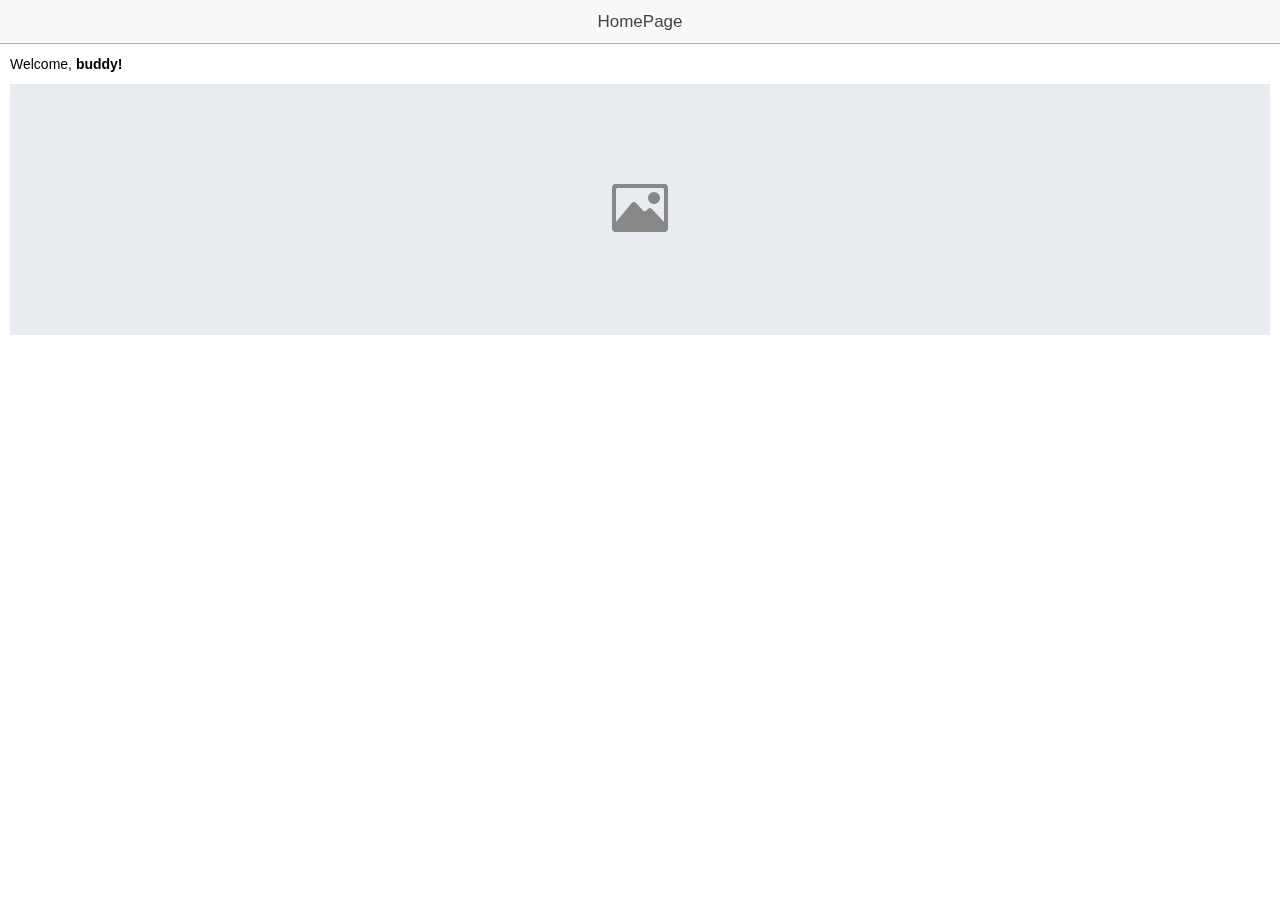
==== commit 3ddc0cf1: "Simple map for one deck CSS fixed" ====
--- a/ionic-app/www/index.html
+++ b/ionic-app/www/index.html
@@ -4,9 +4,6 @@
     <meta charset="utf-8">
     <meta name="viewport" content="initial-scale=1, maximum-scale=1, user-scalable=no, width=device-width">
     <title></title>
-
-    
-    
     <script src="lib/ionic/js/ionic.bundle.js"></script>
 
     <!-- cordova script (this will be a 404 during development) -->
@@ -15,11 +12,8 @@
     <!-- IF using Sass (run gulp sass first), then uncomment below and remove the CSS includes above
     <link href="css/ionic.app.css" rel="stylesheet">
     -->
-
-    
+    <link href="css/style.css" rel="stylesheet">
     <link href="lib/ionic/css/ionic.css" rel="stylesheet">
-    
-
     <style type="text/css">
       .platform-ios .manual-ios-statusbar-padding{
         padding-top:20px;
@@ -40,20 +34,15 @@
         border-right: 0px;
       }
     </style>
-
     <script src="js/app.js"></script>
     <script src="js/controllers.js"></script>
     <script src="js/routes.js"></script>
-    
-     
     <script src="js/directives.js"></script>
-     
     <script src="js/services.js"></script>
-    
-
-    <!-- Only required for Tab projects w/ pages in multiple tabs 
+  
+    <!-- Only required for Tab projects w/ pages in multiple tabs  -->
     <script src="lib/ionicuirouter/ionicUIRouter.js"></script>
-    -->
+   
 
   </head>
   <body ng-app="app" animation="slide-left-right-ios7">
--- a/ionic-app/www/css/style.css
+++ b/ionic-app/www/css/style.css
@@ -0,0 +1,29 @@
+.map {
+	background: pink;
+}
+
+.map-content {
+	/*display: block;*/
+	/*max-width: 100%;*/
+	/*position: absolute;
+	min-width: 100%;
+	height: 100%;*/
+	/*min-height: 100%;*/
+
+	/*margin: auto;
+  	position: absolute;
+  	top: 0; left: 0; bottom: 0; right: 0;*/
+  	background: url('../img/decks/main.png') repeat;
+	/*background: pink;*/
+  	/*min-width: 100vw;*/
+  	width: auto;
+  	height: 100%;
+}
+
+
+/*.map-content #main-deck {
+	background: url('../img/decks/main.png') repeat;
+	width: 100%;
+	min-height: 100%;
+}*/
+
